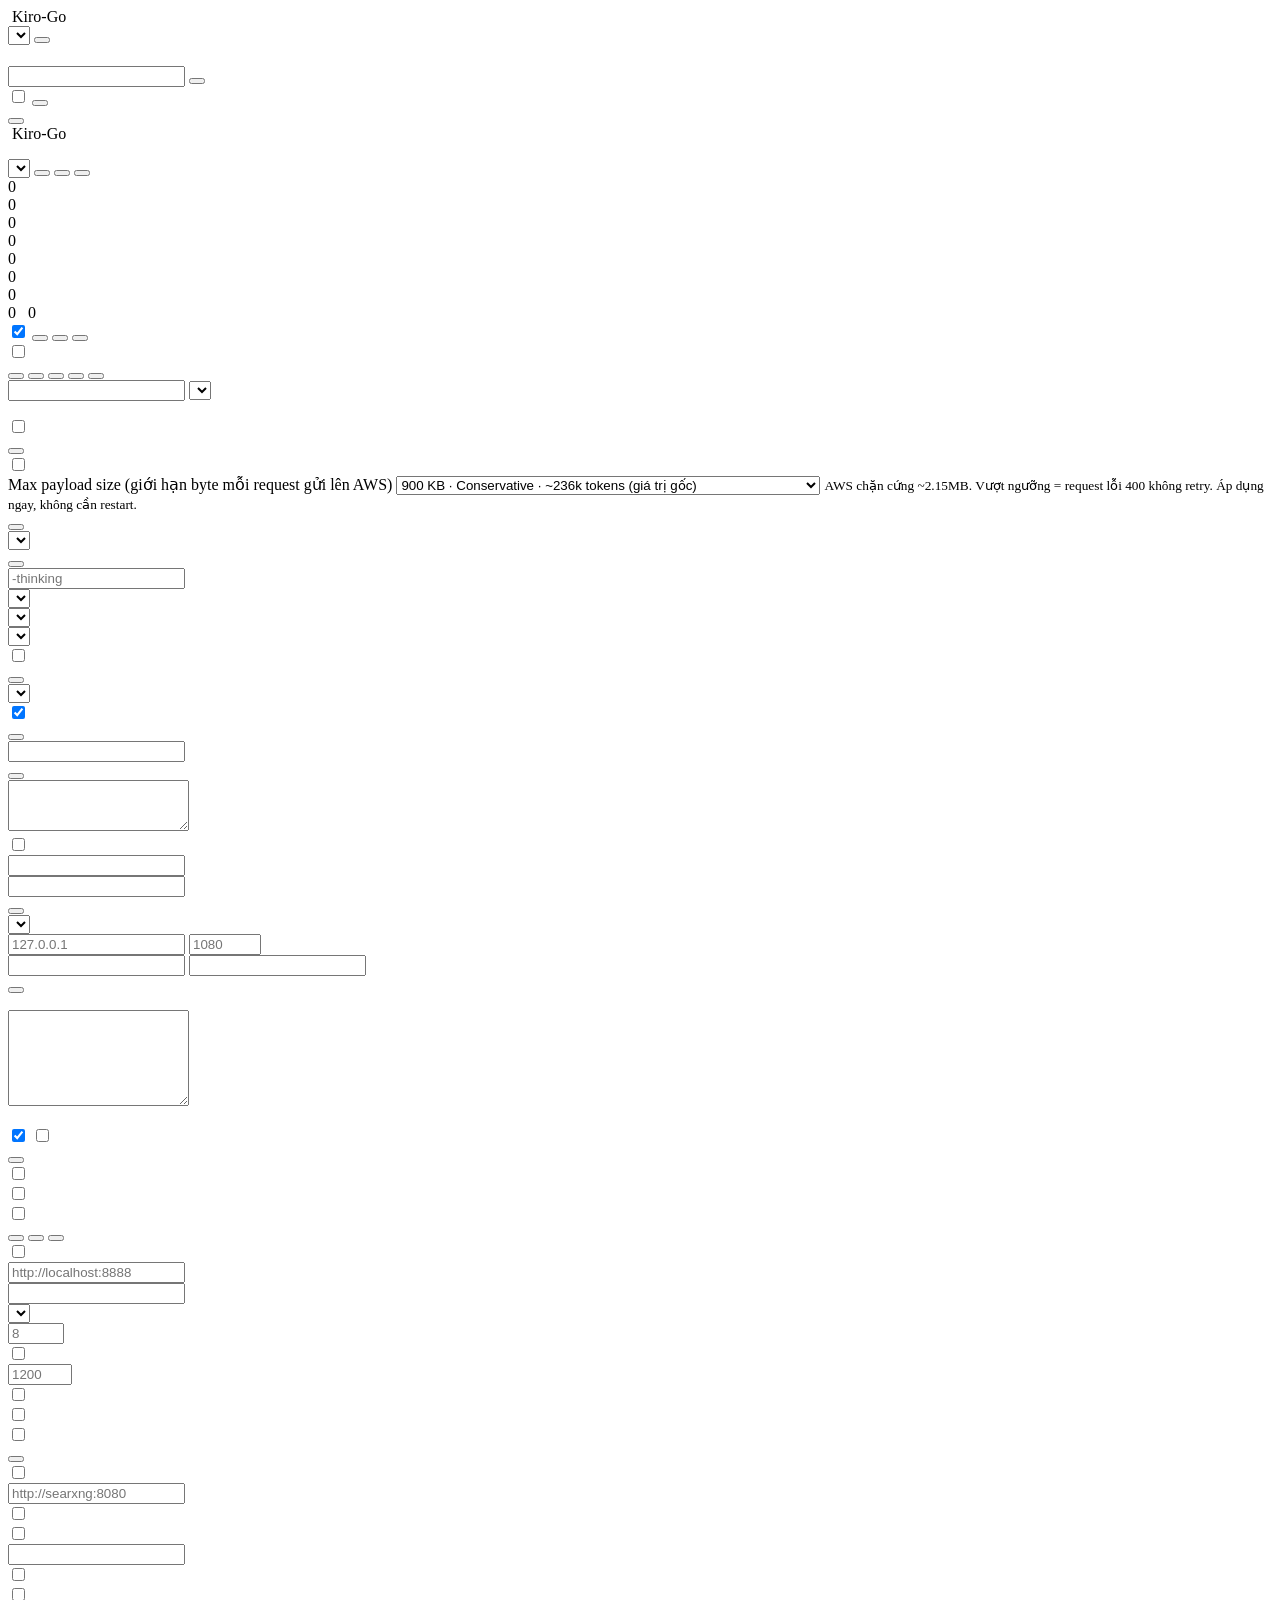
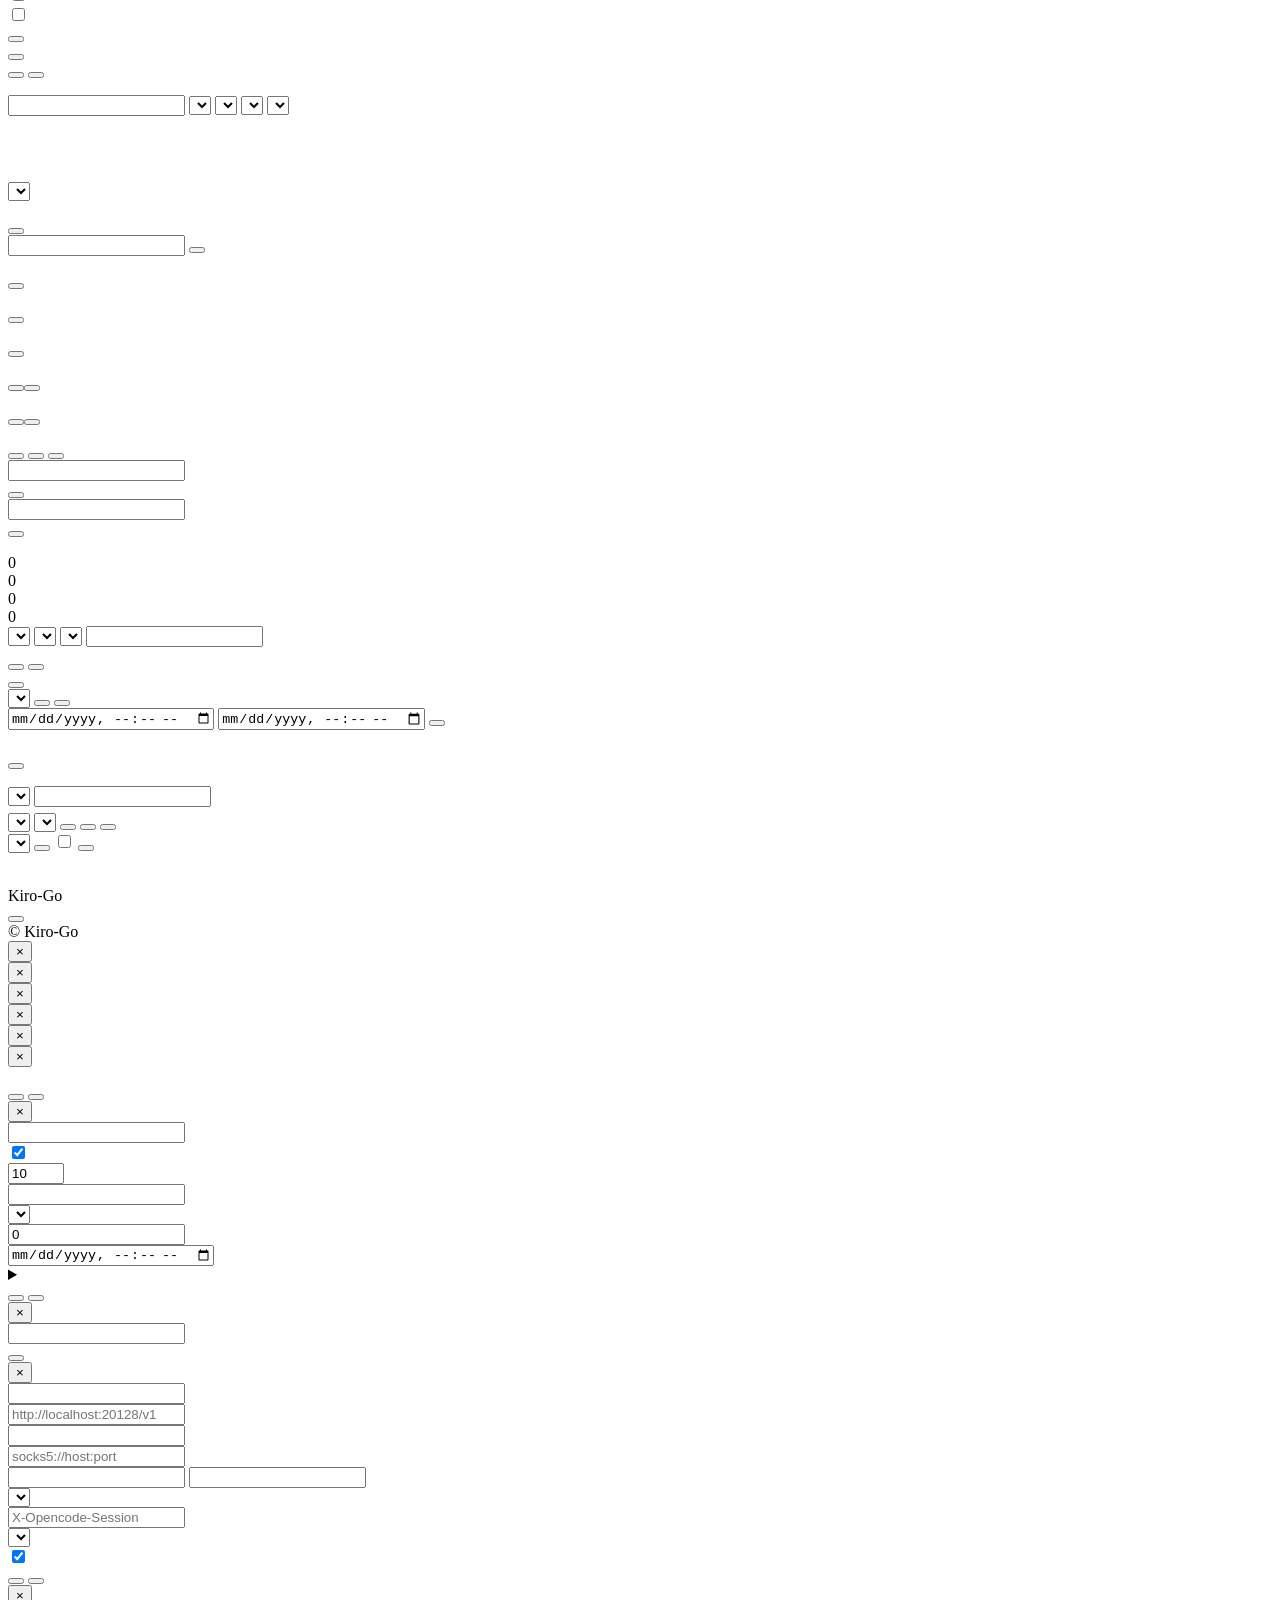
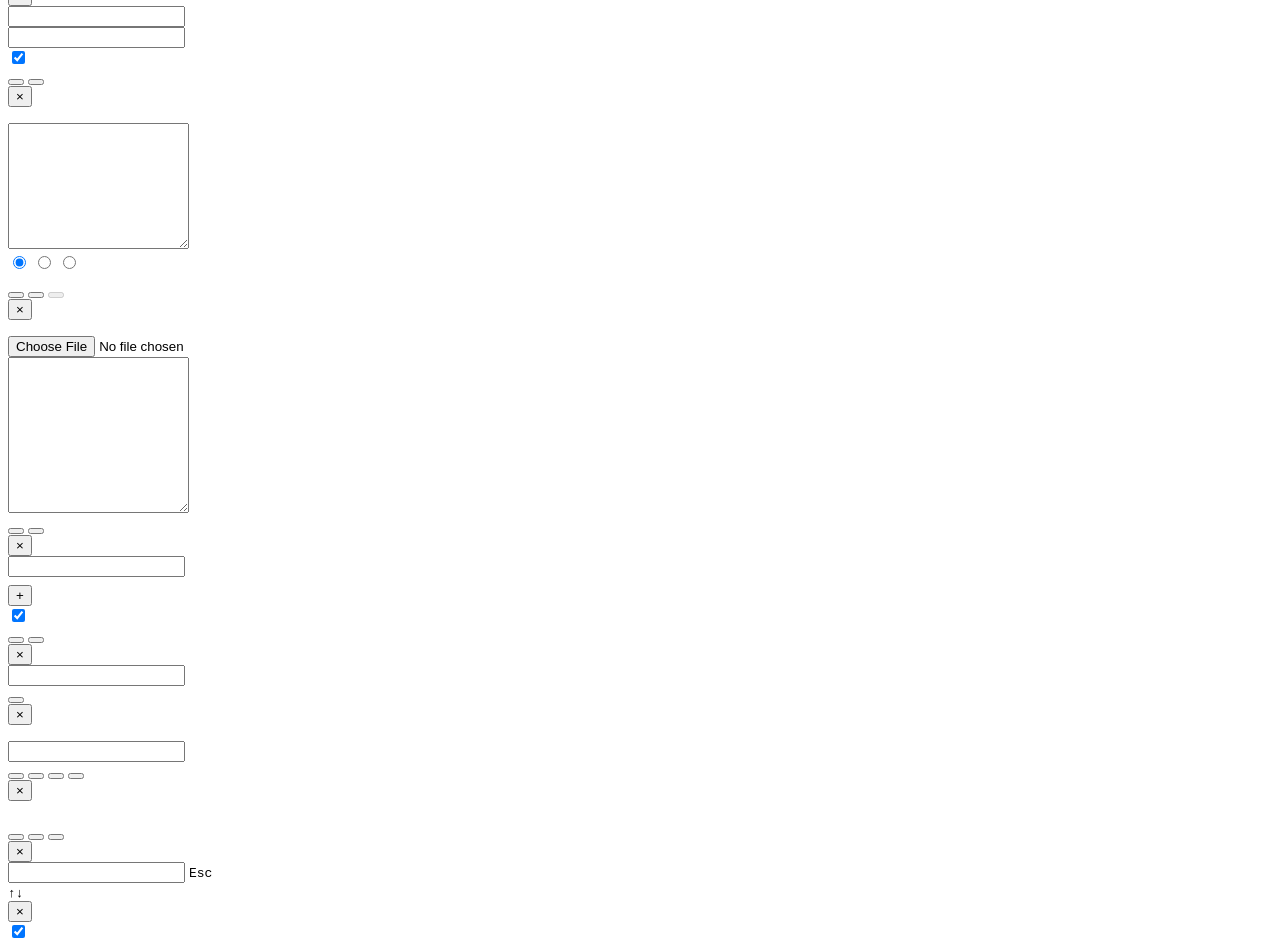
==== web/index.html @ 6a04e5b0 "feat(forward): provider session compatibility and missing-session policy Resolve the client conversa" ====
<!DOCTYPE html>
<html lang="zh">

<head>
  <meta charset="UTF-8" />
  <meta name="viewport" content="width=device-width, initial-scale=1.0" />
  <title>Kiro-Go</title>
  <link rel="icon" type="image/png" href="/admin/icon.png?v=20260724" />
  <script src="/admin/vendor/tailwindcss-browser/index.global.js"></script>
  <link rel="stylesheet" href="/admin/vendor/fontawesome/css/all.min.css" />
  <link rel="stylesheet" href="/admin/styles.css" id="__cssAsset" />
  <link rel="stylesheet" href="/admin/toast.css" id="__toastCss" />
  <script>
    (function () {
      var v = Date.now();
      window.__v = v;
      var css = document.getElementById('__cssAsset');
      if (css) css.href = '/admin/styles.css?v=' + v;
      var tcss = document.getElementById('__toastCss');
      if (tcss) tcss.href = '/admin/toast.css?v=' + v;
    })();
  </script>
</head>

<body>
  <!-- Login -->
  <div id="loginPage" class="login-wrapper">
    <div class="ghost-bg" aria-hidden="true">
      <i class="fa-solid fa-ghost ghost ghost-1"></i>
      <i class="fa-solid fa-ghost ghost ghost-2"></i>
      <i class="fa-solid fa-ghost ghost ghost-3"></i>
      <i class="fa-solid fa-ghost ghost ghost-4"></i>
      <i class="fa-solid fa-ghost ghost ghost-5"></i>
      <i class="fa-solid fa-ghost ghost ghost-6"></i>
      <i class="fa-solid fa-ghost ghost ghost-7"></i>
      <i class="fa-solid fa-ghost ghost ghost-8"></i>
      <i class="fa-solid fa-ghost ghost ghost-9"></i>
      <i class="fa-solid fa-ghost ghost ghost-10"></i>
      <i class="fa-solid fa-ghost ghost ghost-11"></i>
      <i class="fa-solid fa-ghost ghost ghost-12"></i>
    </div>
    <header class="login-topbar">
      <div class="login-topbar-inner">
        <div class="brand" aria-label="Kiro-Go" data-i18n-aria-label="app.title">
          <img class="brand-icon" src="/admin/icon.png?v=20260724" alt="" />
          <span class="brand-text">Kiro-Go</span>
        </div>
        <div class="topbar-actions">
          <select class="lang-select" id="loginLangSelect" aria-label="" data-i18n-aria-label="lang.label">
            <option value="zh" data-i18n="lang.zh"></option>
            <option value="en" data-i18n="lang.en"></option>
            <option value="vi" data-i18n="lang.vi"></option>
          </select>
          <span class="divider" aria-hidden="true"></span>
          <button id="loginThemeToggle" class="icon-btn theme-toggle" type="button" aria-label=""
            data-i18n-title="theme.toggle" data-i18n-aria-label="theme.toggle" data-theme="system">
            <i class="fa-solid fa-circle-half-stroke theme-ico-system"></i>
            <i class="fa-solid fa-sun theme-ico-light"></i>
            <i class="fa-solid fa-moon theme-ico-dark"></i>
          </button>
        </div>
      </div>
    </header>
    <main class="login-main">
      <div class="login-box">
        <h1 class="login-title" data-i18n="login.title"></h1>
        <p class="login-subtitle" data-i18n="login.subtitle"></p>
        <div class="form-group">
          <label data-i18n="login.password"></label>
          <div class="input-affix">
            <i class="fa-solid fa-lock affix-icon"></i>
            <input type="password" id="pwdField" data-i18n-placeholder="login.passwordPlaceholder" autocomplete="off" />
            <button type="button" class="affix-btn" id="pwdToggle" aria-label=""
              data-i18n-aria-label="login.showPassword" data-shown="false">
              <i class="fa-solid fa-eye"></i>
            </button>
          </div>
        </div>
        <label class="remember-row" for="rememberPwd">
          <input type="checkbox" id="rememberPwd" />
          <span class="remember-box" aria-hidden="true"><i class="fa-solid fa-check"></i></span>
          <span class="remember-label" data-i18n="login.remember"></span>
        </label>
        <button type="button" class="btn btn-primary btn-lg w-full" id="loginBtn">
          <i class="fa-solid fa-arrow-right-to-bracket"></i>
          <span data-i18n="login.submit"></span>
        </button>

      </div>
    </main>
  </div>

  <!-- Main app -->
  <div id="mainPage" class="hidden">
    <button id="sidebarToggle" class="sidebar-toggle" type="button" aria-label=""
      data-i18n-aria-label="aria.sections" aria-controls="appSidebar" aria-expanded="false">
      <i class="fa-solid fa-bars"></i>
    </button>
    <div id="sidebarBackdrop" class="sidebar-backdrop" hidden></div>
    <aside id="appSidebar" class="app-sidebar">
      <div class="sidebar-brand">
        <div class="brand">
          <img class="brand-icon" src="/admin/icon.png?v=20260724" alt="" />
          <span class="brand-text">Kiro-Go</span>
          <span class="brand-version" id="versionBadge" aria-label=""
            data-i18n-aria-label="aria.currentVersion"></span>
          <span class="brand-status" id="statusBadge" data-i18n-title="status.running" title="">
            <span class="status-dot"></span>
          </span>
        </div>
      </div>
      <nav class="header-nav sidebar-nav" aria-label="" data-i18n-aria-label="aria.sections">
        <!-- Rendered from the route registry in app.js. The sidebar rows, the
             visible panel and the URL hash all come from that one table, so a
             view cannot exist in the markup while being unreachable from the
             nav, nor a row point at a panel nobody wired up. Labels resolve
             through data-i18n like the rest of the shell. -->
        <ul class="nav-list" id="navList"></ul>
      </nav>
      <div class="sidebar-actions topbar-actions">
        <select class="lang-select" id="mainLangSelect" aria-label="" data-i18n-aria-label="lang.label">
          <option value="zh" data-i18n="lang.zh"></option>
          <option value="en" data-i18n="lang.en"></option>
          <option value="vi" data-i18n="lang.vi"></option>
        </select>
        <button id="mainThemeToggle" class="icon-btn theme-toggle" type="button" aria-label=""
          data-i18n-title="theme.toggle" data-i18n-aria-label="theme.toggle" data-theme="system">
          <i class="fa-solid fa-circle-half-stroke theme-ico-system"></i>
          <i class="fa-solid fa-sun theme-ico-light"></i>
          <i class="fa-solid fa-moon theme-ico-dark"></i>
        </button>
        <!-- The only mouse path to the shortcut sheet, which is also where the
             character-key shortcuts are switched off. WCAG 2.1.4 wants that
             mechanism available, so it cannot itself be behind a shortcut. -->
        <button id="shortcutsBtn" class="icon-btn" type="button" aria-label=""
          data-i18n-title="shortcuts.open" data-i18n-aria-label="shortcuts.open">
          <i class="fa-solid fa-keyboard"></i>
        </button>
        <button class="btn btn-outline btn-sm" id="logoutBtn">
          <i class="fa-solid fa-right-from-bracket"></i>
          <span data-i18n="common.logout"></span>
        </button>
      </div>
    </aside>

    <div class="app-main">
    <div class="container">
      <!-- Stats summary -->
      <div class="stats-grid">
        <div class="stat-card">
          <div class="stat-card-title" data-i18n="stats.accounts"></div>
          <div class="stat-body">
            <div class="stat-main">
              <div class="stat-value" id="statAccounts">0</div>
              <div class="stat-sub">
                <span class="stat-sub-sec"><span class="stat-value-sm" id="statCredits">0</span> <span
                    class="stat-label" data-i18n="stats.credits"></span></span>
              </div>
            </div>
            <i class="fa-solid fa-users stat-icon" aria-hidden="true"></i>
          </div>
        </div>
        <div class="stat-card">
          <div class="stat-card-title" data-i18n="stats.requests"></div>
          <div class="stat-body">
            <div class="stat-main">
              <div class="stat-value" id="statRequests">0</div>
              <div class="stat-sub">
                <span class="stat-sub-sec"><span class="stat-value-sm" id="statTokens">0</span> <span class="stat-label"
                    data-i18n="stats.tokens"></span></span>
              </div>
            </div>
            <i class="fa-solid fa-route stat-icon" aria-hidden="true"></i>
          </div>
        </div>
        <div class="stat-card">
          <div class="stat-card-title" data-i18n="stats.success"></div>
          <div class="stat-body">
            <div class="stat-main">
              <div class="stat-value" id="statSuccess">0</div>
              <div class="stat-sub"><span class="stat-label" data-i18n="stats.completed"></span></div>
            </div>
            <i class="fa-solid fa-circle-check stat-icon" aria-hidden="true"></i>
          </div>
        </div>
        <div class="stat-card">
          <div class="stat-card-title" data-i18n="stats.failed"></div>
          <div class="stat-body">
            <div class="stat-main">
              <div class="stat-value stat-value--danger" id="statFailed">0</div>
              <div class="stat-sub">
                <span class="stat-label" data-i18n="stats.errors"></span>
              </div>
            </div>
            <i class="fa-solid fa-circle-xmark stat-icon stat-icon--danger" aria-hidden="true"></i>
          </div>
        </div>
      </div>

        <div class="stat-card">
          <div class="stat-card-title" data-i18n="stats.webSearchUses"></div>
          <div class="stat-body">
            <div class="stat-main">
              <div class="stat-value" id="statWebSearchUses">0</div>
              <div class="stat-sub">
                <span class="stat-sub-sec"><span class="stat-value-sm" id="statWebSearchExecs">0</span> <span
                    class="stat-label" data-i18n="stats.backendExecs"></span></span>
                <span class="stat-sub-sec" style="margin-left:0.5rem"><span class="stat-value-sm" id="statWebSearchCache">0</span> <span
                    class="stat-label" data-i18n="stats.cacheHits"></span></span>
              </div>
            </div>
            <i class="fa-solid fa-magnifying-glass stat-icon" aria-hidden="true"></i>
          </div>
        </div>
      </div>

      <!-- Accounts tab -->
      <div id="tabAccounts" class="tab-content">
        <div class="card">
          <div class="card-header">
            <span class="card-title" data-i18n="accounts.title"></span>
            <div class="card-actions">
              <label class="flex items-center gap-2 cursor-pointer select-none" title=""
                data-i18n-title="privacy.tooltip">
                <span class="text-xs font-medium" data-i18n="privacy.label"></span>
                <span class="switch"><input type="checkbox" id="privacyModeToggle" checked /><span
                    class="slider"></span></span>
              </label>
              <button class="btn btn-outline btn-sm" id="exportBtn"><i class="fa-solid fa-file-export"
                  aria-hidden="true"></i><span class="btn-text" data-i18n="accounts.export"></span></button>
              <button class="btn btn-outline btn-sm" id="refreshAllModelsBtn"><i class="fa-solid fa-arrows-rotate"
                  aria-hidden="true"></i><span class="btn-text" data-i18n="models.refreshAll"></span></button>
              <button class="btn btn-primary btn-sm" id="addAccountBtn"><i class="fa-solid fa-plus"
                  aria-hidden="true"></i><span class="btn-text" data-i18n="accounts.add"></span></button>
            </div>
          </div>

          <div class="toolbar">
            <label class="flex items-center gap-1.5 cursor-pointer select-none shrink-0">
              <input type="checkbox" id="selectAllCheckbox" />
              <span class="text-xs" data-i18n="batch.selectAll"></span>
            </label>
            <div id="batchBar" class="batch-bar hidden">
              <span id="batchCount" class="batch-count"></span>
              <button class="btn btn-primary btn-xs" data-batch="enable" data-i18n="batch.enable"></button>
              <button class="btn btn-secondary btn-xs" data-batch="disable" data-i18n="batch.disable"></button>
              <button class="btn btn-secondary btn-xs" data-batch="refresh" data-i18n="batch.refresh"></button>
              <button class="btn btn-secondary btn-xs" data-batch="refreshModels"
                data-i18n="batch.refreshModels"></button>
              <button class="btn btn-danger btn-xs" data-batch="delete" data-i18n="batch.delete"></button>
            </div>
            <div class="toolbar-spacer"></div>
            <input type="text" id="filterSearch" class="w-56!" data-i18n-placeholder="filter.search" />
            <select id="filterStatusSelect" class="w-32!" data-i18n-aria-label="filter.status">
              <option value="all" data-i18n="filter.all"></option>
              <option value="enabled" data-i18n="filter.enabled"></option>
              <option value="disabled" data-i18n="filter.disabled"></option>
              <option value="banned" data-i18n="filter.banned"></option>
            </select>
          </div>

          <div id="accountsList"></div>
        </div>
      </div>

      <!-- Settings tab -->
      <div id="tabSettings" class="tab-content hidden">
        <p class="api-hint api-addr-warning hidden" id="securityWarnings" style="margin-bottom: 1rem;">
          <i class="fa-solid fa-triangle-exclamation"></i><span></span></p>
        <!-- API settings -->
        <div class="card">
          <div class="card-header"><span class="card-title" data-i18n="settings.apiSettings"></span></div>
          <div class="form-group">
            <label class="flex items-center gap-2">
              <span class="switch"><input type="checkbox" id="requireApiKey" /><span class="slider"></span></span>
              <span data-i18n="settings.enableApiKey"></span>
            </label>
            <small data-i18n="apiKeys.requireHint"></small>
          </div>
          <button class="btn btn-primary btn-sm" id="saveRequireApiKeyBtn" data-i18n="settings.saveApiKey"></button>
        </div>

        <!-- Usage settings -->
        <div class="card">
          <div class="card-header"><span class="card-title" data-i18n="settings.usageSettings"></span></div>
          <div class="form-group">
            <label class="flex items-center gap-2">
              <span class="switch"><input type="checkbox" id="allowOverUsage" /><span class="slider"></span></span>
              <span data-i18n="settings.allowOverUsage"></span>
            </label>
            <small data-i18n="settings.allowOverUsageHint"></small>
          </div>
          <div class="form-group">
            <label>Max payload size (giới hạn byte mỗi request gửi lên AWS)</label>
            <select id="maxPayloadBytes">
              <option value="921600">900 KB · Conservative · ~236k tokens (giá trị gốc)</option>
              <option value="2000000">2.0 MB · Balanced · ~820k tokens · khuyến nghị</option>
              <option value="2100000">2.1 MB · Aggressive · ~860k tokens · sát ngưỡng AWS ~2.15MB</option>
              <option value="4000000">4.0 MB · Max · thử ~1M (AWS vẫn chặn ~2.15MB, mất lưới an toàn)</option>
            </select>
            <small>AWS chặn cứng ~2.15MB. Vượt ngưỡng = request lỗi 400 không retry. Áp dụng ngay, không cần restart.</small>
          </div>
          <button class="btn btn-primary" id="saveOverUsageBtn" data-i18n="settings.saveUsage"></button>
        </div>

        <!-- Public model catalog -->
        <div class="card">
          <div class="card-header"><span class="card-title" data-i18n="settings.modelCatalogTitle"></span></div>
          <div class="form-group">
            <label data-i18n="settings.modelCatalog"></label>
            <select id="publicModelCatalog">
              <option value="" data-i18n="settings.modelCatalogAuto"></option>
              <option value="forwarding" data-i18n="settings.modelCatalogForwarding"></option>
              <option value="kiro" data-i18n="settings.modelCatalogKiro"></option>
              <option value="both" data-i18n="settings.modelCatalogBoth"></option>
            </select>
            <small data-i18n="settings.modelCatalogHint"></small>
          </div>
          <button class="btn btn-primary" id="saveModelCatalogBtn" data-i18n="settings.saveModelCatalog"></button>
        </div>

        <!-- Thinking settings -->
        <div class="card">
          <div class="card-header"><span class="card-title" data-i18n="settings.thinkingSettings"></span></div>
          <div class="form-group">
            <label data-i18n="settings.thinkingSuffix"></label>
            <input type="text" id="thinkingSuffix" placeholder="-thinking" />
            <small data-i18n="settings.thinkingSuffixHint"></small>
          </div>
          <div class="form-group">
            <label data-i18n="settings.openaiFormat"></label>
            <select id="openaiThinkingFormat">
              <option value="reasoning_content" data-i18n="settings.formatReasoningContent"></option>
              <option value="thinking" data-i18n="settings.formatThinkingClaude"></option>
              <option value="think" data-i18n="settings.formatThinkOpenAI"></option>
            </select>
          </div>
          <div class="form-group">
            <label data-i18n="settings.claudeFormat"></label>
            <select id="claudeThinkingFormat">
              <option value="thinking" data-i18n="settings.formatThinkingClaude"></option>
              <option value="think" data-i18n="settings.formatThinkOpenAI"></option>
            </select>
          </div>
          <div class="form-group">
            <label data-i18n="settings.defaultEffort"></label>
            <select id="thinkingDefaultEffort">
              <option value="auto" data-i18n="settings.effortAuto"></option>
              <option value="low" data-i18n="settings.effortLow"></option>
              <option value="medium" data-i18n="settings.effortMedium"></option>
              <option value="high" data-i18n="settings.effortHigh"></option>
              <option value="xhigh" data-i18n="settings.effortXHigh"></option>
              <option value="max" data-i18n="settings.effortMax"></option>
            </select>
            <small data-i18n="settings.defaultEffortHint"></small>
          </div>
          <div class="form-group">
            <label class="flex items-center gap-2">
              <span class="switch"><input type="checkbox" id="advertiseEffortModels" /><span class="slider"></span></span>
              <span data-i18n="settings.advertiseEffortModels"></span>
            </label>
            <small data-i18n="settings.advertiseEffortModelsHint"></small>
          </div>
          <button class="btn btn-primary" id="saveThinkingBtn" data-i18n="settings.saveThinking"></button>
        </div>

        <!-- Endpoint settings -->
        <div class="card">
          <div class="card-header"><span class="card-title" data-i18n="settings.endpointSettings"></span></div>
          <div class="form-group">
            <label data-i18n="settings.preferredEndpoint"></label>
            <select id="preferredEndpoint">
              <option value="auto" data-i18n="settings.endpointAuto"></option>
              <option value="kiro" data-i18n="settings.endpointKiro"></option>
              <option value="codewhisperer" data-i18n="settings.endpointCodeWhisperer"></option>
              <option value="amazonq" data-i18n="settings.endpointAmazonQ"></option>
            </select>
            <small data-i18n="settings.endpointHint"></small>
          </div>
          <div class="form-group">
            <label class="flex items-center gap-2">
              <span class="switch"><input type="checkbox" id="endpointFallback" checked /><span
                  class="slider"></span></span>
              <span data-i18n="settings.endpointFallback"></span>
            </label>
            <small data-i18n="settings.endpointFallbackHint"></small>
          </div>
          <button class="btn btn-primary" id="saveEndpointBtn" data-i18n="settings.saveEndpoint"></button>
        </div>

        <!-- Admin password -->
        <div class="card">
          <div class="card-header"><span class="card-title" data-i18n="settings.adminPassword"></span></div>
          <div class="form-group">
            <label data-i18n="settings.newPassword"></label>
            <input type="password" id="newPassword" data-i18n-placeholder="settings.newPasswordPlaceholder" />
          </div>
          <button class="btn btn-primary" id="changePasswordBtn" data-i18n="settings.changePassword"></button>
        </div>

        <!-- Security -->
        <div class="card">
          <div class="card-header"><span class="card-title" data-i18n="settings.security"></span></div>
          <div class="form-group">
            <label data-i18n="settings.adminAllowlist"></label>
            <textarea id="adminAllowlist" rows="3" data-i18n-placeholder="settings.adminAllowlistPlaceholder"></textarea>
            <small data-i18n="settings.adminAllowlistHint"></small>
          </div>
          <div class="form-group">
            <small><span data-i18n="settings.yourIp"></span> <code id="secYourIp" class="font-mono"></code></small>
          </div>
          <div class="form-group">
            <label class="flex items-center gap-2">
              <span class="switch"><input type="checkbox" id="trustProxy" /><span class="slider"></span></span>
              <span data-i18n="settings.trustProxy"></span>
            </label>
            <small data-i18n="settings.trustProxyHint"></small>
          </div>
          <div class="form-group">
            <label data-i18n="settings.tlsCertFile"></label>
            <input type="text" id="tlsCertFile" class="font-mono" data-i18n-placeholder="settings.tlsCertPlaceholder" />
          </div>
          <div class="form-group">
            <label data-i18n="settings.tlsKeyFile"></label>
            <input type="text" id="tlsKeyFile" class="font-mono" data-i18n-placeholder="settings.tlsKeyPlaceholder" />
            <small data-i18n="settings.tlsHint"></small>
          </div>
          <button class="btn btn-primary" id="saveSecurityBtn" data-i18n="settings.saveSecurity"></button>
        </div>

        <!-- Outbound proxy -->
        <div class="card">
          <div class="card-header"><span class="card-title" data-i18n="settings.proxySettings"></span></div>
          <div class="form-group">
            <label data-i18n="settings.proxyType"></label>
            <select id="proxyType">
              <option value="none" data-i18n="settings.proxyNone"></option>
              <option value="socks5" data-i18n="settings.proxySocks5"></option>
              <option value="http" data-i18n="settings.proxyHttp"></option>
            </select>
          </div>
          <div id="proxyFields" class="hidden">
            <div class="form-group">
              <label data-i18n="settings.proxyHost"></label>
              <div class="input-row">
                <input type="text" id="proxyHost" placeholder="127.0.0.1" />
                <input type="number" id="proxyPort" class="w-24!" placeholder="1080" min="1" max="65535" />
              </div>
            </div>
            <div class="form-group">
              <label data-i18n="settings.proxyAuth"></label>
              <div class="input-row">
                <input type="text" id="proxyUsername" data-i18n-placeholder="settings.proxyUsername"
                  autocomplete="off" />
                <input type="password" id="proxyPassword" data-i18n-placeholder="settings.proxyPassword"
                  autocomplete="new-password" />
              </div>
            </div>
          </div>
          <button class="btn btn-primary" id="saveProxyBtn" data-i18n="settings.saveProxy"></button>
        </div>

        <!-- Import proxies (bulk, round-robin assign to accounts) -->
        <div class="card">
          <div class="card-header"><span class="card-title" data-i18n="proxyImport.title"></span></div>
          <p class="help-block" data-i18n="proxyImport.desc"></p>
          <div class="form-group">
            <label data-i18n="proxyImport.listLabel"></label>
            <textarea id="proxyImportList" class="font-mono" rows="6"
              data-i18n-placeholder="proxyImport.listPlaceholder"></textarea>
            <p class="help-block" data-i18n="proxyImport.formatHint"></p>
          </div>
          <div class="form-group">
            <label class="flex items-center gap-2">
              <input type="checkbox" id="proxyImportAutoTest" checked />
              <span data-i18n="proxyImport.autoTest"></span>
            </label>
            <label class="flex items-center gap-2">
              <input type="checkbox" id="proxyImportDryRun" />
              <span data-i18n="proxyImport.dryRun"></span>
            </label>
          </div>
          <button class="btn btn-primary" id="proxyImportBtn" data-i18n="proxyImport.import"></button>
          <div id="proxyImportResults" class="mt-3"></div>
        </div>

        <!-- Prompt filter -->
        <div class="card">
          <div class="card-header"><span class="card-title" data-i18n="settings.promptFilter"></span></div>
          <div class="form-group">
            <label class="font-semibold pb-2 block" data-i18n="settings.builtinFilters"></label>
            <div class="flex flex-col gap-3">
              <div>
                <label class="flex items-center gap-2">
                  <span class="switch"><input type="checkbox" id="filterClaudeCode" /><span
                      class="slider"></span></span>
                  <span data-i18n="settings.filterClaudeCode"></span>
                </label>
                <small class="field-hint-offset" data-i18n="settings.filterClaudeCodeHint"></small>
              </div>
              <div>
                <label class="flex items-center gap-2">
                  <span class="switch"><input type="checkbox" id="filterEnvNoise" /><span class="slider"></span></span>
                  <span data-i18n="settings.filterEnvNoise"></span>
                </label>
                <small class="field-hint-offset" data-i18n="settings.filterEnvNoiseHint"></small>
              </div>
              <div>
                <label class="flex items-center gap-2">
                  <span class="switch"><input type="checkbox" id="filterStripBoundaries" /><span
                      class="slider"></span></span>
                  <span data-i18n="settings.filterStripBoundaries"></span>
                </label>
                <small class="field-hint-offset" data-i18n="settings.filterStripBoundariesHint"></small>
              </div>
            </div>
          </div>
          <div class="form-group mt-4">
            <label class="font-semibold pb-2 block" data-i18n="settings.customRules"></label>
            <div id="promptFilterRules" class="mb-2"></div>
            <div class="flex gap-2 flex-wrap items-center">
              <button class="btn btn-outline btn-sm" id="addRuleRegexBtn" data-i18n="promptFilter.addRegex"></button>
              <button class="btn btn-outline btn-sm" id="addRuleContainsBtn"
                data-i18n="promptFilter.addContains"></button>
              <button class="btn btn-primary btn-sm" id="savePromptFilterBtn"
                data-i18n="settings.savePromptFilter"></button>
            </div>
          </div>
        </div>

        <!-- Memory sidecar (Mem0) -->
        <div class="card">
          <div class="card-header"><span class="card-title" data-i18n="memory.title"></span></div>
          <small class="help-block" data-i18n="memory.intro"></small>
          <div class="form-group mt-2">
            <label class="flex items-center gap-2">
              <span class="switch"><input type="checkbox" id="memoryEnabled" /><span class="slider"></span></span>
              <span data-i18n="memory.enabled"></span>
            </label>
            <small class="field-hint-offset" data-i18n="memory.enabledHint"></small>
          </div>
          <div class="form-group">
            <label data-i18n="memory.baseURL"></label>
            <input type="text" id="memoryBaseURL" class="font-mono" placeholder="http://localhost:8888" />
            <small data-i18n="memory.baseURLHint"></small>
          </div>
          <div class="form-group">
            <label data-i18n="memory.apiKey"></label>
            <input type="password" id="memoryApiKey" data-i18n-placeholder="memory.apiKeyPlaceholder" autocomplete="off" />
            <small data-i18n="memory.apiKeyHint"></small>
          </div>
          <div class="form-group">
            <label data-i18n="memory.writeMode"></label>
            <select id="memoryWriteMode">
              <option value="explicit" data-i18n="memory.writeModeExplicit"></option>
              <option value="curated" data-i18n="memory.writeModeCurated"></option>
              <option value="automatic" data-i18n="memory.writeModeAutomatic"></option>
            </select>
            <small id="memoryWriteModeWarning" class="hidden" style="color: var(--danger, #d33);"
              data-i18n="memory.writeModeAutomaticWarning"></small>
          </div>
          <div class="form-group">
            <label data-i18n="memory.retrievalLimit"></label>
            <input type="number" id="memoryRetrievalLimit" min="1" max="100" step="1" placeholder="8" />
          </div>
          <div class="form-group">
            <label class="font-semibold pb-2 block" data-i18n="memory.injectSection"></label>
            <div class="flex flex-col gap-3">
              <div>
                <label class="flex items-center gap-2">
                  <span class="switch"><input type="checkbox" id="memoryInject" /><span class="slider"></span></span>
                  <span data-i18n="memory.inject"></span>
                </label>
                <small class="field-hint-offset" data-i18n="memory.injectHint"></small>
              </div>
              <div>
                <label data-i18n="memory.maxInjectTokens"></label>
                <input type="number" id="memoryMaxInjectTokens" min="100" max="8000" step="100" placeholder="1200" />
                <small data-i18n="memory.maxInjectTokensHint"></small>
              </div>
            </div>
          </div>
          <div class="form-group">
            <label class="font-semibold pb-2 block" data-i18n="memory.security"></label>
            <div class="flex flex-col gap-3">
              <div>
                <label class="flex items-center gap-2">
                  <span class="switch"><input type="checkbox" id="memoryRedactSecrets" /><span class="slider"></span></span>
                  <span data-i18n="memory.redactSecrets"></span>
                </label>
                <small class="field-hint-offset" data-i18n="memory.redactSecretsHint"></small>
              </div>
              <div>
                <label class="flex items-center gap-2">
                  <span class="switch"><input type="checkbox" id="memoryStoreSourceCode" /><span class="slider"></span></span>
                  <span data-i18n="memory.storeSourceCode"></span>
                </label>
                <small class="field-hint-offset" data-i18n="memory.storeSourceCodeHint"></small>
              </div>
              <div>
                <label class="flex items-center gap-2">
                  <span class="switch"><input type="checkbox" id="memoryFailOpen" /><span class="slider"></span></span>
                  <span data-i18n="memory.failOpen"></span>
                </label>
                <small class="field-hint-offset" data-i18n="memory.failOpenHint"></small>
              </div>
            </div>
          </div>
          <button class="btn btn-primary" id="saveMemoryBtn" data-i18n="memory.save"></button>
        </div>

        <!-- Web Search -->
        <div class="card">
          <div class="card-header"><span class="card-title" data-i18n="webSearch.title"></span></div>
          <small class="help-block" data-i18n="webSearch.intro"></small>
          <div class="form-group mt-2">
            <label class="flex items-center gap-2">
              <span class="switch"><input type="checkbox" id="webSearchEnabled" /><span class="slider"></span></span>
              <span data-i18n="webSearch.enabled"></span>
            </label>
            <small class="field-hint-offset" data-i18n="webSearch.enabledHint"></small>
          </div>
          <div class="form-group">
            <label data-i18n="webSearch.searxngBaseUrl"></label>
            <input type="text" id="webSearchSearxngBaseUrl" class="font-mono" placeholder="http://searxng:8080" />
            <small data-i18n="webSearch.searxngBaseUrlHint"></small>
          </div>
          <div class="form-group">
            <label class="flex items-center gap-2">
              <span class="switch"><input type="checkbox" id="webSearchSearxngEnabled" /><span class="slider"></span></span>
              <span data-i18n="webSearch.searxngEnabled"></span>
            </label>
            <small class="field-hint-offset" data-i18n="webSearch.searxngEnabledHint"></small>
          </div>
          <div class="form-group">
            <label class="flex items-center gap-2">
              <span class="switch"><input type="checkbox" id="webSearchTavilyEnabled" /><span class="slider"></span></span>
              <span data-i18n="webSearch.tavilyEnabled"></span>
            </label>
            <small class="field-hint-offset" data-i18n="webSearch.tavilyEnabledHint"></small>
          </div>
          <div class="form-group">
            <label data-i18n="webSearch.tavilyApiKey"></label>
            <input type="password" id="webSearchTavilyApiKey" autocomplete="off" />
            <small data-i18n="webSearch.tavilyApiKeyHint"></small>
          </div>
          <div class="form-group">
            <label class="flex items-center gap-2">
              <span class="switch"><input type="checkbox" id="webSearchAllowPaid" /><span class="slider"></span></span>
              <span data-i18n="webSearch.allowPaidUsage"></span>
            </label>
            <small class="field-hint-offset" data-i18n="webSearch.allowPaidUsageHint"></small>
          </div>
          <div class="form-group">
            <label class="flex items-center gap-2">
              <span class="switch"><input type="checkbox" id="webSearchAppendSources" /><span class="slider"></span></span>
              <span data-i18n="webSearch.appendSources"></span>
            </label>
            <small class="field-hint-offset" data-i18n="webSearch.appendSourcesHint"></small>
          </div>
          <div class="form-group">
            <label class="flex items-center gap-2">
              <span class="switch"><input type="checkbox" id="webSearchMCPFallback" /><span class="slider"></span></span>
              <span data-i18n="webSearch.mcpFallback"></span>
            </label>
            <small class="field-hint-offset" data-i18n="webSearch.mcpFallbackHint"></small>
          </div>
          <button class="btn btn-primary" id="saveWebSearchBtn" data-i18n="webSearch.save"></button>
        </div>

        <!-- Statistics reset -->
        <div class="card">
          <div class="card-header"><span class="card-title" data-i18n="settings.statistics"></span></div>
          <button class="btn btn-danger" id="resetStatsBtn" data-i18n="settings.resetStats"></button>
        </div>
      </div>

      <!-- API Keys tab -->
      <div id="tabApikeys" class="tab-content hidden">
        <div class="card">
          <div class="card-header">
            <span class="card-title" data-i18n="apiKeys.listTitle"></span>
            <div class="card-actions">
              <button class="btn btn-outline btn-sm" id="batchApiKeyBtn" type="button">
                <i class="fa-solid fa-layer-group"></i>
                <span data-i18n="apiKeys.batchAdd"></span>
              </button>
              <button class="btn btn-primary btn-sm" id="addApiKeyBtn" type="button">
                <i class="fa-solid fa-plus"></i>
                <span data-i18n="apiKeys.add"></span>
              </button>
            </div>
          </div>
          <p class="api-hint" data-i18n="apiKeys.listHint"></p>
          <div class="toolbar" id="apiKeysToolbar">
            <input type="text" id="apiKeysSearch" class="w-56!" data-i18n-placeholder="apiKeys.search" />
            <select id="apiKeysFilterStatus" class="w-36!">
              <option value="" data-i18n="filter.all"></option>
              <option value="active" data-i18n="apiKeys.statusActive"></option>
              <option value="disabled" data-i18n="apiKeys.statusDisabled"></option>
              <option value="expired" data-i18n="apiKeys.statusExpired"></option>
              <option value="exhausted" data-i18n="apiKeys.statusExhausted"></option>
            </select>
            <select id="apiKeysFilterQuota" class="w-36!">
              <option value="" data-i18n="apiKeys.quotaAny"></option>
              <option value="unlimited" data-i18n="apiKeys.unlimited"></option>
              <option value="credits" data-i18n="apiKeys.credits"></option>
              <option value="tokens" data-i18n="apiKeys.tokens"></option>
              <option value="requests" data-i18n="apiKeys.requests"></option>
            </select>
            <select id="apiKeysFilterUsage" class="w-36!">
              <option value="" data-i18n="apiKeys.usageAny"></option>
              <option value="high" data-i18n="apiKeys.usageHigh"></option>
              <option value="never" data-i18n="apiKeys.usageNever"></option>
              <option value="recent" data-i18n="apiKeys.usageRecent"></option>
            </select>
            <select id="apiKeysSort" class="w-36!">
              <option value="created_desc" data-i18n="apiKeys.sortCreated"></option>
              <option value="name" data-i18n="apiKeys.sortName"></option>
              <option value="last_used" data-i18n="apiKeys.sortLastUsed"></option>
              <option value="usage" data-i18n="apiKeys.sortUsage"></option>
            </select>
          </div>
          <div id="apiKeysLoading" class="muted-text hidden" style="padding:0.75rem 0;" data-i18n="apiKeys.loading"></div>
          <div id="apiKeysError" class="muted-text hidden" style="padding:0.75rem 0;"></div>
          <div class="table-wrap">
            <table class="stats-table" id="apiKeysTable">
              <thead>
                <tr>
                  <th data-i18n="apiKeys.colName"></th>
                  <th data-i18n="apiKeys.colKey"></th>
                  <th data-i18n="apiKeys.colStatus"></th>
                  <th data-i18n="apiKeys.colQuota"></th>
                  <th data-i18n="apiKeys.colUsed"></th>
                  <th data-i18n="apiKeys.colRemaining"></th>
                  <th data-i18n="apiKeys.colRequests"></th>
                  <th data-i18n="apiKeys.colLastUsed"></th>
                  <th data-i18n="apiKeys.colExpiration"></th>
                  <th data-i18n="apiKeys.colCreated"></th>
                  <th data-i18n="apiKeys.colActions"></th>
                </tr>
              </thead>
              <tbody id="apiKeysList"></tbody>
            </table>
          </div>
          <div id="apiKeysPager" class="toolbar" style="margin-top:0.75rem;"></div>
        </div>
      </div>

      <!-- API tab -->
      <div id="tabApi" class="tab-content hidden">
        <section class="api-card" aria-labelledby="apiEndpointsTitle">
          <div class="card-header api-card-header">
            <span class="card-title" id="apiEndpointsTitle" data-i18n="api.endpoints"></span>
            <div class="api-header-actions">
              <select id="apiAddrSelect" class="api-addr-select" aria-label="" data-i18n-aria-label="api.addrSelectLabel"></select>
              <span class="api-pill" data-i18n="api.protocolHttp"></span>
            </div>
          </div>
          <p class="api-hint api-addr-warning hidden" id="apiAddrWarning"><i class="fa-solid fa-triangle-exclamation"></i><span></span></p>
          <div class="api-addr-tools">
            <div class="api-addr-tool-row">
              <button class="btn-secondary btn-sm" type="button" id="detectPublicIpBtn" data-i18n="api.detectPublicIp"></button>
              <span class="api-addr-public hidden" id="publicIpResult"></span>
            </div>
            <div class="api-addr-tool-row">
              <input type="text" class="input" id="customAddrInput" data-i18n-placeholder="api.customAddrPlaceholder" />
              <button class="btn-secondary btn-sm" type="button" id="applyCustomAddrBtn" data-i18n="api.applyCustomAddr"></button>
            </div>
            <p class="api-hint" data-i18n="api.customAddrHint"></p>
          </div>
          <div class="api-endpoint-list">
            <section class="api-endpoint-item">
              <div class="api-endpoint-meta">
                <span class="api-endpoint-icon"><i class="fa-solid fa-message"></i></span>
                <div>
                  <p class="api-endpoint-title" data-i18n="api.claude"></p>
                  <p class="api-endpoint-method" data-i18n="api.methodPost"></p>
                </div>
              </div>
              <div class="endpoint api-code-row"><span class="api-code" id="claudeEndpoint"></span><button
                  class="api-copy-btn" type="button" data-copy="claudeEndpoint" aria-label=""
                  data-i18n-aria-label="api.copyClaude"><i class="fa-regular fa-copy"></i></button></div>
            </section>
            <section class="api-endpoint-item">
              <div class="api-endpoint-meta">
                <span class="api-endpoint-icon"><i class="fa-solid fa-wand-magic-sparkles"></i></span>
                <div>
                  <p class="api-endpoint-title" data-i18n="api.openai"></p>
                  <p class="api-endpoint-method" data-i18n="api.methodPost"></p>
                </div>
              </div>
              <div class="endpoint api-code-row"><span class="api-code" id="openaiEndpoint"></span><button
                  class="api-copy-btn" type="button" data-copy="openaiEndpoint" aria-label=""
                  data-i18n-aria-label="api.copyOpenAI"><i class="fa-regular fa-copy"></i></button></div>
            </section>
            <section class="api-endpoint-item">
              <div class="api-endpoint-meta">
                <span class="api-endpoint-icon"><i class="fa-solid fa-comments"></i></span>
                <div>
                  <p class="api-endpoint-title" data-i18n="api.openaiResponses"></p>
                  <p class="api-endpoint-method" data-i18n="api.methodPost"></p>
                </div>
              </div>
              <div class="endpoint api-code-row"><span class="api-code" id="openaiResponsesEndpoint"></span><button
                  class="api-copy-btn" type="button" data-copy="openaiResponsesEndpoint" aria-label=""
                  data-i18n-aria-label="api.copyOpenAIResponses"><i class="fa-regular fa-copy"></i></button></div>
            </section>
            <section class="api-endpoint-item">
              <div class="api-endpoint-meta">
                <span class="api-endpoint-icon"><i class="fa-solid fa-layer-group"></i></span>
                <div>
                  <p class="api-endpoint-title" data-i18n="api.modelList"></p>
                  <p class="api-endpoint-method" data-i18n="api.methodGet"></p>
                </div>
              </div>
              <div class="endpoint api-code-row"><span class="api-code" id="modelsEndpoint"></span><button
                  class="api-view-btn" type="button" id="viewModelsBtn" aria-label=""
                  data-i18n-aria-label="api.viewModels"><i class="fa-solid fa-eye"></i></button><button
                  class="api-copy-btn" type="button" data-copy="modelsEndpoint" aria-label=""
                  data-i18n-aria-label="api.copyModels"><i class="fa-regular fa-copy"></i></button></div>
            </section>
            <section class="api-endpoint-item">
              <div class="api-endpoint-meta">
                <span class="api-endpoint-icon"><i class="fa-solid fa-chart-simple"></i></span>
                <div>
                  <p class="api-endpoint-title" data-i18n="api.stats"></p>
                  <p class="api-endpoint-method" data-i18n="api.methodGet"></p>
                </div>
              </div>
              <div class="endpoint api-code-row"><span class="api-code" id="statsEndpoint"></span><button
                  class="api-view-btn" type="button" id="viewStatsBtn" aria-label=""
                  data-i18n-aria-label="api.viewStats"><i class="fa-solid fa-eye"></i></button><button
                  class="api-copy-btn" type="button" data-copy="statsEndpoint" aria-label=""
                  data-i18n-aria-label="api.copyStats"><i class="fa-regular fa-copy"></i></button></div>
            </section>
          </div>
          <p class="api-hint"><i class="fa-solid fa-key"></i><span data-i18n="api.statsHint"></span></p>
        </section>
      </div>

      <!-- Forwarding dashboard tab -->
      <!-- Forwarding is four sibling panels, one per route, not one tall page.
           The pool list alone runs several screens, and the route editor, the
           live event table and the provider statistics are read at different
           moments; a shared page meant reaching any of them by scrolling past
           the others. Grouping lives in the nav registry (app.js), so these
           panels are flat siblings like every other route panel. -->
      <div id="fwdPaneProviders" class="tab-content hidden">
        <div class="card">
          <div class="card-header">
            <span class="card-title" data-i18n="upstreams.providersTitle"></span>
            <div class="card-actions">
              <button class="btn btn-outline btn-sm" id="addUpstreamBtn" type="button"><i
                  class="fa-solid fa-plus" aria-hidden="true"></i><span class="btn-text"
                  data-i18n="upstreams.addProvider"></span></button>
              <button class="btn btn-outline btn-sm" id="upstreamExportBtn" type="button"><i
                  class="fa-solid fa-file-export" aria-hidden="true"></i><span class="btn-text"
                  data-i18n="upstreams.exportBtn"></span></button>
              <button class="btn btn-outline btn-sm" id="upstreamImportBtn" type="button"><i
                  class="fa-solid fa-file-import" aria-hidden="true"></i><span class="btn-text"
                  data-i18n="upstreams.importBtn"></span></button>
            </div>
          </div>
          <small class="help-block" data-i18n="upstreams.intro"></small>
          <small data-i18n="upstreams.providersHint"></small>
          <!-- A working pool is 30+ providers, which is several screens of cards.
               Filtering by name or base URL is the only way to reach one without
               scrolling past everything else. -->
          <div class="list-search-row">
            <input type="text" id="upstreamProvSearch" spellcheck="false" autocomplete="off" aria-label=""
              data-i18n-aria-label="upstreams.provSearchPlaceholder"
              data-i18n-placeholder="upstreams.provSearchPlaceholder" />
            <span class="text-xs muted-text" id="upstreamProvSearchCount" aria-live="polite"></span>
          </div>
          <div id="upstreamsList"></div>
        </div>
      </div>

      <div id="fwdPaneRoutes" class="tab-content hidden">
        <div class="card">
          <div class="card-header">
            <span class="card-title" data-i18n="upstreams.routesTitle"></span>
            <div class="card-actions">
              <button class="btn btn-outline btn-sm" id="addRouteBtn" type="button"><i
                  class="fa-solid fa-plus" aria-hidden="true"></i><span class="btn-text"
                  data-i18n="upstreams.addRoute"></span></button>
            </div>
          </div>
          <small data-i18n="upstreams.routesHint"></small>
          <!-- The export/import pair stays on the Providers view because one
               bundle carries providers and routes together; say so here, or the
               buttons look like they went missing when the page was split. -->
          <small data-i18n="upstreams.bundleHint"></small>
          <!-- Routes outnumber providers once every client model has a chain, and
               the thing an operator looks for is usually "which route sends to X" —
               so the filter matches the target providers too, not just the model. -->
          <div class="list-search-row">
            <input type="text" id="upstreamRouteSearch" spellcheck="false" autocomplete="off" aria-label=""
              data-i18n-aria-label="upstreams.routeSearchPlaceholder"
              data-i18n-placeholder="upstreams.routeSearchPlaceholder" />
            <span class="text-xs muted-text" id="upstreamRouteSearchCount" aria-live="polite"></span>
          </div>
          <div id="modelRoutesList"></div>
        </div>
      </div>

      <div id="fwdPaneActivity" class="tab-content hidden">
        <div class="card">
          <div class="card-header">
            <span class="card-title" data-i18n="forward.title"></span>
            <div class="card-actions">
              <span class="text-xs muted-text" id="forwardLiveDot"></span>
              <button class="btn btn-danger btn-sm" id="forwardResetBtn"><i class="fa-solid fa-trash-can"
                  aria-hidden="true"></i><span class="btn-text" data-i18n="forward.reset"></span></button>
            </div>
          </div>
          <p class="muted-text text-xs" data-i18n="forward.intro"></p>

          <div class="fwd-stats-grid">
            <div class="stat-card">
              <div class="stat-card-title" data-i18n="forward.statRequests"></div>
              <div class="stat-body">
                <div class="stat-main"><div class="stat-value" id="fwdStatRequests">0</div></div>
                <i class="fa-solid fa-diagram-project stat-icon" aria-hidden="true"></i>
              </div>
            </div>
            <div class="stat-card">
              <div class="stat-card-title" data-i18n="forward.statSuccess"></div>
              <div class="stat-body">
                <div class="stat-main"><div class="stat-value" id="fwdStatSuccess">0</div></div>
                <i class="fa-solid fa-circle-check stat-icon" aria-hidden="true"></i>
              </div>
            </div>
            <div class="stat-card">
              <div class="stat-card-title" data-i18n="forward.statFailed"></div>
              <div class="stat-body">
                <div class="stat-main"><div class="stat-value stat-value--danger" id="fwdStatFailed">0</div></div>
                <i class="fa-solid fa-circle-xmark stat-icon stat-icon--danger" aria-hidden="true"></i>
              </div>
            </div>
            <div class="stat-card">
              <div class="stat-card-title" data-i18n="forward.statAvgLatency"></div>
              <div class="stat-body">
                <div class="stat-main"><div class="stat-value" id="fwdStatLatency">0</div></div>
                <i class="fa-solid fa-gauge-high stat-icon" aria-hidden="true"></i>
              </div>
            </div>
          </div>

          <div class="fwd-chart-card">
            <div class="flex items-center justify-between" style="flex-wrap:wrap;gap:0.5rem;">
              <span class="text-xs font-semibold" data-i18n="forward.chartTitle"></span>
              <span class="text-xs muted-text font-mono" id="fwdPercentiles"></span>
            </div>
            <div id="fwdChart" class="fwd-chart"></div>
          </div>
        </div>

        <div class="card">
          <div class="card-header">
            <span class="card-title" data-i18n="forward.eventsTitle"></span>
          </div>
          <div class="toolbar">
            <select id="fwdFilterProvider" class="w-48!" data-i18n-aria-label="forward.filterProvider">
              <option value="" data-i18n="forward.allProviders"></option>
            </select>
            <select id="fwdFilterStatus" class="w-32!" data-i18n-aria-label="forward.filterStatus">
              <option value="" data-i18n="forward.allStatus"></option>
              <option value="success" data-i18n="forward.statusSuccess"></option>
              <option value="error" data-i18n="forward.statusError"></option>
            </select>
            <select id="fwdFilterRange" class="w-32!" data-i18n-aria-label="forward.filterRange">
              <option value="" data-i18n="forward.allTime"></option>
              <option value="1" data-i18n="stats.range1h"></option>
              <option value="6" data-i18n="stats.range6h"></option>
              <option value="24" data-i18n="stats.range24h"></option>
              <option value="168" data-i18n="stats.range7d"></option>
              <option value="720" data-i18n="stats.range30d"></option>
            </select>
            <input type="text" id="fwdFilterModel" class="w-48!" data-i18n-placeholder="forward.filterModel" />
            <div class="toolbar-spacer"></div>
            <span class="text-xs muted-text" id="fwdEventsCount"></span>
          </div>
          <div class="fwd-events-scroll">
            <table class="fwd-events-table">
              <thead>
                <tr>
                  <th data-i18n="forward.colTime"></th>
                  <th data-i18n="forward.colModel"></th>
                  <th data-i18n="forward.colProvider"></th>
                  <th data-i18n="forward.colKey"></th>
                  <th data-i18n="forward.colStatus"></th>
                  <th data-i18n="forward.colIn"></th>
                  <th data-i18n="forward.colOut"></th>
                  <th data-i18n="forward.colLatency"></th>
                  <th><span class="sr-only" data-i18n="forward.colDetail"></span></th>
                </tr>
              </thead>
              <tbody id="fwdEventsBody"></tbody>
            </table>
          </div>
          <div class="fwd-pagination">
            <button class="btn btn-outline btn-sm" id="fwdPrevBtn" type="button" data-i18n="forward.prev"></button>
            <span class="text-xs muted-text" id="fwdPageInfo"></span>
            <button class="btn btn-outline btn-sm" id="fwdNextBtn" type="button" data-i18n="forward.next"></button>
          </div>
        </div>
      </div>

      <!-- Provider statistics: reached as Forwarding > Stats in the nav; the
           panel id predates the route registry and stays as a stable id. -->
      <div id="tabStats" class="tab-content hidden">
        <div class="card">
          <div class="card-header">
            <span class="card-title" data-i18n="stats.title"></span>
            <div class="card-actions">
              <!-- Provider multi-filter: a button opening a checkbox popover,
                   so a few providers can be compared in isolation. -->
              <div class="stats-pf" id="statsProviderFilter">
                <button class="btn btn-outline btn-sm" id="statsPfBtn" type="button"
                  aria-haspopup="true" aria-expanded="false" data-i18n-aria-label="stats.providerFilterTitle">
                  <i class="fa-solid fa-filter" aria-hidden="true"></i>
                  <span class="btn-text" id="statsPfLabel" data-i18n="stats.providerFilterAll"></span>
                  <i class="fa-solid fa-chevron-down" aria-hidden="true"></i>
                </button>
                <div class="stats-pf-menu hidden" id="statsPfMenu"></div>
              </div>
              <select id="statsRangeSelect" class="w-32!" data-i18n-aria-label="stats.rangeLabel">
                <option value="1" selected data-i18n="stats.range1h"></option>
                <option value="6" data-i18n="stats.range6h"></option>
                <option value="24" data-i18n="stats.range24h"></option>
                <option value="168" data-i18n="stats.range7d"></option>
                <option value="720" data-i18n="stats.range30d"></option>
                <option value="custom" data-i18n="stats.rangeCustom"></option>
              </select>
              <button class="btn btn-outline btn-sm" id="statsExportBtn" type="button">
                <i class="fa-solid fa-download" aria-hidden="true"></i><span class="btn-text"
                  data-i18n="stats.exportCsv"></span>
              </button>
              <button class="btn btn-outline btn-sm" id="statsRefreshBtn" type="button">
                <i class="fa-solid fa-rotate" aria-hidden="true"></i><span class="btn-text"
                  data-i18n="stats.refresh"></span>
              </button>
            </div>
          </div>
          <!-- Custom range picker, revealed by the selector's Custom option. The
               window is frozen: Refresh refetches the same from/to instead of
               sliding with now, which is what the hour presets do. -->
          <div class="stats-custom-range hidden" id="statsCustomRange">
            <label class="text-xs" data-i18n="stats.customFrom" for="statsCustomFrom"></label>
            <input type="datetime-local" id="statsCustomFrom" class="stats-custom-input">
            <label class="text-xs" data-i18n="stats.customTo" for="statsCustomTo"></label>
            <input type="datetime-local" id="statsCustomTo" class="stats-custom-input">
            <button class="btn btn-outline btn-sm" id="statsCustomApply" type="button"
              data-i18n="stats.customApply"></button>
            <span class="text-xs" id="statsCustomError" role="alert"></span>
            <span class="text-xs muted-text stats-custom-note" data-i18n="stats.customRangeNote"></span>
          </div>
          <p class="muted-text text-xs" data-i18n="stats.intro"></p>

          <!-- At-a-glance comparison: champion cards plus normalised bars, so an
               operator can rank providers without reading the numeric table. -->
          <div id="statsCompare" class="stats-compare"></div>
          <p class="muted-text text-xs" data-i18n="stats.windowNote"></p>

          <div class="fwd-chart-card">
            <div class="flex items-center justify-between" style="flex-wrap:wrap;gap:0.5rem;">
              <!-- Title is set from JS because it names the bucket unit, which
                   depends on the selected range (minutes vs hours). -->
              <span class="text-xs font-semibold" id="statsTrendTitle"></span>
              <span class="text-xs muted-text font-mono" id="statsTrendSummary"></span>
            </div>
            <div id="statsTrendChart" class="fwd-chart"></div>
            <div id="statsTrendNote" class="muted-text text-xs"></div>
          </div>

          <div class="stats-table-scroll">
            <table class="stats-table" id="statsTable">
              <thead>
                <tr>
                  <th data-stats-sort="providerName" data-i18n="stats.colProvider"></th>
                  <th data-stats-sort="requests" class="num" data-i18n="stats.colRequests"></th>
                  <th data-stats-sort="successRate" class="num" data-i18n="stats.colOkPct"></th>
                  <th data-stats-sort="tokens" class="num" data-i18n="stats.colTokens"></th>
                  <th data-stats-sort="costUsd" class="num" data-i18n="stats.colCost"></th>
                  <th data-stats-sort="avgLatencyMs" class="num" data-i18n="stats.colAvg"></th>
                  <th data-stats-sort="rpm" class="num" data-i18n="stats.colRpm"></th>
                  <th data-stats-sort="lastUsed" class="num" data-i18n="stats.colLastUsed"></th>
                </tr>
              </thead>
              <tbody id="statsTableBody"></tbody>
            </table>
          </div>
        </div>
      </div>

      <!-- Top callers by source IP: its own tab rather than a second card on
           the Stats tab, so the leaderboard gets the same toolbar treatment
           (range filter, text filter, refresh) as every other view. -->
      <div id="tabTopIps" class="tab-content hidden">
        <div class="card">
          <div class="card-header">
            <span class="card-title" data-i18n="stats.topIpsTitle"></span>
            <div class="card-actions">
              <span class="text-xs muted-text" id="statsTopIpsNote"></span>
              <button class="btn btn-outline btn-sm" id="topIpsRefreshBtn" type="button">
                <i class="fa-solid fa-rotate" aria-hidden="true"></i><span class="btn-text"
                  data-i18n="stats.refresh"></span>
              </button>
            </div>
          </div>
          <p class="muted-text text-xs" data-i18n="stats.topIpsIntro"></p>
          <div class="toolbar">
            <select id="topIpsRangeSelect" class="w-32!" data-i18n-aria-label="stats.rangeLabel">
              <option value="" selected data-i18n="forward.allTime"></option>
              <option value="1" data-i18n="stats.range1h"></option>
              <option value="6" data-i18n="stats.range6h"></option>
              <option value="24" data-i18n="stats.range24h"></option>
              <option value="168" data-i18n="stats.range7d"></option>
              <option value="720" data-i18n="stats.range30d"></option>
            </select>
            <input type="text" id="topIpsFilterIp" class="w-48!" data-i18n-placeholder="stats.topIpsFilter" />
            <div class="toolbar-spacer"></div>
            <span class="text-xs muted-text" id="topIpsCount"></span>
          </div>
          <div class="stats-table-scroll">
            <table class="stats-table" id="topIpsTable">
              <thead>
                <tr>
                  <th data-i18n="stats.colIp"></th>
                  <th class="num" data-i18n="stats.colRequests"></th>
                  <th class="num" data-i18n="stats.colOkPct"></th>
                  <th class="num" data-i18n="stats.colTokens"></th>
                  <th class="num" data-i18n="stats.colAvg"></th>
                  <th class="num" data-i18n="stats.colLastUsed"></th>
                </tr>
              </thead>
              <tbody id="topIpsBody"></tbody>
            </table>
          </div>
        </div>
      </div>

      <!-- Console tab -->
      <div id="tabConsole" class="tab-content hidden">
        <section class="console-card" aria-labelledby="consoleTitle">
          <div class="card-header console-toolbar">
            <span class="card-title" id="consoleTitle" data-i18n="console.title"></span>
            <div class="console-controls">
              <span class="console-status" id="consoleStatus" data-state="connecting">
                <span class="status-dot"></span><span id="consoleStatusText" data-i18n="console.connecting"></span>
              </span>
              <label class="console-field">
                <span data-i18n="console.level"></span>
                <select id="consoleLevel">
                  <option value="debug" data-i18n="console.levelDebug"></option>
                  <option value="info" data-i18n="console.levelInfo"></option>
                  <option value="warn" data-i18n="console.levelWarn"></option>
                  <option value="error" data-i18n="console.levelError"></option>
                </select>
              </label>
              <label class="console-field">
                <span data-i18n="console.filter"></span>
                <select id="consoleFilter">
                  <option value="all" data-i18n="console.filterAll"></option>
                  <option value="debug" data-i18n="console.levelDebug"></option>
                  <option value="info" data-i18n="console.levelInfo"></option>
                  <option value="warn" data-i18n="console.levelWarn"></option>
                  <option value="error" data-i18n="console.levelError"></option>
                </select>
              </label>
              <button type="button" class="console-btn" id="consolePauseBtn" data-i18n="console.pause"></button>
              <button type="button" class="console-btn" id="consoleAutoscrollBtn" data-active="true"
                data-i18n="console.autoscroll"></button>
              <button type="button" class="console-btn" id="consoleClearBtn" data-i18n="console.clear"></button>
            </div>
          </div>
          <div class="console-output" id="consoleOutput" role="log" aria-live="polite"></div>
        </section>
      </div>
      <!-- Logs tab -->
      <div id="tabLogs" class="tab-content hidden">
        <div class="card">
          <div class="card-header logs-header">
            <span class="card-title" data-i18n="logs.title"></span>
            <div class="logs-actions">
              <select id="logsFilterSelect" class="w-40!" data-i18n-aria-label="logs.filter">
                <option value="all" data-i18n="logs.filterAll"></option>
                <option value="success" data-i18n="logs.filterSuccess"></option>
                <option value="error" data-i18n="logs.filterError"></option>
              </select>
              <button class="btn btn-outline btn-sm" id="logsRefreshBtn"><i class="fa-solid fa-rotate"></i><span class="btn-text" data-i18n="logs.refresh"></span></button>
              <label class="logs-auto-toggle"><input type="checkbox" id="logsAutoRefresh" /> <span data-i18n="logs.autoRefresh"></span></label>
              <button class="btn btn-danger btn-sm" id="logsClearBtn"><i class="fa-solid fa-trash"></i><span class="btn-text" data-i18n="logs.clear"></span></button>
            </div>
          </div>
          <div class="logs-summary" id="logsSummary"></div>
          <div id="logsList" class="logs-list">
            <p class="text-muted" data-i18n="logs.empty"></p>
          </div>
        </div>
      </div>
    <!-- Footer -->
    <footer class="app-footer" aria-label="" data-i18n-aria-label="aria.footer">
      <div class="app-footer-inner">
        <div class="footer-panel">
          <div class="footer-identity">
            <img class="footer-icon" src="/admin/icon.png?v=20260724" alt="" />
            <div class="footer-copy">
              <div class="footer-title-row">
                <span class="footer-title">Kiro-Go</span>
              </div>

            </div>
          </div>
          <div class="footer-actions">
            <nav class="footer-links" aria-label="" data-i18n-aria-label="aria.resources">
              <button class="footer-link" id="checkUpdateBtn" type="button">
                <i class="fa-solid fa-rotate" aria-hidden="true"></i>
                <span data-i18n="update.check" data-update-label></span>
              </button>
              <a class="footer-link" href="https://github.com/Quorinex/Kiro-Go" target="_blank" rel="noopener">
                <i class="fa-brands fa-github" aria-hidden="true"></i>
                <span data-i18n="footer.github"></span>
              </a>
            </nav>
          </div>
        </div>
        <div class="footer-meta">
          <span>© <span id="footerYear"></span> Kiro-Go</span>
        </div>
      </div>
    </footer>
    </div>
    </div>

    <!-- Floating scroll navigation -->
    <div id="scrollNav" class="scroll-nav" hidden>
      <button type="button" class="scroll-nav-btn" data-dir="up" aria-label=""
        data-i18n-aria-label="scroll.top" title="" data-i18n-title="scroll.top">
        <i class="fa-solid fa-chevron-up" aria-hidden="true"></i>
      </button>
      <button type="button" class="scroll-nav-btn" data-dir="down" aria-label=""
        data-i18n-aria-label="scroll.bottom" title="" data-i18n-title="scroll.bottom">
        <i class="fa-solid fa-chevron-down" aria-hidden="true"></i>
      </button>
    </div>
  </div>

  <!-- Modals -->
  <div id="addModal" class="modal">
    <div class="modal-content">
      <div class="modal-header"><span class="modal-title" id="modalTitle"></span><button class="modal-close"
          id="addModalClose" type="button" aria-label="" data-i18n-aria-label="common.close">&times;</button></div>
      <div class="modal-body" id="modalBody"></div>
    </div>
  </div>
  <div id="detailModal" class="modal">
    <div class="modal-content">
      <div class="modal-header"><span class="modal-title" data-i18n="detail.title"></span><button class="modal-close"
          id="detailModalClose" type="button" aria-label="" data-i18n-aria-label="common.close">&times;</button></div>
      <div class="modal-body" id="detailBody"></div>
    </div>
  </div>
  <div id="exportModal" class="modal">
    <div class="modal-content">
      <div class="modal-header"><span class="modal-title" data-i18n="export.title"></span><button class="modal-close"
          id="exportModalClose" type="button" aria-label="" data-i18n-aria-label="common.close">&times;</button></div>
      <div class="modal-body" id="exportBody"></div>
    </div>
  </div>
  <div id="testModal" class="modal">
    <div class="modal-content test-modal-content">
      <div class="modal-header"><span class="modal-title" data-i18n="accounts.testModalTitle"></span><button
          class="modal-close" id="testModalClose" type="button" aria-label=""
          data-i18n-aria-label="common.close">&times;</button></div>
      <div class="modal-body" id="testBody"></div>
    </div>
  </div>
  <div id="updateModal" class="modal">
    <div class="modal-content">
      <div class="modal-header"><span class="modal-title" data-i18n="update.title"></span><button class="modal-close"
          id="updateModalClose" type="button" aria-label="" data-i18n-aria-label="common.close">&times;</button></div>
      <div class="modal-body" id="updateBody"></div>
    </div>
  </div>
  <div id="confirmModal" class="modal">
    <div class="modal-content confirm-modal-content">
      <div class="modal-header"><span class="modal-title" id="confirmTitle"></span><button class="modal-close"
          id="confirmClose" type="button" aria-label="" data-i18n-aria-label="common.close">&times;</button></div>
      <div class="modal-body">
        <p class="confirm-message" id="confirmMessage"></p>
        <div class="modal-footer">
          <button class="btn btn-secondary" id="confirmCancel" type="button" data-i18n="common.cancel"></button>
          <button class="btn btn-primary" id="confirmOk" type="button" data-i18n="common.confirm"></button>
        </div>
      </div>
    </div>
  </div>

  <div id="apiKeyModal" class="modal">
    <div class="modal-content api-key-modal">
      <div class="modal-header">
        <span class="modal-title" id="apiKeyModalTitle" data-i18n="apiKeys.modalTitleCreate"></span>
        <button class="modal-close" id="apiKeyModalClose" type="button" aria-label=""
          data-i18n-aria-label="common.close">&times;</button>
      </div>
      <div class="modal-body">
        <div class="ak-identity">
          <div class="form-group ak-grow">
            <label for="apiKeyForm_name" data-i18n="apiKeys.formName"></label>
            <input type="text" id="apiKeyForm_name" data-i18n-placeholder="apiKeys.formNamePlaceholder" />
          </div>
          <div class="form-group ak-switch-row">
            <span class="ak-switch-caption" data-i18n="apiKeys.formEnabled"></span>
            <label class="ak-switch-label">
              <span class="switch"><input type="checkbox" id="apiKeyForm_enabled" checked /><span class="slider"></span></span>
            </label>
          </div>
        </div>
          <div class="form-group hidden" id="apiKeyForm_countGroup">
            <label for="apiKeyForm_count" data-i18n="apiKeys.formCount"></label>
            <input type="number" id="apiKeyForm_count" min="1" max="100" step="1" value="10" />
            <small data-i18n="apiKeys.formCountHint"></small>
          </div>
          <div class="form-group" id="apiKeyForm_keyGroup">
            <label for="apiKeyForm_key" data-i18n="apiKeys.formKey"></label>
            <input type="text" id="apiKeyForm_key" data-i18n-placeholder="apiKeys.formKeyPlaceholder" spellcheck="false" autocomplete="off" />
          </div>
        <div class="ak-panel">
          <div class="form-group">
            <label for="apiKeyForm_limitBy" data-i18n="apiKeys.limitBy"></label>
            <select id="apiKeyForm_limitBy">
              <option value="unlimited" data-i18n="apiKeys.unlimited"></option>
              <option value="credits" data-i18n="apiKeys.credits"></option>
              <option value="tokens" data-i18n="apiKeys.tokens"></option>
              <option value="requests" data-i18n="apiKeys.requests"></option>
            </select>
          </div>
          <div class="form-group hidden" id="apiKeyForm_amountGroup">
            <label for="apiKeyForm_amount" data-i18n="apiKeys.amount"></label>
            <div class="ak-preset-row" id="apiKeyForm_presets"></div>
            <input type="number" id="apiKeyForm_amount" min="0" step="1" value="0" />
            <small data-i18n="apiKeys.limitHint"></small>
          </div>
        </div>
        <div class="form-group">
          <label for="apiKeyForm_expires" data-i18n="apiKeys.expiration"></label>
          <input type="datetime-local" id="apiKeyForm_expires" />
        </div>
        <details id="apiKeyForm_advanced" class="api-key-advanced">
          <summary data-i18n="apiKeys.advanced"></summary>
          <div class="ak-advanced-body">
            <div class="form-group">
              <label for="apiKeyForm_tokenLimit" data-i18n="apiKeys.limitTokens"></label>
              <input type="number" id="apiKeyForm_tokenLimit" min="0" step="1" value="0" />
            </div>
            <div class="form-group">
              <label for="apiKeyForm_creditLimit" data-i18n="apiKeys.limitCredits"></label>
              <input type="number" id="apiKeyForm_creditLimit" min="0" step="0.01" value="0" />
            </div>
            <div class="form-group">
              <label for="apiKeyForm_requestLimit" data-i18n="apiKeys.limitRequests"></label>
              <input type="number" id="apiKeyForm_requestLimit" min="0" step="1" value="0" />
            </div>
            <div class="form-group">
              <label for="apiKeyForm_resetPolicy" data-i18n="apiKeys.resetPolicy"></label>
              <select id="apiKeyForm_resetPolicy">
                <option value="lifetime" data-i18n="apiKeys.resetLifetime"></option>
                <option value="daily" data-i18n="apiKeys.resetDaily"></option>
                <option value="weekly" data-i18n="apiKeys.resetWeekly"></option>
                <option value="monthly" data-i18n="apiKeys.resetMonthly"></option>
              </select>
            </div>
            <div class="form-group">
              <label for="apiKeyForm_enforcement" data-i18n="apiKeys.enforcement"></label>
              <select id="apiKeyForm_enforcement">
                <option value="soft" data-i18n="apiKeys.enforceSoft"></option>
                <option value="strict" data-i18n="apiKeys.enforceStrict"></option>
              </select>
              <small data-i18n="apiKeys.enforceHint"></small>
            </div>
          </div>
        </details>
      </div>
      <div class="modal-footer">
        <button class="btn btn-secondary" id="apiKeyModalCancelBtn" type="button" data-i18n="apiKeys.cancelBtn"></button>
        <button class="btn btn-primary" id="apiKeyModalSaveBtn" type="button" data-i18n="apiKeys.saveBtn"></button>
      </div>
    </div>
  </div>

  <!-- The key pool behind one provider. Sits BEFORE the editor modals in the DOM
       so an Edit dialog opened from it stacks on top without z-index juggling. -->
  <div id="upstreamConnsListModal" class="modal">
    <div class="modal-content" style="max-width:860px;">
      <div class="modal-header">
        <span class="modal-title" id="upstreamConnsListTitle"></span>
        <button class="modal-close" id="upstreamConnsListClose" type="button" aria-label=""
          data-i18n-aria-label="common.close">&times;</button>
      </div>
      <div class="modal-body" id="upstreamConnsListPanel">
        <!-- Search, counters and the bulk actions stay pinned: one page is ~3
             screens of rows, and a toolbar you have to scroll back up to reach is
             the difference between operating a pool and hunting for the button. -->
        <div class="conns-sticky">
          <div class="text-xs muted-text" id="upstreamConnsListStats"></div>
          <input type="text" id="upstreamConnsSearch" spellcheck="false" aria-label=""
            data-i18n-aria-label="upstreams.connsSearchPlaceholder"
            data-i18n-placeholder="upstreams.connsSearchPlaceholder" />
          <div id="upstreamConnsListToolbar"></div>
        </div>
        <div id="upstreamConnsListBody"></div>
      </div>
      <!-- The pager lives in the footer, not in the scroll area: a page is ~3
           screens of rows, and a pager that scrolls away is a pager you cannot
           reach without first scrolling past everything you were trying to skip. -->
      <div class="modal-footer conns-footer">
        <div id="upstreamConnsListPager"></div>
        <button class="btn btn-primary" id="upstreamConnsListCloseBtn" type="button" data-i18n="upstreams.closeBtn"></button>
      </div>
    </div>
  </div>

  <div id="upstreamModal" class="modal">
    <div class="modal-content">
      <div class="modal-header">
        <span class="modal-title" id="upstreamModalTitle" data-i18n="upstreams.providerModalCreate"></span>
        <button class="modal-close" id="upstreamModalClose" type="button" aria-label=""
          data-i18n-aria-label="common.close">&times;</button>
      </div>
      <div class="modal-body">
        <div class="form-group">
          <label data-i18n="upstreams.formName"></label>
          <input type="text" id="upstreamForm_name" data-i18n-placeholder="upstreams.formNamePlaceholder" />
        </div>
        <div class="form-group">
          <label data-i18n="upstreams.baseUrl"></label>
          <input type="text" id="upstreamForm_baseUrl" placeholder="http://localhost:20128/v1" />
          <small data-i18n="upstreams.baseUrlHint"></small>
        </div>
        <div class="form-group" id="upstreamForm_apiKeyGroup">
          <label data-i18n="upstreams.apiKey"></label>
          <input type="text" id="upstreamForm_apiKey" data-i18n-placeholder="upstreams.apiKeyPlaceholder" />
          <small data-i18n="upstreams.apiKeyHint"></small>
        </div>
        <div class="form-group">
          <label data-i18n="upstreams.proxyUrl"></label>
          <input type="text" id="upstreamForm_proxyUrl" placeholder="socks5://host:port" />
          <small data-i18n="upstreams.proxyUrlHint"></small>
        </div>
        <div class="form-group">
          <label data-i18n="upstreams.pricing"></label>
          <div class="flex items-center gap-2">
            <input type="number" id="upstreamForm_priceIn" min="0" step="0.01" class="w-32!"
              data-i18n-placeholder="upstreams.priceInPlaceholder" />
            <input type="number" id="upstreamForm_priceOut" min="0" step="0.01" class="w-32!"
              data-i18n-placeholder="upstreams.priceOutPlaceholder" />
          </div>
          <small data-i18n="upstreams.pricingHint"></small>
        </div>
        <div class="form-group">
          <label data-i18n="upstreams.webSearchStrategy"></label>
          <select id="upstreamForm_webSearchStrategy">
            <option value="" data-i18n="upstreams.webSearchStrategyDefault"></option>
            <option value="native" data-i18n="upstreams.webSearchStrategyNative"></option>
            <option value="local" data-i18n="upstreams.webSearchStrategyLocal"></option>
            <option value="unsupported" data-i18n="upstreams.webSearchStrategyDisabled"></option>
          </select>
          <small id="upstreamForm_webSearchStrategyHint" data-i18n="upstreams.webSearchStrategyHintDefault"></small>
        </div>
        <div class="form-group">
          <label data-i18n="upstreams.sessionHeader"></label>
          <input type="text" id="upstreamForm_sessionHeader" placeholder="X-Opencode-Session" />
          <small data-i18n="upstreams.sessionHeaderHint"></small>
        </div>
        <div class="form-group">
          <label data-i18n="upstreams.sessionMissingPolicy"></label>
          <select id="upstreamForm_sessionMissingPolicy">
            <option value="" data-i18n="upstreams.sessionMissingPolicyPassthrough"></option>
            <option value="synthetic_request" data-i18n="upstreams.sessionMissingPolicySynthetic"></option>
          </select>
          <small id="upstreamForm_sessionMissingPolicyHint" data-i18n="upstreams.sessionMissingPolicyHintPassthrough"></small>
        </div>
        <div class="form-group">
          <label class="flex items-center gap-2">
            <span class="switch"><input type="checkbox" id="upstreamForm_enabled" checked /><span class="slider"></span></span>
            <span data-i18n="upstreams.formEnabled"></span>
          </label>
        </div>
        <div class="modal-footer">
          <button class="btn btn-secondary" id="upstreamModalCancelBtn" type="button" data-i18n="upstreams.cancelBtn"></button>
          <button class="btn btn-primary" id="upstreamModalSaveBtn" type="button" data-i18n="upstreams.saveBtn"></button>
        </div>
      </div>
    </div>
  </div>

  <div id="upstreamConnModal" class="modal">
    <div class="modal-content">
      <div class="modal-header">
        <span class="modal-title" id="upstreamConnModalTitle" data-i18n="upstreams.connModalCreate"></span>
        <button class="modal-close" id="upstreamConnModalClose" type="button" aria-label=""
          data-i18n-aria-label="common.close">&times;</button>
      </div>
      <div class="modal-body">
        <div class="form-group">
          <label data-i18n="upstreams.connName"></label>
          <input type="text" id="upstreamConnForm_name" data-i18n-placeholder="upstreams.connNamePlaceholder" />
        </div>
        <div class="form-group">
          <label data-i18n="upstreams.apiKey"></label>
          <input type="text" id="upstreamConnForm_apiKey" data-i18n-placeholder="upstreams.connApiKeyPlaceholder" />
          <small id="upstreamConnForm_apiKeyHint" data-i18n="upstreams.connApiKeyHint"></small>
        </div>
        <div class="form-group">
          <label class="flex items-center gap-2">
            <span class="switch"><input type="checkbox" id="upstreamConnForm_enabled" checked /><span class="slider"></span></span>
            <span data-i18n="upstreams.formEnabled"></span>
          </label>
        </div>
        <div class="modal-footer">
          <button class="btn btn-secondary" id="upstreamConnModalCancelBtn" type="button" data-i18n="upstreams.cancelBtn"></button>
          <button class="btn btn-primary" id="upstreamConnModalSaveBtn" type="button" data-i18n="upstreams.saveBtn"></button>
        </div>
      </div>
    </div>
  </div>

  <div id="upstreamBulkModal" class="modal">
    <div class="modal-content" style="max-width:720px;">
      <div class="modal-header">
        <span class="modal-title" data-i18n="upstreams.bulkModalTitle"></span>
        <button class="modal-close" id="upstreamBulkModalClose" type="button" aria-label=""
          data-i18n-aria-label="common.close">&times;</button>
      </div>
      <div class="modal-body">
        <p class="help-block" data-i18n="upstreams.bulkDesc"></p>
        <div class="form-group">
          <label data-i18n="upstreams.bulkPaste"></label>
          <textarea id="upstreamBulkText" class="font-mono" rows="8"
            data-i18n-placeholder="upstreams.bulkPlaceholder"></textarea>
        </div>
        <div class="form-group">
          <label data-i18n="upstreams.bulkNaming"></label>
          <label class="flex items-center gap-2"><input type="radio" name="upstreamBulkNaming" value="first_non_key" checked />
            <span data-i18n="upstreams.bulkNamingFirst"></span></label>
          <label class="flex items-center gap-2"><input type="radio" name="upstreamBulkNaming" value="join_non_key" />
            <span data-i18n="upstreams.bulkNamingJoin"></span></label>
          <label class="flex items-center gap-2"><input type="radio" name="upstreamBulkNaming" value="key_n" />
            <span data-i18n="upstreams.bulkNamingKeyN"></span></label>
        </div>
        <div id="upstreamBulkSummary" class="text-xs muted-text" style="margin:0.5rem 0;"></div>
        <div id="upstreamBulkPreview" class="upstream-bulk-preview"></div>
      </div>
      <div class="modal-footer">
        <button class="btn btn-secondary" id="upstreamBulkCancelBtn" type="button" data-i18n="upstreams.cancelBtn"></button>
        <button class="btn btn-outline" id="upstreamBulkAnalyzeBtn" type="button" data-i18n="upstreams.bulkAnalyze"></button>
        <button class="btn btn-primary" id="upstreamBulkImportBtn" type="button" data-i18n="upstreams.bulkImportBtn" disabled></button>
      </div>
    </div>
  </div>

  <div id="upstreamImportModal" class="modal">
    <div class="modal-content">
      <div class="modal-header">
        <span class="modal-title" data-i18n="upstreams.importModalTitle"></span>
        <button class="modal-close" id="upstreamImportModalClose" type="button" aria-label=""
          data-i18n-aria-label="common.close">&times;</button>
      </div>
      <div class="modal-body">
        <p class="help-block" data-i18n="upstreams.importDesc"></p>
        <div class="form-group">
          <label data-i18n="upstreams.importFileLabel"></label>
          <input type="file" id="upstreamImportFile" accept="application/json,.json" />
        </div>
        <div class="form-group">
          <label data-i18n="upstreams.importLabel"></label>
          <textarea id="upstreamImportText" class="font-mono" rows="10"
            data-i18n-placeholder="upstreams.importPlaceholder"></textarea>
        </div>
        <div id="upstreamImportResults" class="mt-3"></div>
      </div>
      <div class="modal-footer">
        <button class="btn btn-secondary" id="upstreamImportCancelBtn" type="button"
          data-i18n="upstreams.cancelBtn"></button>
        <button class="btn btn-primary" id="upstreamImportConfirmBtn" type="button"
          data-i18n="upstreams.importBtnConfirm"></button>
      </div>
    </div>
  </div>

  <div id="modelRouteModal" class="modal">
    <div class="modal-content">
      <div class="modal-header">
        <span class="modal-title" id="modelRouteModalTitle" data-i18n="upstreams.routeModalCreate"></span>
        <button class="modal-close" id="modelRouteModalClose" type="button" aria-label=""
          data-i18n-aria-label="common.close">&times;</button>
      </div>
      <div class="modal-body">
        <div class="form-group">
          <label data-i18n="upstreams.routeModel"></label>
          <input type="text" id="routeForm_model" list="routeClientModelList" autocomplete="off" data-i18n-placeholder="upstreams.routeModelPlaceholder" />
          <datalist id="routeClientModelList"></datalist>
          <small data-i18n="upstreams.routeModelHint"></small>
        </div>
        <div class="form-group">
          <label data-i18n="upstreams.routeTargets"></label>
          <!-- A chain reaches a dozen-plus targets, all inside a modal that scrolls,
               so reaching the row that points at one provider means scrolling past
               every other row. The box lives OUTSIDE the list because the list is
               rebuilt wholesale for reasons that are not the operator's doing (a
               background /models fetch is enough), which would take the caret out
               of a filter placed inside it. -->
          <div class="list-search-row" id="routeTargetSearchRow" hidden>
            <input type="text" id="routeTargetSearch" spellcheck="false" autocomplete="off" aria-label=""
              data-i18n-aria-label="upstreams.routeTargetSearchPlaceholder"
              data-i18n-placeholder="upstreams.routeTargetSearchPlaceholder" />
            <!-- The other axis. Text narrows by WHERE a row points; this narrows by
                 whether the row is carrying traffic at all — "which of these 22 did I
                 turn off" is not a question a name can answer, and the toggles are the
                 rightmost control on every row, so scanning for them means reading a
                 column that scrolls. A select rather than a checkbox because the two
                 answers are exclusive and "either" is the resting state. -->
            <select id="routeTargetStateFilter" data-i18n-aria-label="upstreams.routeTargetStateFilter">
              <option value="" data-i18n="upstreams.routeTargetStateAny"></option>
              <option value="enabled" data-i18n="upstreams.routeTargetStateEnabled"></option>
              <option value="disabled" data-i18n="upstreams.routeTargetStateDisabled"></option>
            </select>
            <span class="text-xs muted-text" id="routeTargetSearchCount" aria-live="polite"></span>
          </div>
          <div id="routeTargetsList"></div>
          <button class="btn btn-outline btn-sm" id="routeAddTargetBtn" type="button" style="margin-top:0.5rem;">
            + <span data-i18n="upstreams.routeAddTarget"></span>
          </button>
          <small data-i18n="upstreams.routeTargetsHint"></small>
        </div>
        <div class="form-group">
          <label class="flex items-center gap-2">
            <span class="switch"><input type="checkbox" id="routeForm_enabled" checked /><span class="slider"></span></span>
            <span data-i18n="upstreams.formEnabled"></span>
          </label>
        </div>
        <div class="modal-footer">
          <button class="btn btn-secondary" id="modelRouteModalCancelBtn" type="button" data-i18n="upstreams.cancelBtn"></button>
          <button class="btn btn-primary" id="modelRouteModalSaveBtn" type="button" data-i18n="upstreams.saveBtn"></button>
        </div>
      </div>
    </div>
  </div>

  <div id="upstreamModelsModal" class="modal">
    <div class="modal-content">
      <div class="modal-header">
        <span class="modal-title" id="upstreamModelsModalTitle" data-i18n="upstreams.modelsModalTitle"></span>
        <button class="modal-close" id="upstreamModelsModalClose" type="button" aria-label=""
          data-i18n-aria-label="common.close">&times;</button>
      </div>
      <div class="modal-body">
        <div class="form-group">
          <input type="text" id="upstreamModelsSearch" data-i18n-placeholder="upstreams.modelsSearchPlaceholder" />
          <small><span id="upstreamModelsCount"></span></small>
        </div>
        <div id="upstreamModelsList" class="upstream-models-scroll"></div>
        <div class="modal-footer">
          <button class="btn btn-primary" id="upstreamModelsModalCloseBtn" type="button" data-i18n="upstreams.closeBtn"></button>
        </div>
      </div>
    </div>
  </div>

  <div id="apiKeyShowModal" class="modal">
    <div class="modal-content">
      <div class="modal-header">
        <span class="modal-title" data-i18n="apiKeys.showTitle"></span>
        <button class="modal-close" id="apiKeyShowClose" type="button" aria-label=""
          data-i18n-aria-label="common.close">&times;</button>
      </div>
      <div class="modal-body">
        <p class="confirm-message" data-i18n="apiKeys.showWarning"></p>
        <div class="form-group ak-show-key">
          <input type="text" id="apiKeyShowValue" class="ak-show-value" readonly spellcheck="false" />
        </div>
        <div class="modal-footer" style="flex-wrap:wrap;">
          <button class="btn btn-outline" id="apiKeyShowCopyBtn" type="button" data-i18n="apiKeys.copyBtn"></button>
          <button class="btn btn-outline hidden" id="apiKeyShowPortalBtn" type="button" data-i18n="apiKeys.openPortal"></button>
          <button class="btn btn-outline hidden" id="apiKeyShowPortalCopyBtn" type="button" data-i18n="apiKeys.copyPortal"></button>
          <button class="btn btn-primary" id="apiKeyShowCloseBtn" type="button" data-i18n="apiKeys.closeBtn"></button>
        </div>
      </div>
    </div>
  </div>

  <div id="apiKeyBatchResultModal" class="modal">
    <div class="modal-content api-key-batch-modal">
      <div class="modal-header">
        <span class="modal-title" data-i18n="apiKeys.batchShowTitle"></span>
        <button class="modal-close" id="apiKeyBatchResultClose" type="button" aria-label=""
          data-i18n-aria-label="common.close">&times;</button>
      </div>
      <div class="modal-body">
        <p class="confirm-message" data-i18n="apiKeys.batchShowWarning"></p>
        <div class="ak-batch-table-wrap">
          <table class="ak-batch-table">
            <thead>
              <tr>
                <th data-i18n="apiKeys.colName"></th>
                <th data-i18n="apiKeys.colKey"></th>
                <th></th>
              </tr>
            </thead>
            <tbody id="apiKeyBatchResultRows"></tbody>
          </table>
        </div>
      </div>
      <div class="modal-footer" style="flex-wrap:wrap;">
        <button class="btn btn-outline" id="apiKeyBatchCopyAllBtn" type="button" data-i18n="apiKeys.copyAllBtn"></button>
        <button class="btn btn-outline" id="apiKeyBatchCsvBtn" type="button" data-i18n="apiKeys.downloadCsvBtn"></button>
        <button class="btn btn-primary" id="apiKeyBatchResultCloseBtn" type="button" data-i18n="apiKeys.closeBtn"></button>
      </div>
    </div>
  </div>

  <!-- API View Modal -->
  <div id="apiViewModal" class="modal">
    <div class="modal-content api-view-modal-content">
      <div class="modal-header">
        <span class="modal-title" id="apiViewTitle"></span>
        <button class="modal-close" id="apiViewModalClose" type="button" aria-label=""
          data-i18n-aria-label="common.close">&times;</button>
      </div>
      <div class="modal-body" id="apiViewBody">
        <div class="api-view-loading"><i class="fa-solid fa-spinner fa-spin"></i> <span data-i18n="api.loading"></span></div>
      </div>
    </div>
  </div>

  <!-- Pressing g arms a two-key chord; without an echo the app looks frozen for
       the second key. Lives outside the modals so it can never be clipped. -->
  <div id="chordHint" class="chord-hint" hidden aria-hidden="true">
    <kbd>g</kbd><span data-i18n="shortcuts.chordPending"></span>
  </div>

  <!-- Command palette. Opened with a modifier chord, so it stays available when
       character-key shortcuts are switched off: that makes it the keyboard path
       that speech-input users keep. The combobox keeps DOM focus on the input and
       marks the highlighted row with aria-activedescendant, because moving real
       focus to a row would stop the user typing. -->
  <div id="cmdPaletteModal" class="modal cmdk-modal" aria-label="" data-i18n-aria-label="shortcuts.paletteLabel">
    <div class="modal-content cmdk-content">
      <div class="cmdk-input-row">
        <i class="fa-solid fa-magnifying-glass cmdk-input-icon" aria-hidden="true"></i>
        <input id="cmdPaletteInput" type="text" role="combobox" aria-expanded="true" aria-controls="cmdPaletteList"
          aria-autocomplete="list" autocomplete="off" spellcheck="false" aria-label=""
          data-i18n-aria-label="shortcuts.paletteLabel" data-i18n-placeholder="shortcuts.palettePlaceholder" />
        <kbd class="cmdk-hint-key">Esc</kbd>
      </div>
      <div id="cmdPaletteList" class="cmdk-list" role="listbox" aria-label=""
        data-i18n-aria-label="shortcuts.paletteResults"></div>
      <div class="cmdk-footer">
        <span><kbd>&uarr;</kbd><kbd>&darr;</kbd><span data-i18n="shortcuts.footerMove"></span></span>
        <span><kbd data-i18n="shortcuts.keyEnter"></kbd><span data-i18n="shortcuts.footerOpen"></span></span>
        <span id="cmdPaletteCount" class="cmdk-count" aria-live="polite"></span>
      </div>
    </div>
  </div>

  <!-- Shortcut sheet: the discovery surface (? or the sidebar button) and the
       home of the on/off switch. Rendered from the route registry so it can never
       list a chord the dispatcher does not honour. -->
  <div id="shortcutsModal" class="modal">
    <div class="modal-content shortcuts-modal-content">
      <div class="modal-header">
        <span class="modal-title" data-i18n="shortcuts.title"></span>
        <button class="modal-close" id="shortcutsModalClose" type="button" aria-label=""
          data-i18n-aria-label="common.close">&times;</button>
      </div>
      <div class="modal-body">
        <div id="shortcutsBody" class="shortcuts-body"></div>
        <div class="shortcuts-setting">
          <label class="flex items-center gap-2 cursor-pointer select-none">
            <span class="switch"><input type="checkbox" id="charShortcutsToggle" checked /><span
                class="slider"></span></span>
            <span data-i18n="shortcuts.charToggle"></span>
          </label>
          <small data-i18n="shortcuts.charToggleHint"></small>
        </div>
      </div>
    </div>
  </div>

  <!-- Script loader -->
  <script>
    (function () {
      var v = window.__v || Date.now();
      var t = document.createElement('script');
      t.src = '/admin/toast.js?v=' + v;
      document.body.appendChild(t);
      var s = document.createElement('script');
      s.src = '/admin/app.js?v=' + v;
      s.defer = true;
      document.body.appendChild(s);
    })();
  </script>
</body>

</html>
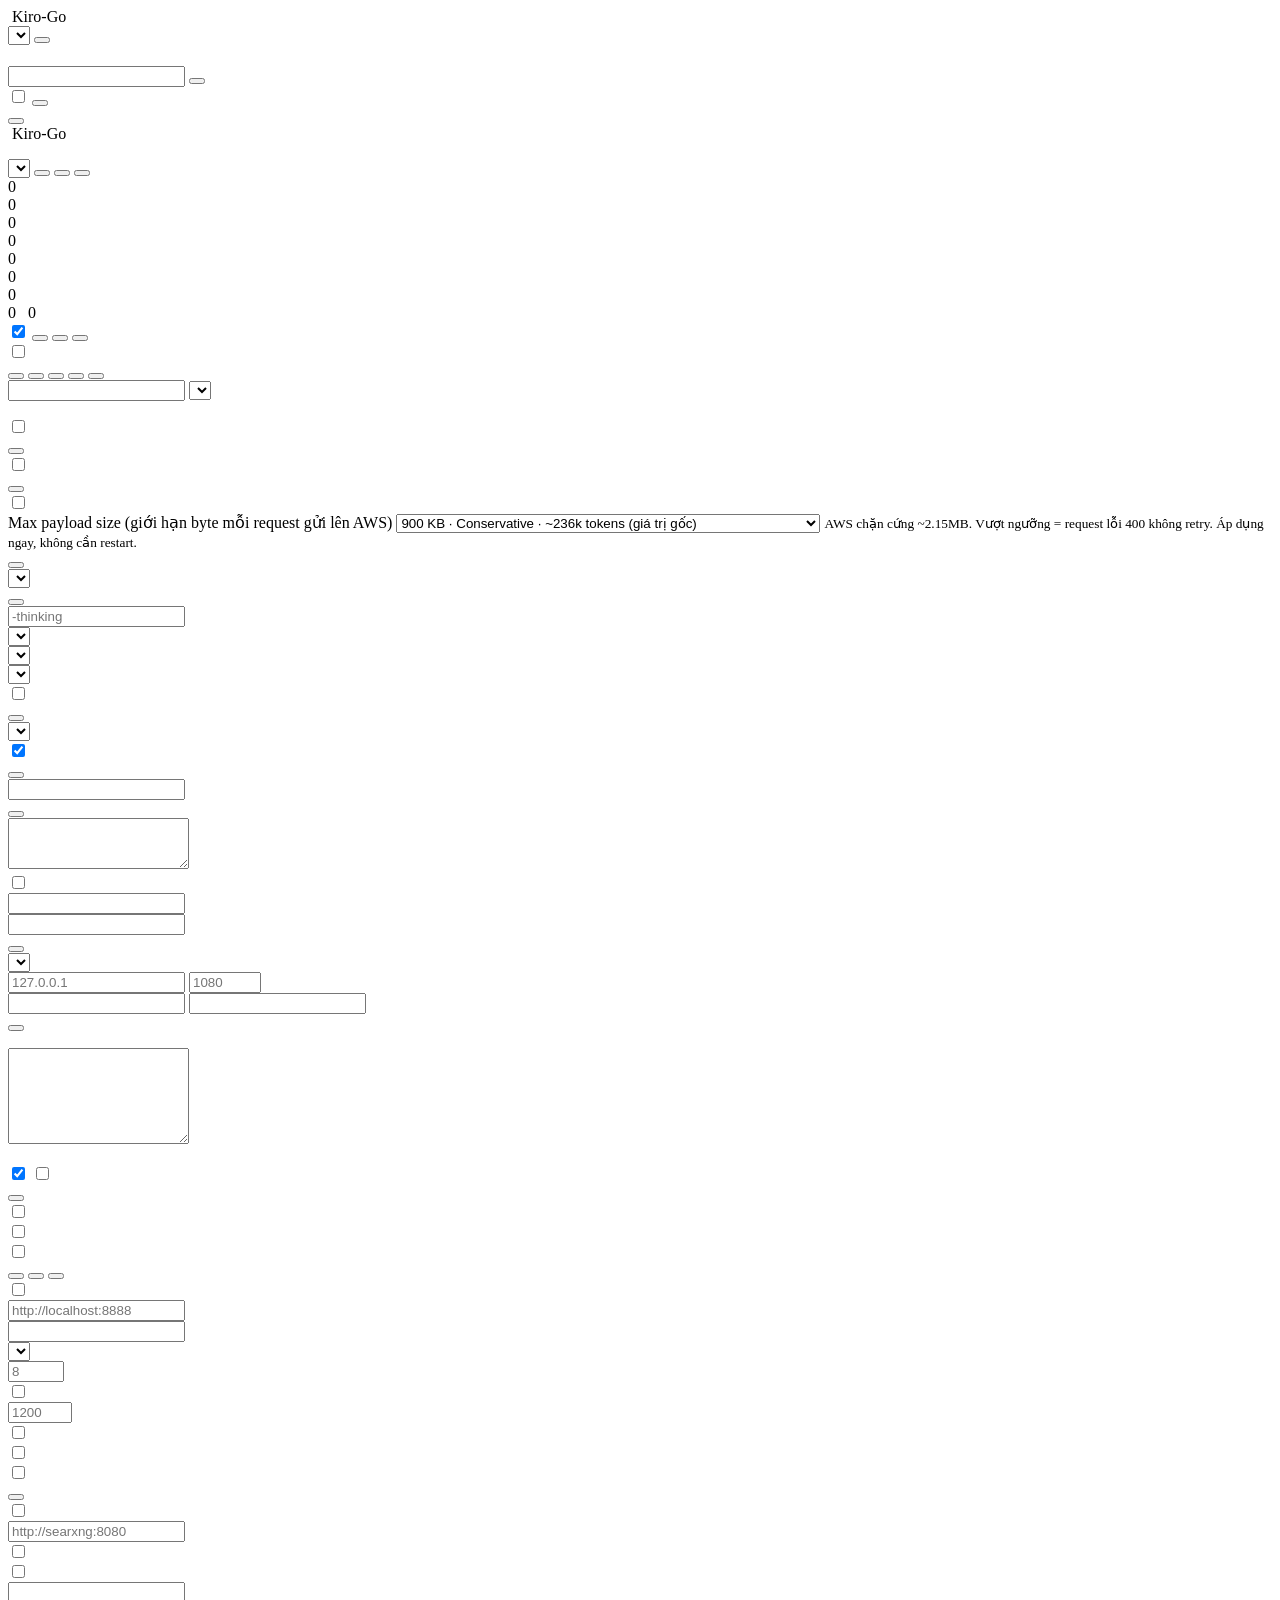
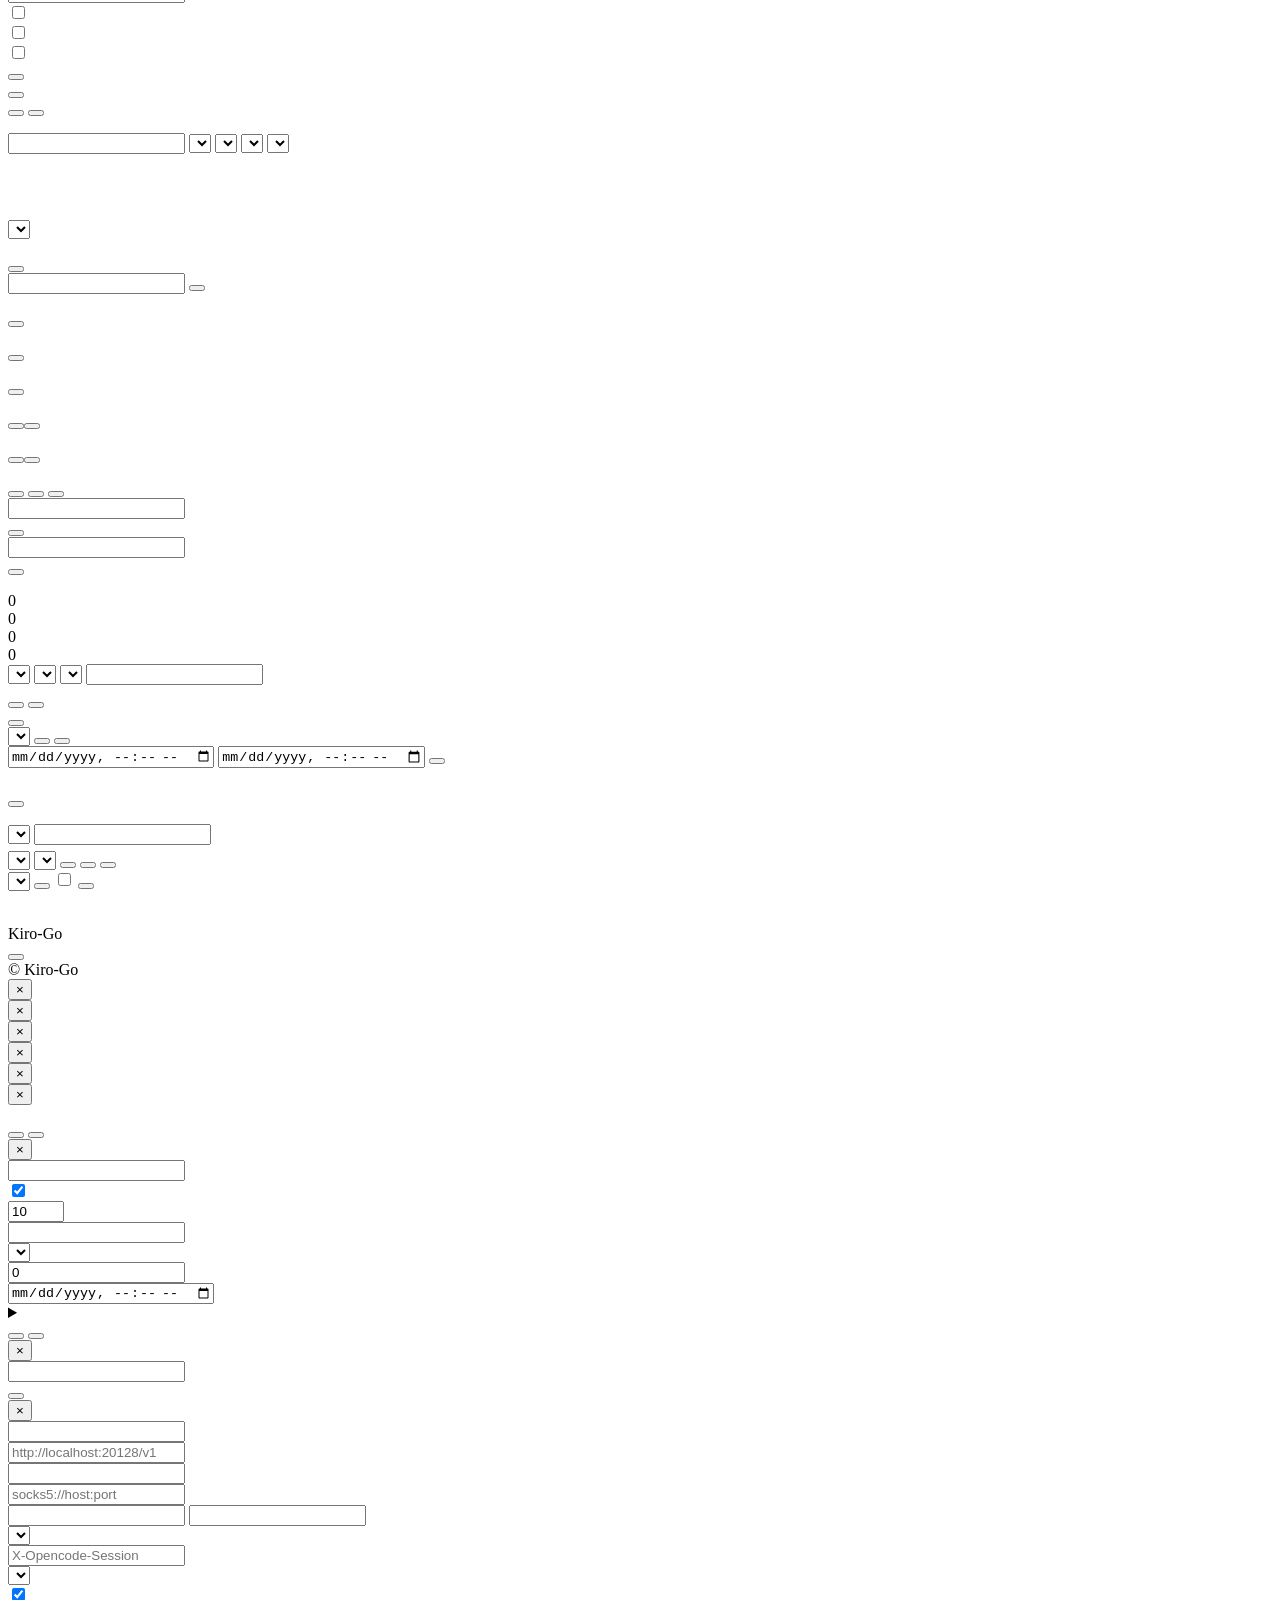
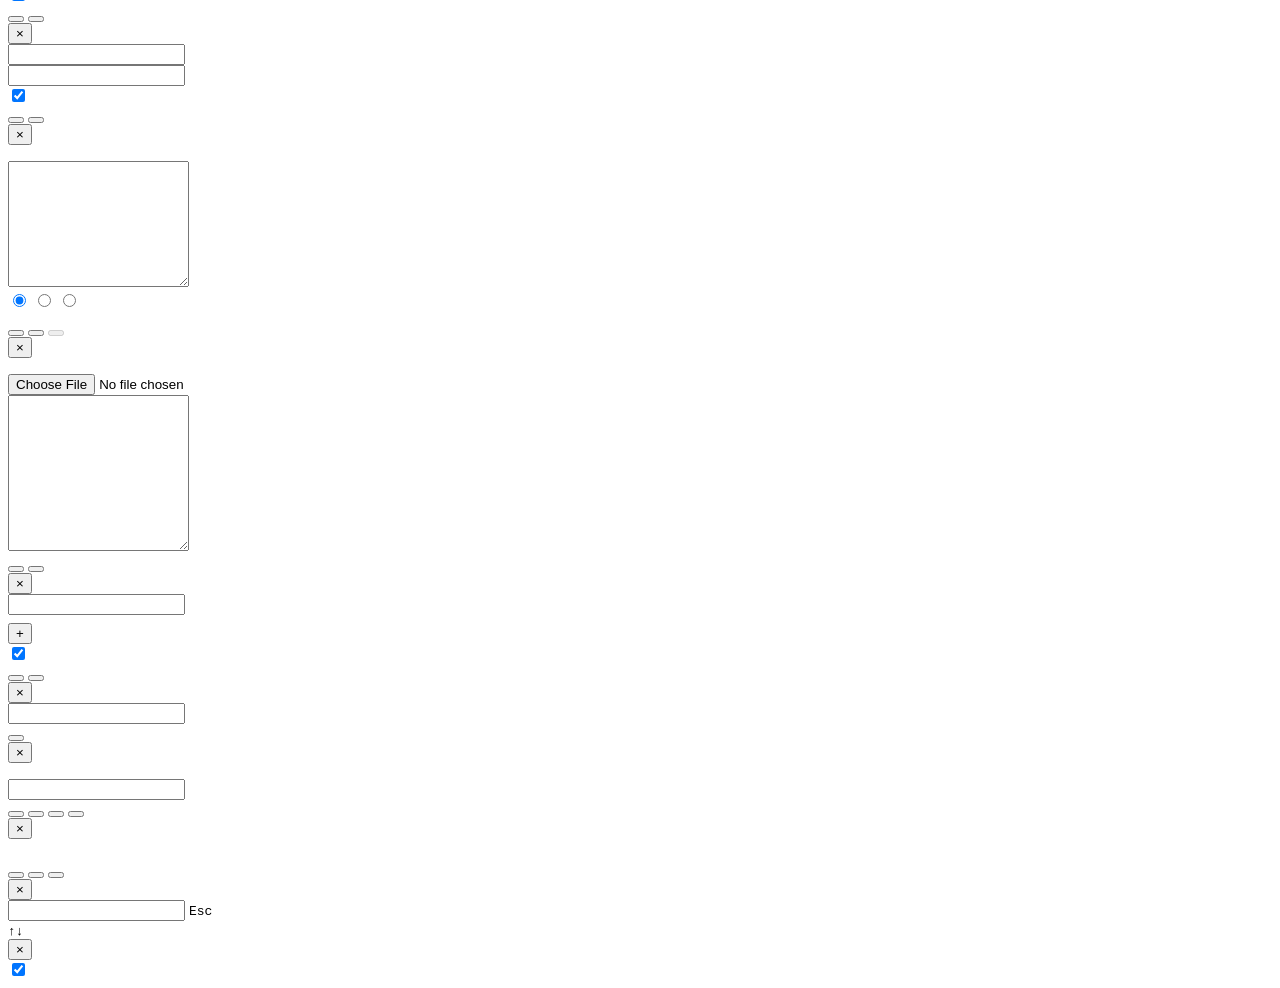
==== commit e1226626: "feat(proxy): add managed conversation sessions Callers with no conversation identity of their own co" ====
--- a/web/index.html
+++ b/web/index.html
@@ -278,6 +278,19 @@
             <small data-i18n="apiKeys.requireHint"></small>
           </div>
           <button class="btn btn-primary btn-sm" id="saveRequireApiKeyBtn" data-i18n="settings.saveApiKey"></button>
+        </div>
+
+        <!-- Managed conversation sessions -->
+        <div class="card">
+          <div class="card-header"><span class="card-title" data-i18n="settings.managedSessionsTitle"></span></div>
+          <div class="form-group">
+            <label class="flex items-center gap-2">
+              <span class="switch"><input type="checkbox" id="managedSessions" /><span class="slider"></span></span>
+              <span data-i18n="settings.managedSessions"></span>
+            </label>
+            <small data-i18n="settings.managedSessionsHint"></small>
+          </div>
+          <button class="btn btn-primary btn-sm" id="saveManagedSessionsBtn" data-i18n="settings.saveManagedSessions"></button>
         </div>
 
         <!-- Usage settings -->
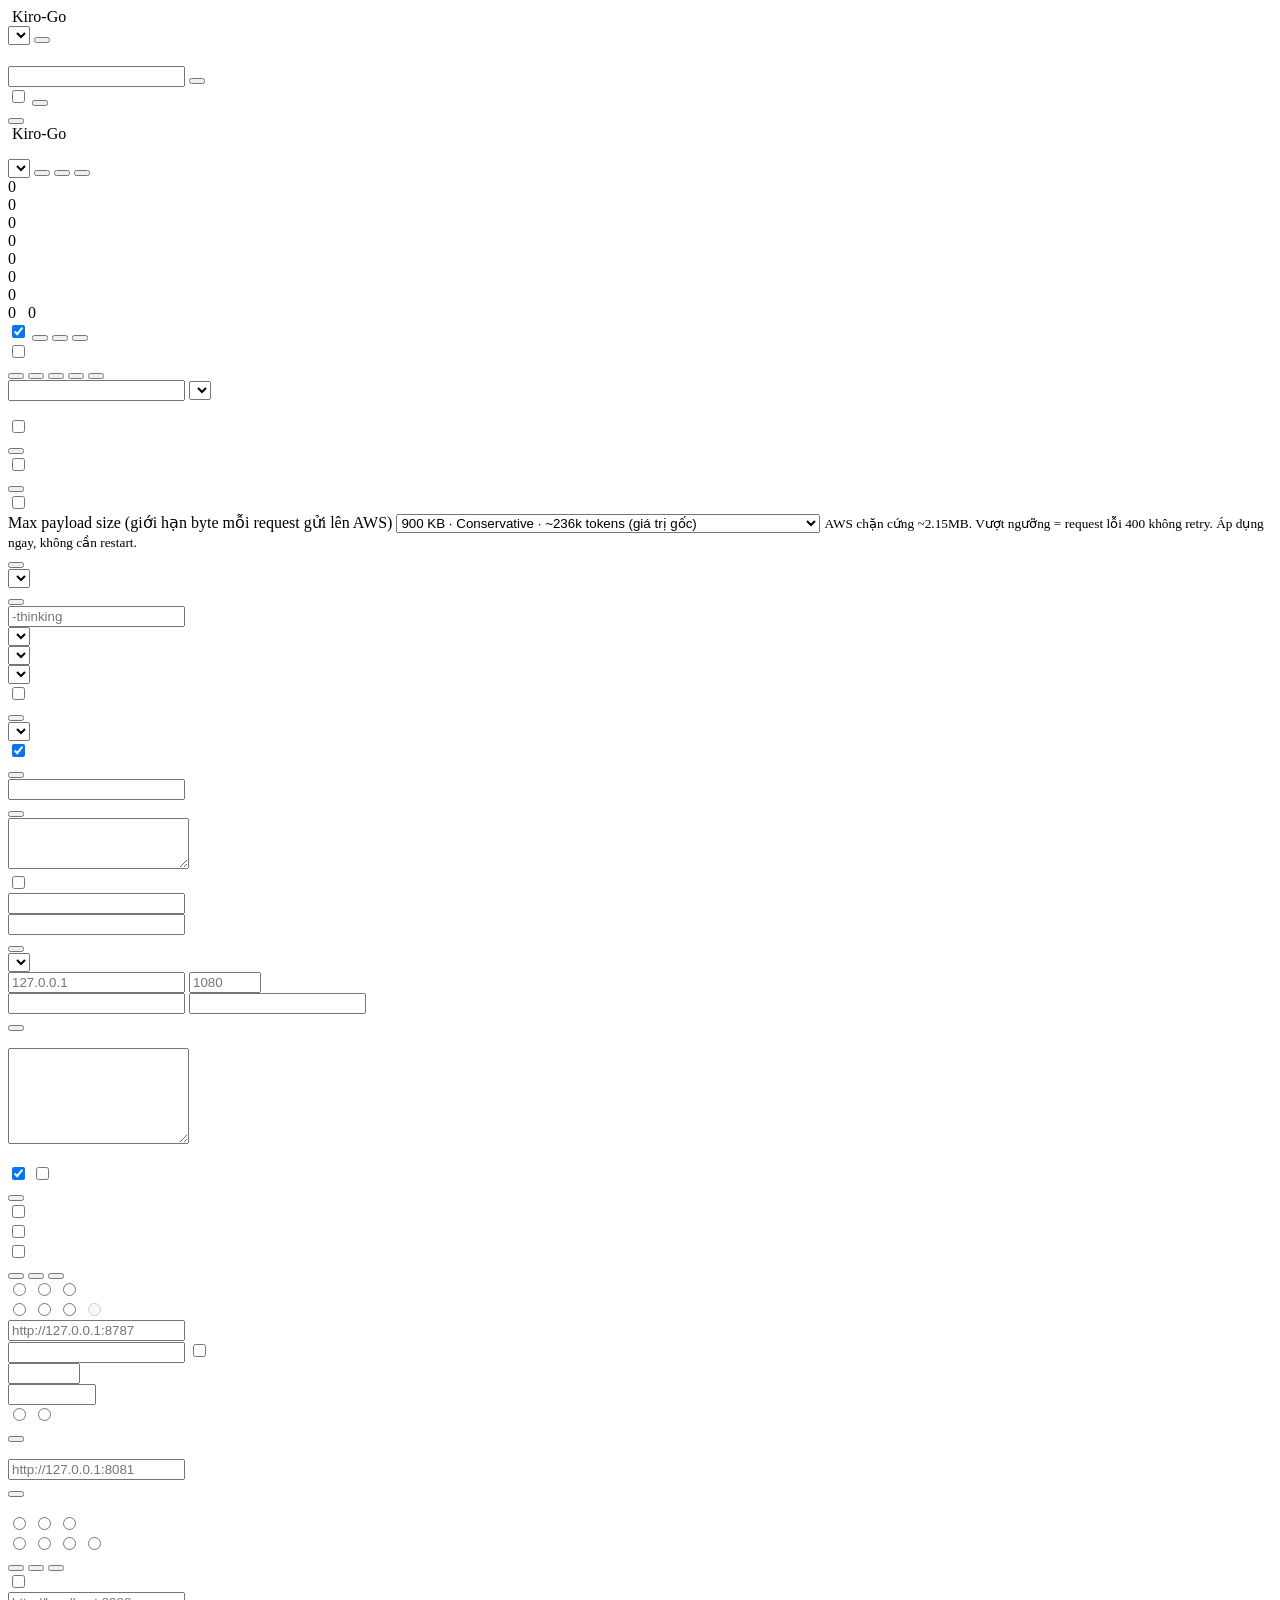
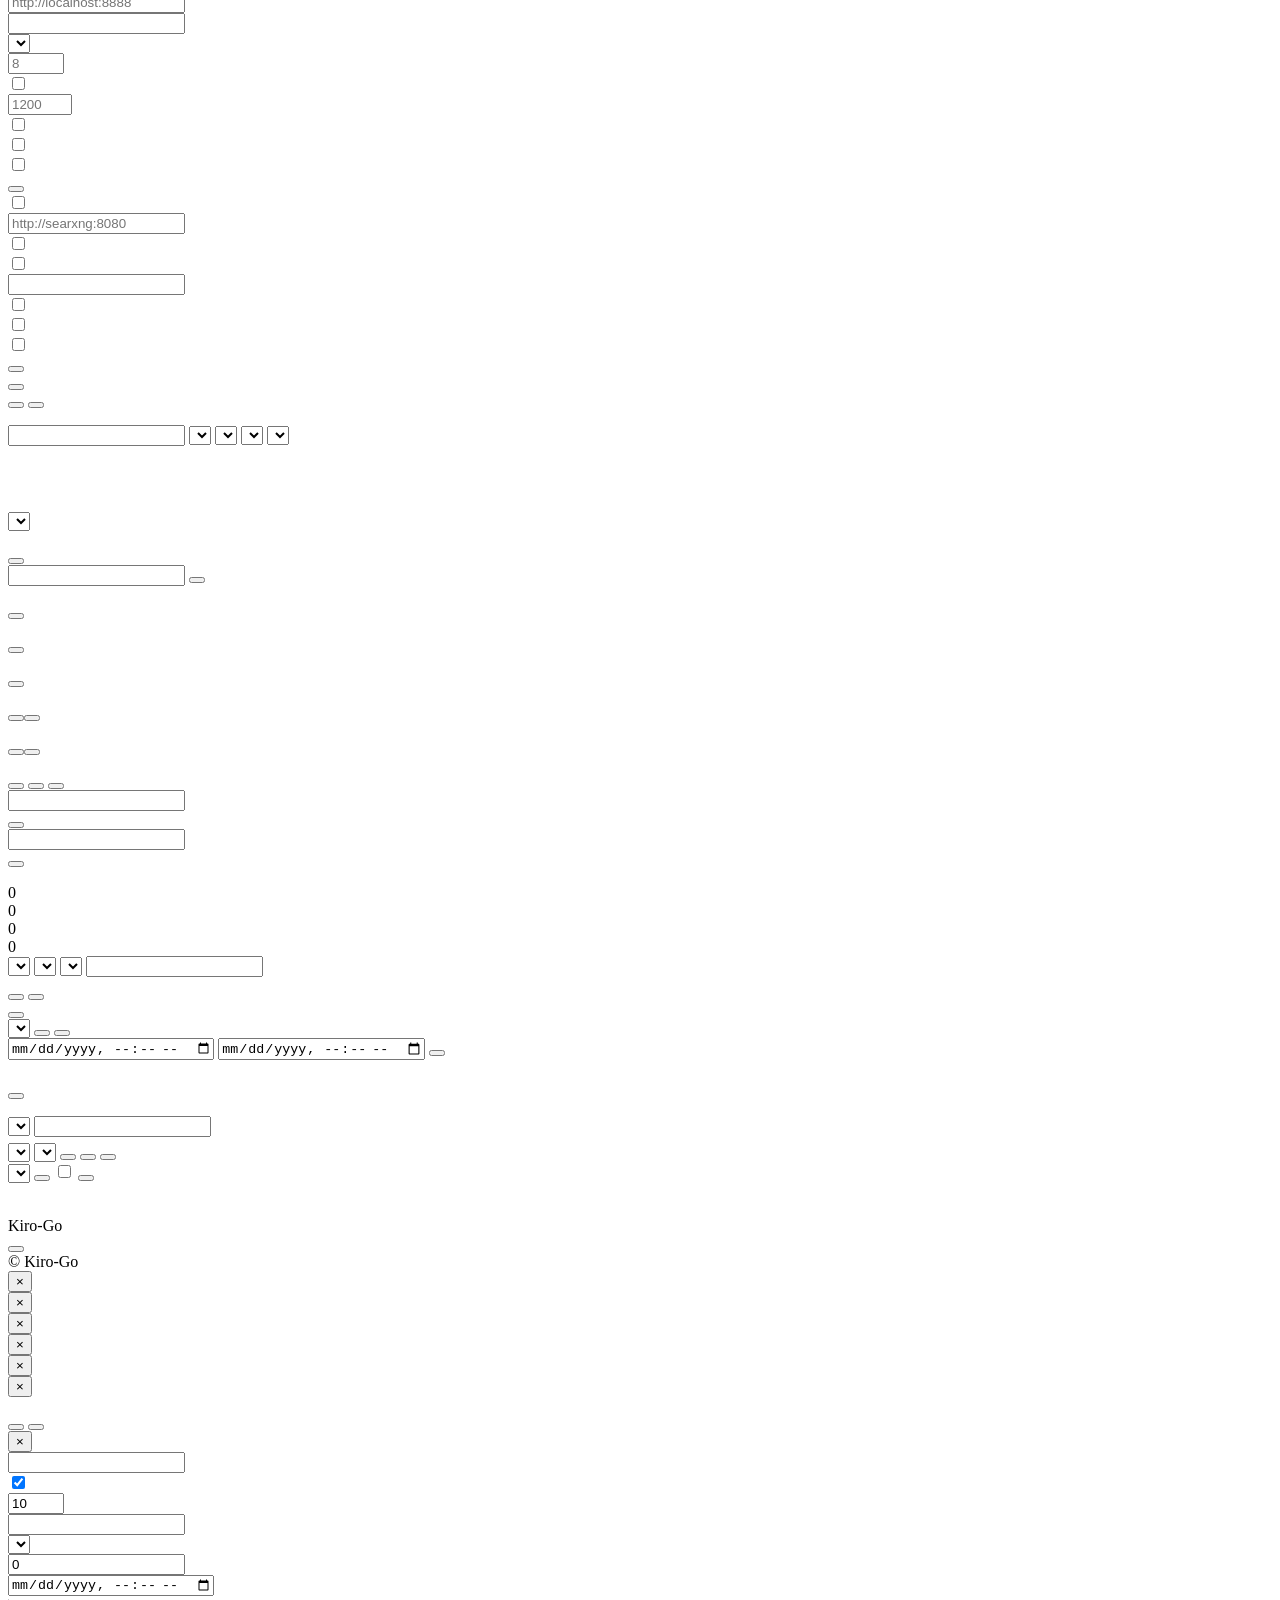
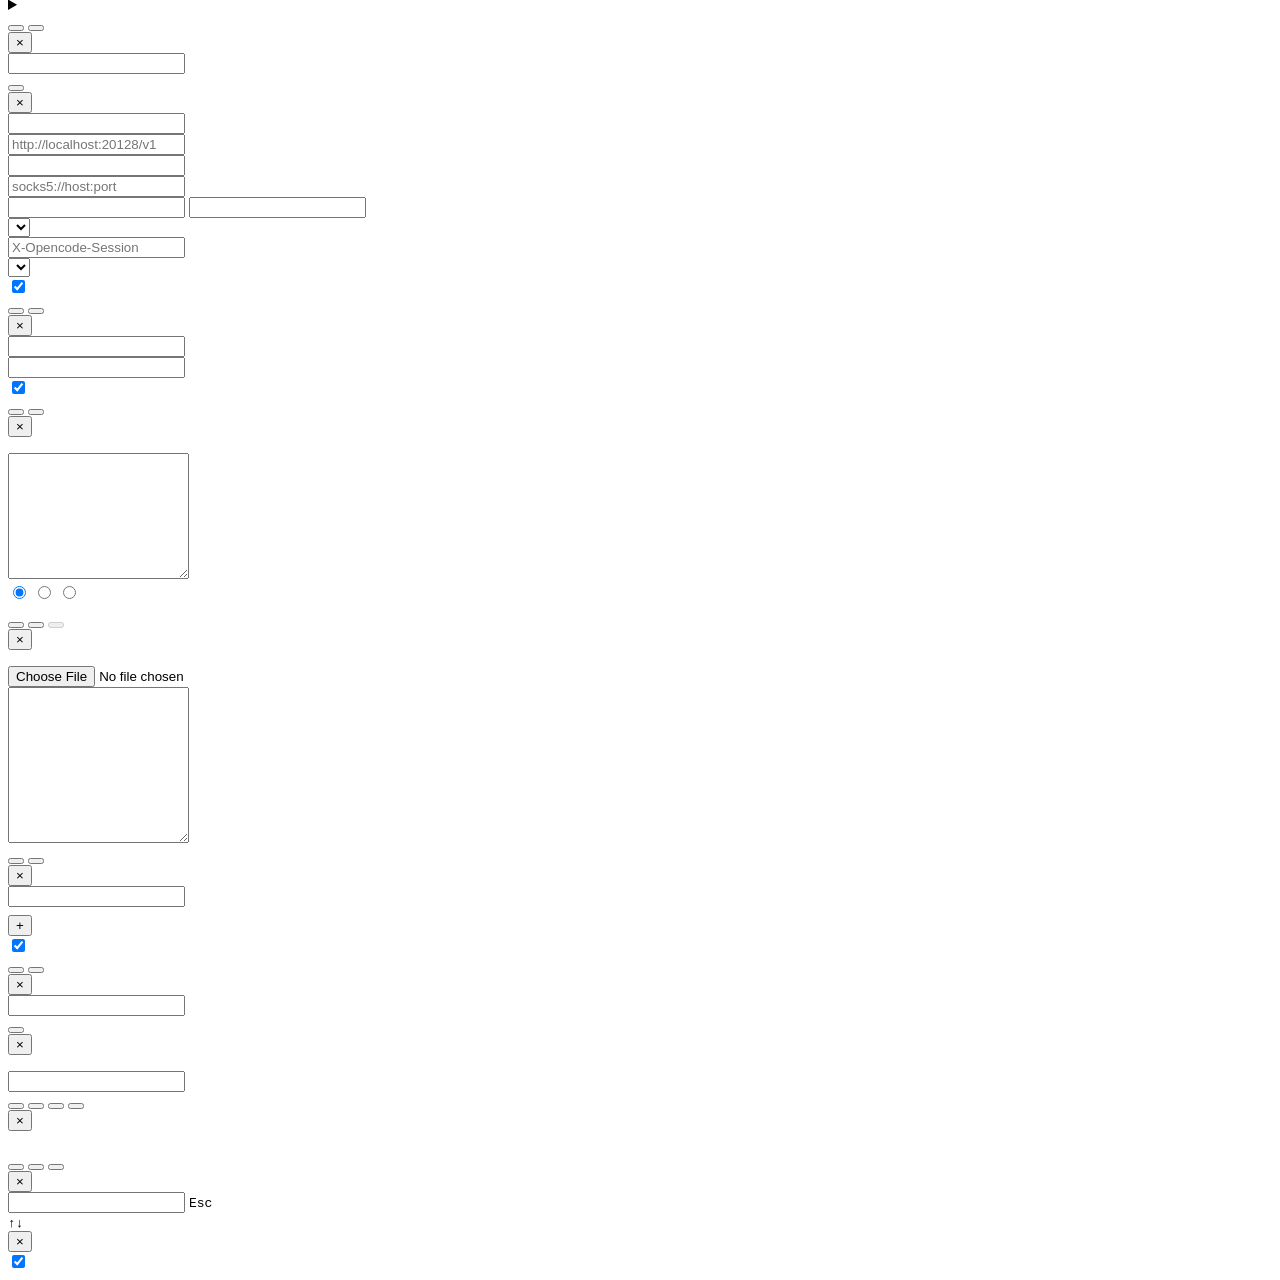
==== commit f9ff3bb8: "feat(web): add Token Optimization settings card A Settings card in the existing visual language with" ====
--- a/web/index.html
+++ b/web/index.html
@@ -538,6 +538,132 @@
               <button class="btn btn-primary btn-sm" id="savePromptFilterBtn"
                 data-i18n="settings.savePromptFilter"></button>
             </div>
+          </div>
+        </div>
+
+        <!-- Token Optimization -->
+        <div class="card" id="tokenOptCard">
+          <div class="card-header"><span class="card-title" data-i18n="tokenOpt.title"></span></div>
+          <small class="help-block" data-i18n="tokenOpt.intro"></small>
+          <div id="tokenOptError" class="tokenopt-error hidden" role="alert"></div>
+
+          <!-- 1. Engine mode -->
+          <div class="form-group mt-2">
+            <label class="font-semibold pb-2 block" id="tokenOptModeLabel" data-i18n="tokenOpt.group.mode"></label>
+            <div class="seg" role="radiogroup" aria-labelledby="tokenOptModeLabel">
+              <label class="seg-item"><input type="radio" name="tokenOptMode" value="off" /><span data-i18n="tokenOpt.mode.off"></span></label>
+              <label class="seg-item"><input type="radio" name="tokenOptMode" value="observe" /><span data-i18n="tokenOpt.mode.observe"></span></label>
+              <label class="seg-item"><input type="radio" name="tokenOptMode" value="on" /><span data-i18n="tokenOpt.mode.on"></span></label>
+            </div>
+            <small id="tokenOptModeHint"></small>
+          </div>
+
+          <!-- 2. Input compression -->
+          <div class="form-group">
+            <label class="font-semibold pb-2 block" id="tokenOptInputLabel" data-i18n="tokenOpt.group.input"></label>
+            <div class="seg" role="radiogroup" aria-labelledby="tokenOptInputLabel">
+              <label class="seg-item"><input type="radio" name="tokenOptInput" value="none" /><span data-i18n="tokenOpt.input.none"></span></label>
+              <label class="seg-item"><input type="radio" name="tokenOptInput" value="rtk" /><span data-i18n="tokenOpt.input.rtk"></span></label>
+              <label class="seg-item"><input type="radio" name="tokenOptInput" value="headroom" /><span data-i18n="tokenOpt.input.headroom"></span></label>
+              <label class="seg-item"><input type="radio" name="tokenOptInput" value="auto" disabled /><span data-i18n="tokenOpt.input.auto"></span></label>
+            </div>
+            <small data-i18n="tokenOpt.autoUnavailable"></small>
+
+            <div class="tokenopt-panel hidden" id="tokenOptHeadroomPanel">
+              <div class="tokenopt-panel-title"><span data-i18n="tokenOpt.headroom.title"></span><span class="badge" id="tokenOptHeadroomBadge"></span></div>
+              <small class="help-block" data-i18n="tokenOpt.headroom.intro"></small>
+              <div class="form-group">
+                <label for="tokenOptHeadroomUrl" data-i18n="tokenOpt.headroom.baseUrl"></label>
+                <input type="text" id="tokenOptHeadroomUrl" class="font-mono" placeholder="http://127.0.0.1:8787" autocomplete="off" spellcheck="false" />
+                <small data-i18n="tokenOpt.headroom.baseUrlHint"></small>
+              </div>
+              <div class="form-group">
+                <label for="tokenOptHeadroomKey" data-i18n="tokenOpt.headroom.apiKey"></label>
+                <input type="password" id="tokenOptHeadroomKey" data-i18n-placeholder="tokenOpt.apiKeyPlaceholder" autocomplete="off" />
+                <small data-i18n="tokenOpt.headroom.apiKeyHint"></small>
+                <label class="flex items-center gap-2 mt-2"><input type="checkbox" id="tokenOptHeadroomClearKey" /><span data-i18n="tokenOpt.headroom.clearKey"></span></label>
+              </div>
+              <div class="tokenopt-row">
+                <div class="form-group">
+                  <label for="tokenOptHeadroomTimeout" data-i18n="tokenOpt.headroom.timeout"></label>
+                  <input type="number" id="tokenOptHeadroomTimeout" min="200" max="30000" step="100" />
+                  <small data-i18n="tokenOpt.headroom.timeoutHint"></small>
+                </div>
+                <div class="form-group">
+                  <label for="tokenOptHeadroomMinBytes" data-i18n="tokenOpt.headroom.minBytes"></label>
+                  <input type="number" id="tokenOptHeadroomMinBytes" min="256" max="1048576" step="256" />
+                  <small data-i18n="tokenOpt.headroom.minBytesHint"></small>
+                </div>
+              </div>
+              <div class="form-group">
+                <label id="tokenOptHeadroomModeLabel" data-i18n="tokenOpt.headroom.mode"></label>
+            <div class="seg" role="radiogroup" aria-labelledby="tokenOptHeadroomModeLabel">
+              <label class="seg-item"><input type="radio" name="tokenOptHeadroomMode" value="cache" /><span data-i18n="tokenOpt.headroom.mode.cache"></span></label>
+              <label class="seg-item"><input type="radio" name="tokenOptHeadroomMode" value="token" /><span data-i18n="tokenOpt.headroom.mode.token"></span></label>
+            </div>
+                <small id="tokenOptHeadroomModeHint"></small>
+              </div>
+              <div class="tokenopt-actions">
+                <button type="button" class="btn btn-outline btn-sm" id="tokenOptHeadroomTestBtn" data-i18n="tokenOpt.test"></button>
+                <span class="tokenopt-result" id="tokenOptHeadroomResult" role="status" aria-live="polite"></span>
+              </div>
+              <dl class="tokenopt-kv" id="tokenOptHeadroomStatus"></dl>
+            </div>
+
+            <div class="tokenopt-panel hidden" id="tokenOptRtkPanel">
+              <div class="tokenopt-panel-title"><span data-i18n="tokenOpt.rtk.title"></span><span class="badge" id="tokenOptRtkBadge"></span></div>
+              <small class="help-block" data-i18n="tokenOpt.rtk.intro"></small>
+              <small class="help-block" data-i18n="tokenOpt.rtk.install"></small>
+              <div class="form-group">
+                <label for="tokenOptRtkUrl" data-i18n="tokenOpt.rtk.proxyUrl"></label>
+                <input type="text" id="tokenOptRtkUrl" class="font-mono" placeholder="http://127.0.0.1:8081" autocomplete="off" spellcheck="false" />
+                <small data-i18n="tokenOpt.rtk.proxyUrlHint"></small>
+              </div>
+              <div class="tokenopt-actions">
+                <button type="button" class="btn btn-outline btn-sm" id="tokenOptRtkTestBtn" data-i18n="tokenOpt.test"></button>
+                <span class="tokenopt-result" id="tokenOptRtkResult" role="status" aria-live="polite"></span>
+              </div>
+              <dl class="tokenopt-kv" id="tokenOptRtkStatus"></dl>
+            </div>
+          </div>
+
+          <!-- 3. Output & coding behavior -->
+          <div class="form-group">
+            <label class="font-semibold pb-2 block" data-i18n="tokenOpt.group.behavior"></label>
+            <div class="tokenopt-behavior">
+              <div>
+                <div class="tokenopt-behavior-head"><span class="font-semibold" id="tokenOptCavemanLabel" data-i18n="tokenOpt.behavior.caveman"></span><span class="badge" id="tokenOptCavemanBadge"></span></div>
+            <div class="seg" role="radiogroup" aria-labelledby="tokenOptCavemanLabel">
+              <label class="seg-item"><input type="radio" name="tokenOptCaveman" value="off" /><span data-i18n="tokenOpt.style.off"></span></label>
+              <label class="seg-item"><input type="radio" name="tokenOptCaveman" value="caveman" /><span data-i18n="tokenOpt.style.caveman"></span></label>
+              <label class="seg-item"><input type="radio" name="tokenOptCaveman" value="ultracave" /><span data-i18n="tokenOpt.style.ultracave"></span></label>
+            </div>
+                <small data-i18n="tokenOpt.behavior.cavemanHint"></small>
+              </div>
+              <div>
+                <div class="tokenopt-behavior-head"><span class="font-semibold" id="tokenOptPonytailLabel" data-i18n="tokenOpt.behavior.ponytail"></span><span class="badge" id="tokenOptPonytailBadge"></span></div>
+            <div class="seg" role="radiogroup" aria-labelledby="tokenOptPonytailLabel">
+              <label class="seg-item"><input type="radio" name="tokenOptPonytail" value="off" /><span data-i18n="tokenOpt.level.off"></span></label>
+              <label class="seg-item"><input type="radio" name="tokenOptPonytail" value="lite" /><span data-i18n="tokenOpt.level.lite"></span></label>
+              <label class="seg-item"><input type="radio" name="tokenOptPonytail" value="full" /><span data-i18n="tokenOpt.level.full"></span></label>
+              <label class="seg-item"><input type="radio" name="tokenOptPonytail" value="ultra" /><span data-i18n="tokenOpt.level.ultra"></span></label>
+            </div>
+                <small data-i18n="tokenOpt.behavior.ponytailHint"></small>
+              </div>
+              <small data-i18n="tokenOpt.behavior.note"></small>
+            </div>
+          </div>
+
+          <!-- Runtime status -->
+          <div class="form-group">
+            <label class="font-semibold pb-2 block" data-i18n="tokenOpt.group.runtime"></label>
+            <div id="tokenOptRuntime"></div>
+          </div>
+
+          <div class="flex gap-2">
+            <button type="button" class="btn btn-primary" id="saveTokenOptBtn" data-i18n="tokenOpt.save"></button>
+            <button type="button" class="btn btn-outline" id="resetTokenOptBtn" data-i18n="tokenOpt.reset"></button>
+            <button type="button" class="btn btn-outline" id="refreshTokenOptBtn" data-i18n="tokenOpt.refresh"></button>
           </div>
         </div>
 
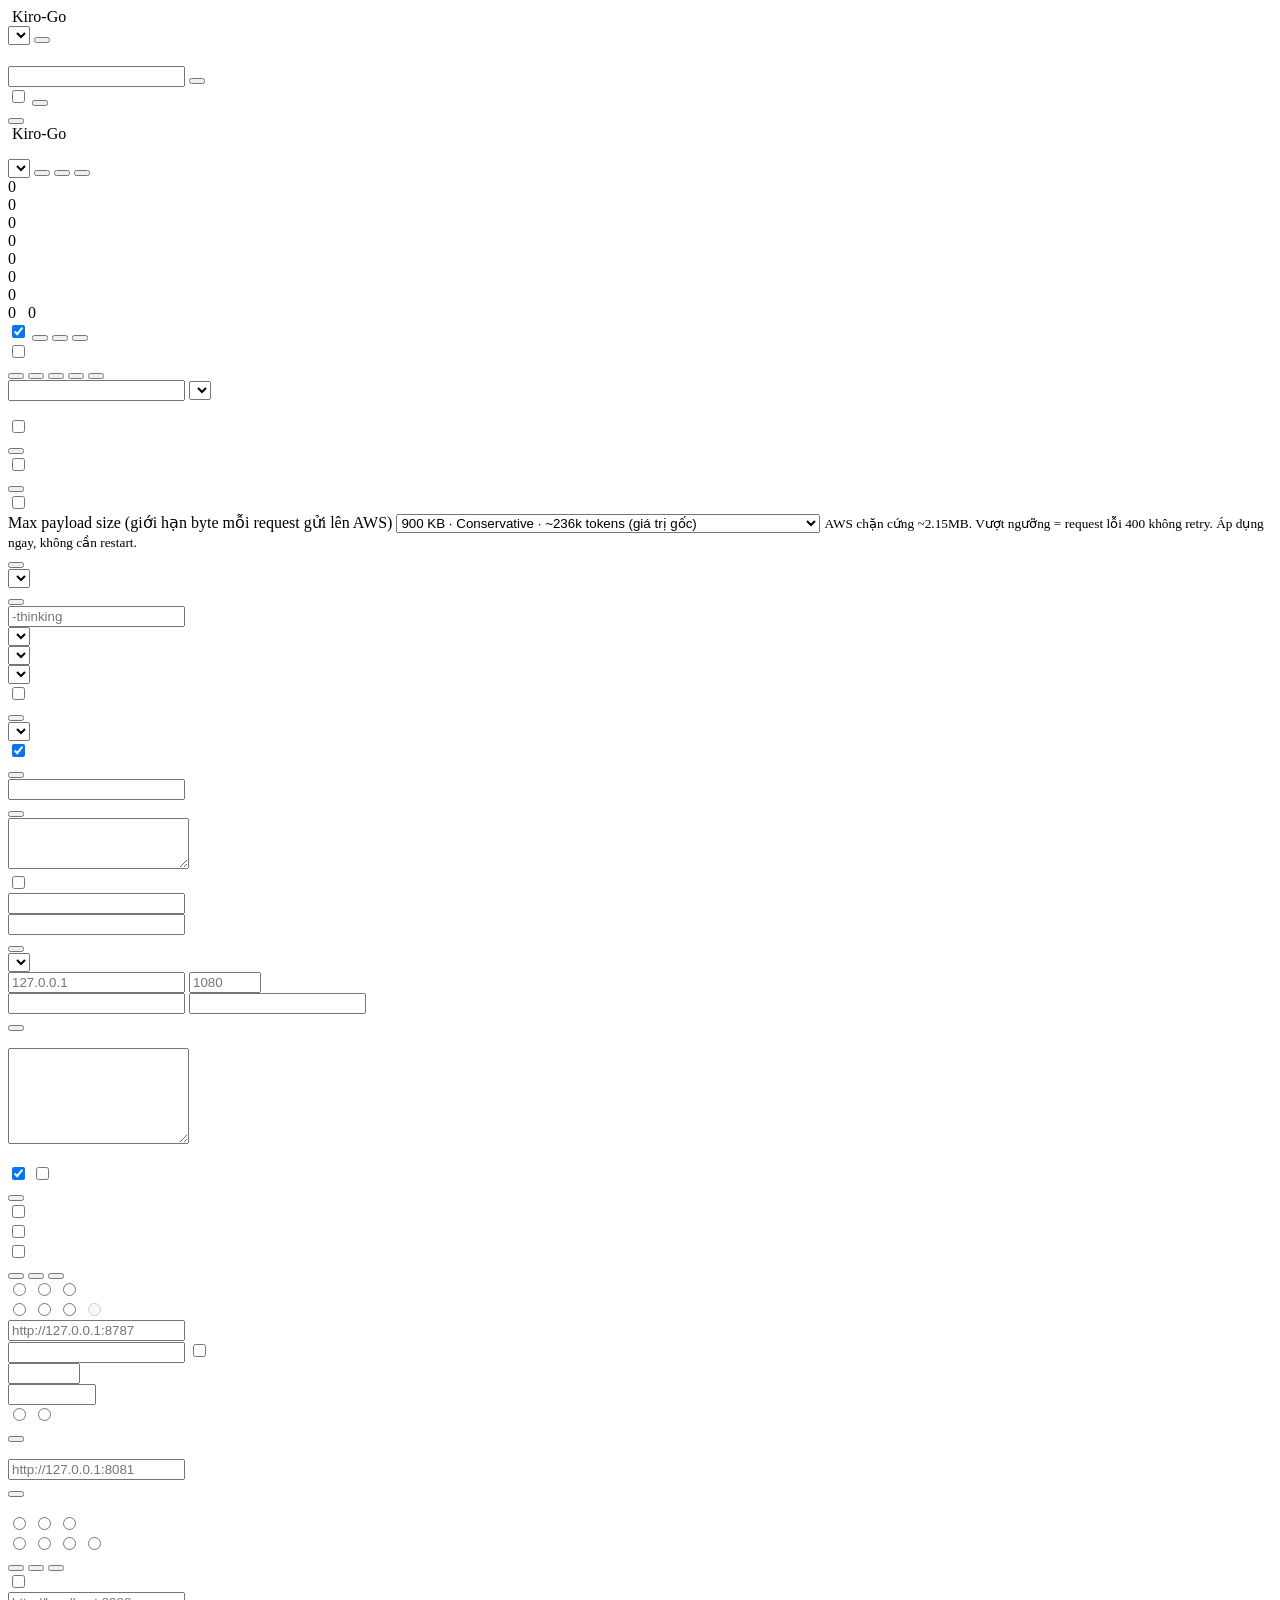
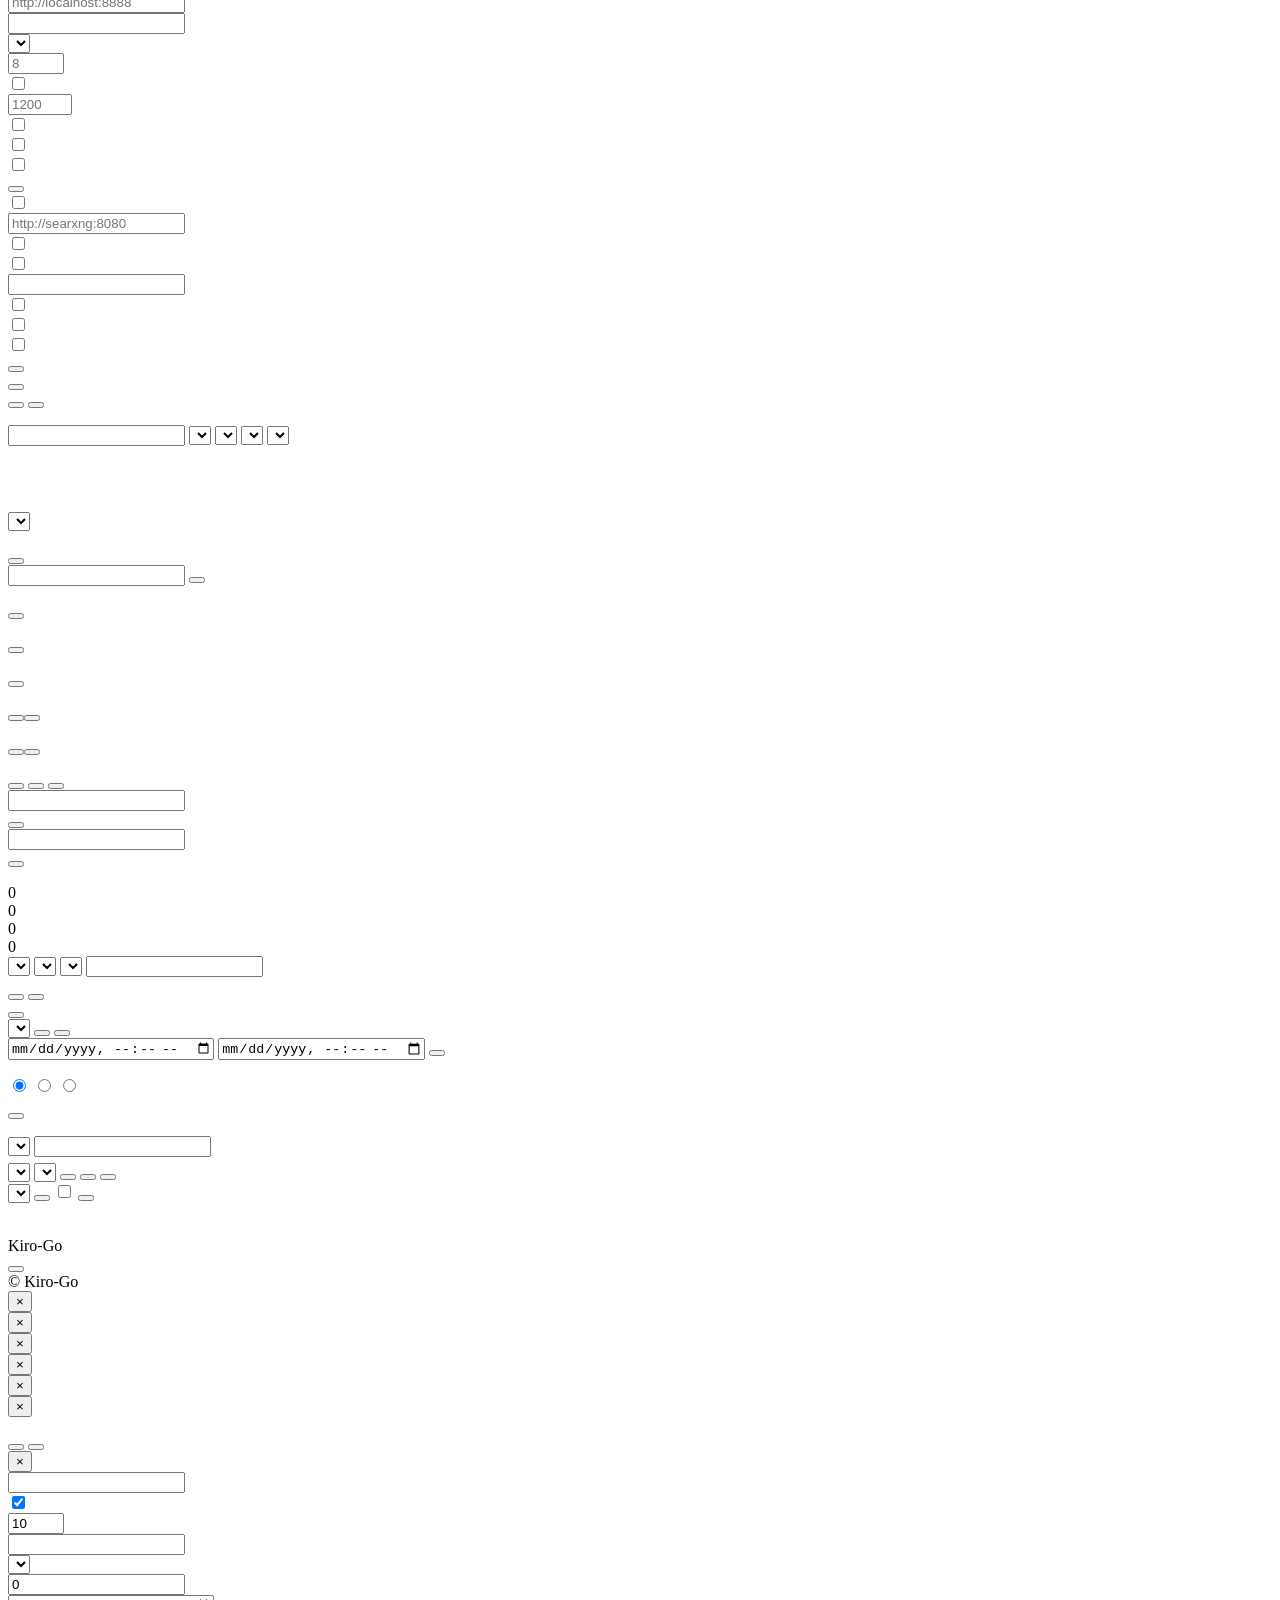
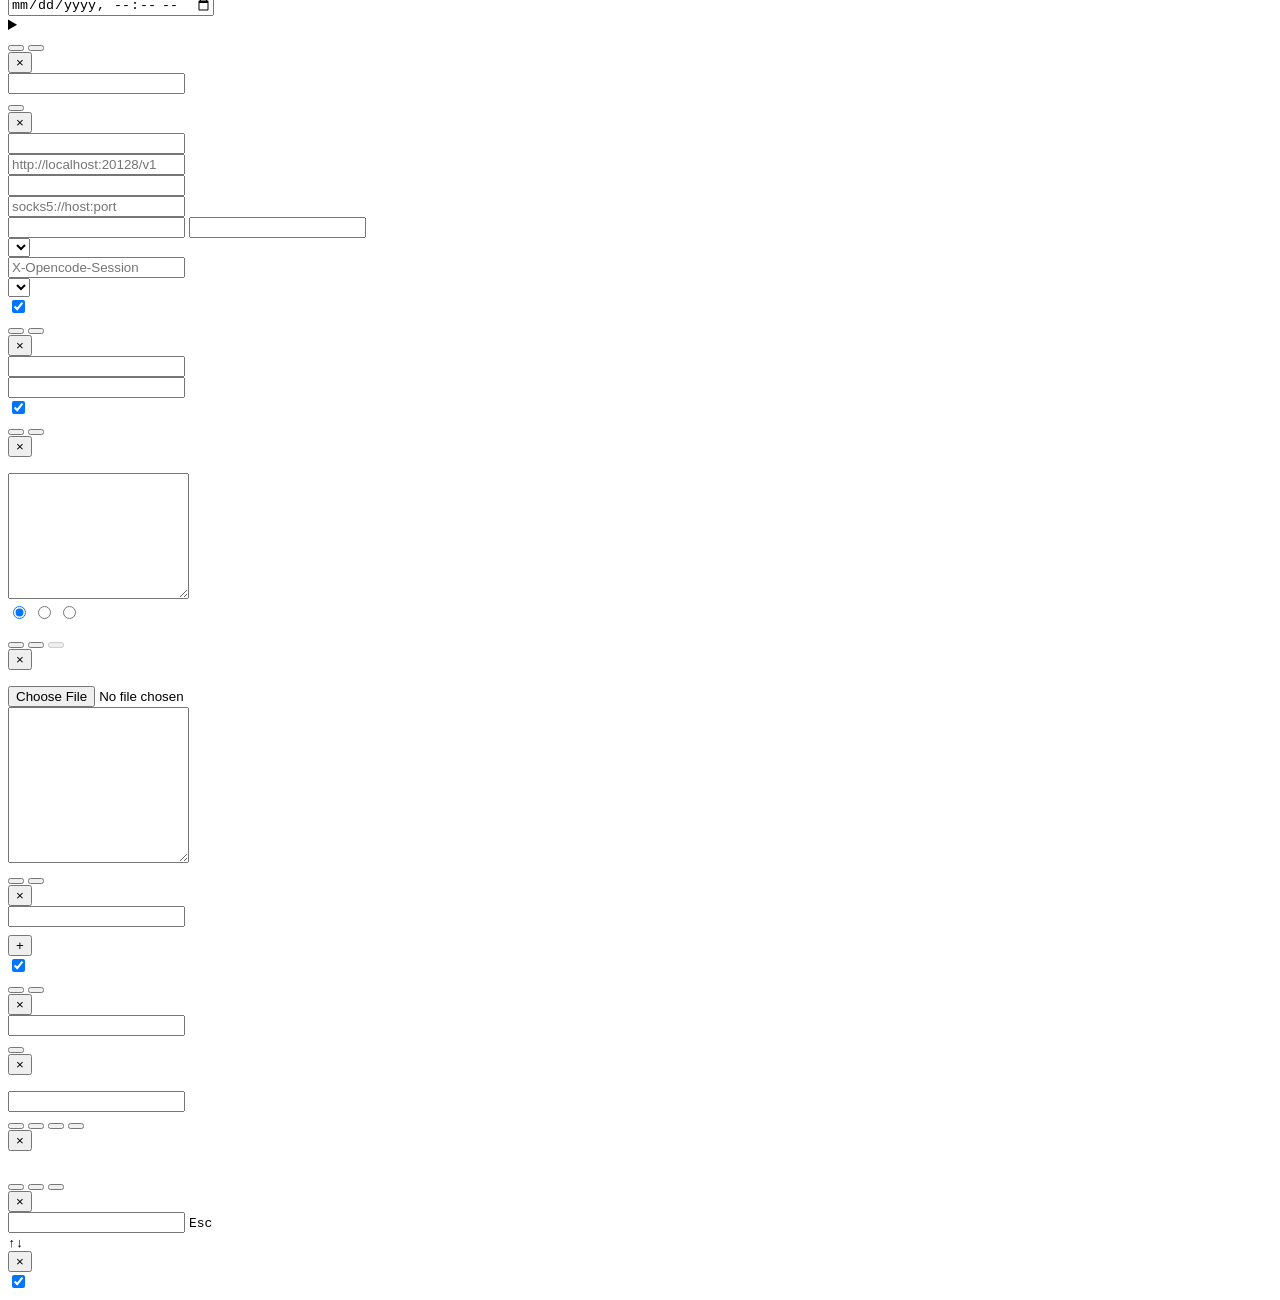
==== commit a253ced3: "feat(web): draw the request charts with axes, tooltip and a no-data band One chart helper now backs " ====
--- a/web/index.html
+++ b/web/index.html
@@ -1056,6 +1056,10 @@
           </div>
           <p class="muted-text text-xs" data-i18n="forward.intro"></p>
 
+          <div class="scope-line">
+            <span id="fwdKpiScope"></span>
+            <span class="text-xs muted-text" data-i18n="forward.kpiScopeNote"></span>
+          </div>
           <div class="fwd-stats-grid">
             <div class="stat-card">
               <div class="stat-card-title" data-i18n="forward.statRequests"></div>
@@ -1090,6 +1094,7 @@
           <div class="fwd-chart-card">
             <div class="flex items-center justify-between" style="flex-wrap:wrap;gap:0.5rem;">
               <span class="text-xs font-semibold" data-i18n="forward.chartTitle"></span>
+              <span class="scope-line" id="fwdChartScope"></span>
               <span class="text-xs muted-text font-mono" id="fwdPercentiles"></span>
             </div>
             <div id="fwdChart" class="fwd-chart"></div>
@@ -1119,6 +1124,7 @@
             </select>
             <input type="text" id="fwdFilterModel" class="w-48!" data-i18n-placeholder="forward.filterModel" />
             <div class="toolbar-spacer"></div>
+            <span class="scope-line" id="fwdEventsScope"></span>
             <span class="text-xs muted-text" id="fwdEventsCount"></span>
           </div>
           <div class="fwd-events-scroll">
@@ -1201,6 +1207,7 @@
           <!-- At-a-glance comparison: champion cards plus normalised bars, so an
                operator can rank providers without reading the numeric table. -->
           <div id="statsCompare" class="stats-compare"></div>
+          <div class="scope-line" id="statsScopeLine"></div>
           <p class="muted-text text-xs" data-i18n="stats.windowNote"></p>
 
           <div class="fwd-chart-card">
@@ -1208,6 +1215,11 @@
               <!-- Title is set from JS because it names the bucket unit, which
                    depends on the selected range (minutes vs hours). -->
               <span class="text-xs font-semibold" id="statsTrendTitle"></span>
+              <div class="seg" role="radiogroup" data-i18n-aria-label="chart.metricLabel" id="statsTrendMetric">
+                <label class="seg-item"><input type="radio" name="statsTrendMetric" value="requests" checked /><span data-i18n="chart.metricRequests"></span></label>
+                <label class="seg-item"><input type="radio" name="statsTrendMetric" value="tokens" /><span data-i18n="chart.metricTokens"></span></label>
+                <label class="seg-item"><input type="radio" name="statsTrendMetric" value="latency" /><span data-i18n="chart.metricLatency"></span></label>
+              </div>
               <span class="text-xs muted-text font-mono" id="statsTrendSummary"></span>
             </div>
             <div id="statsTrendChart" class="fwd-chart"></div>
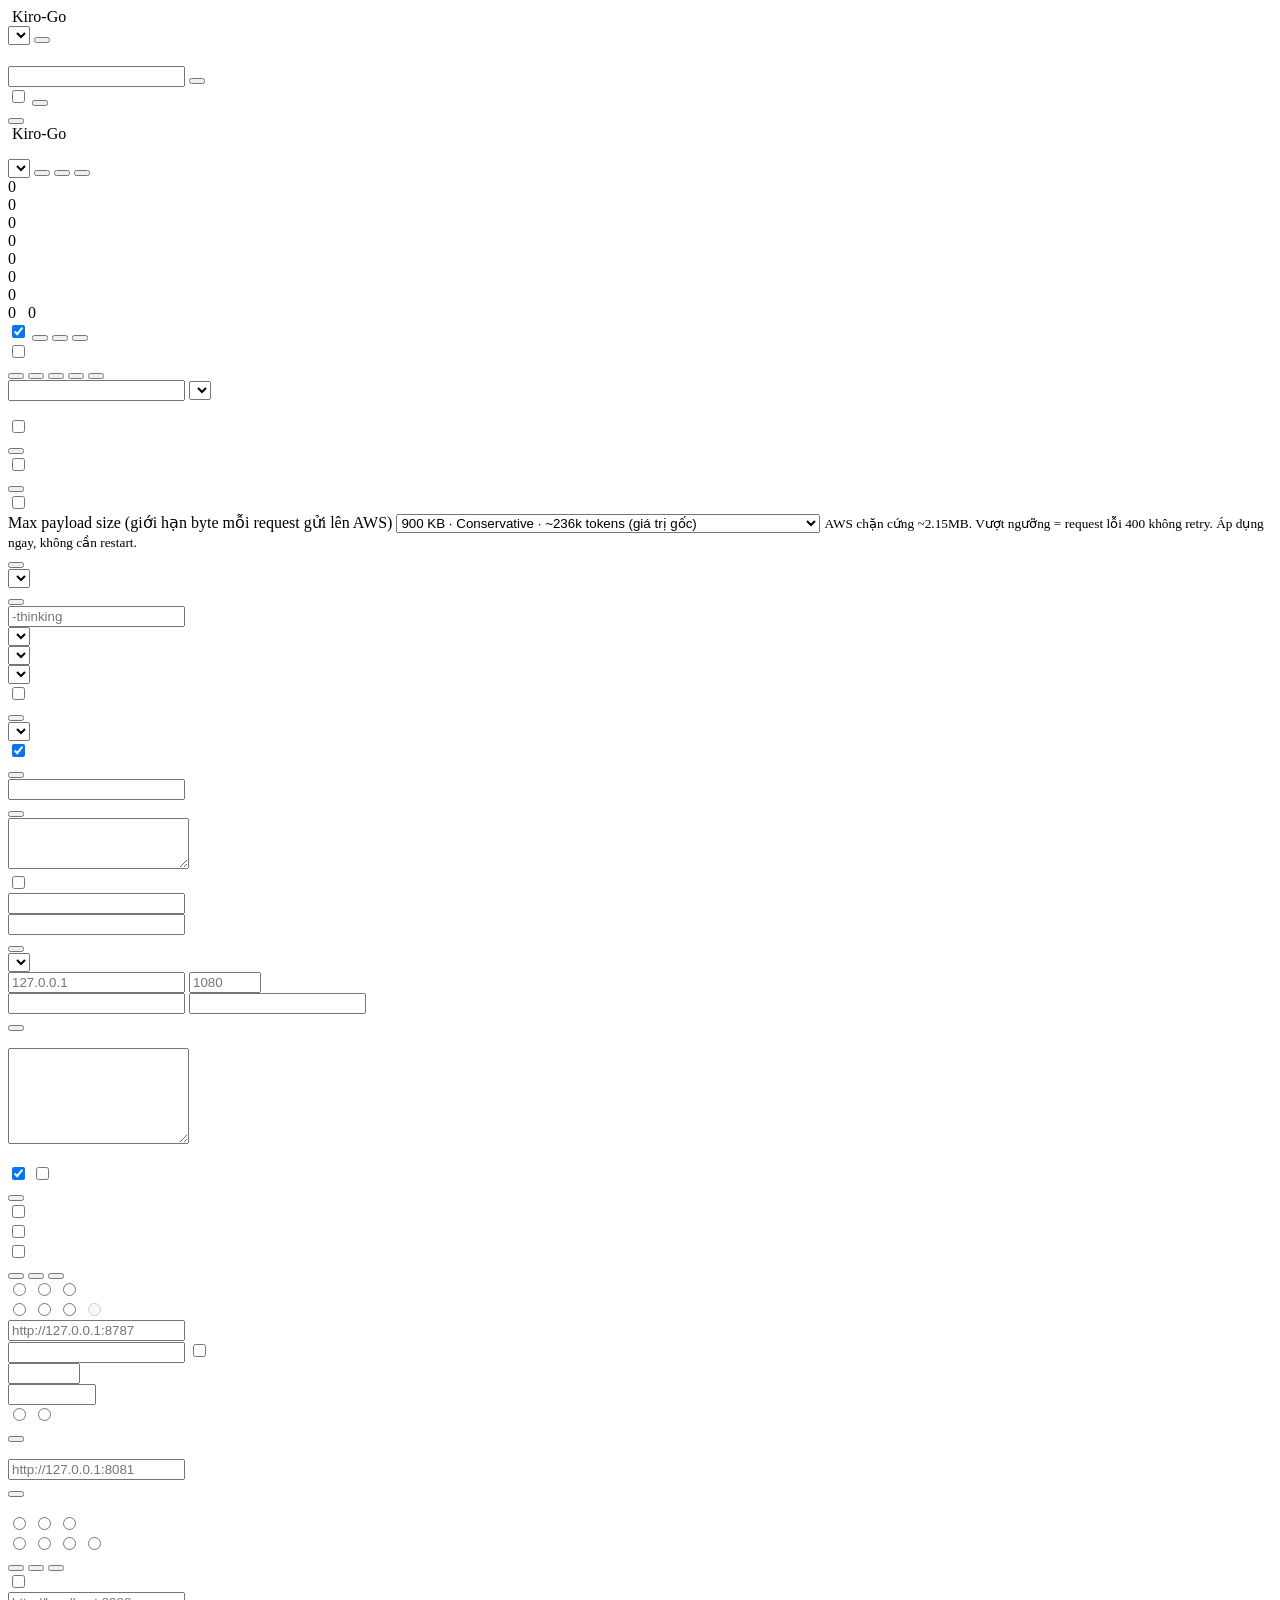
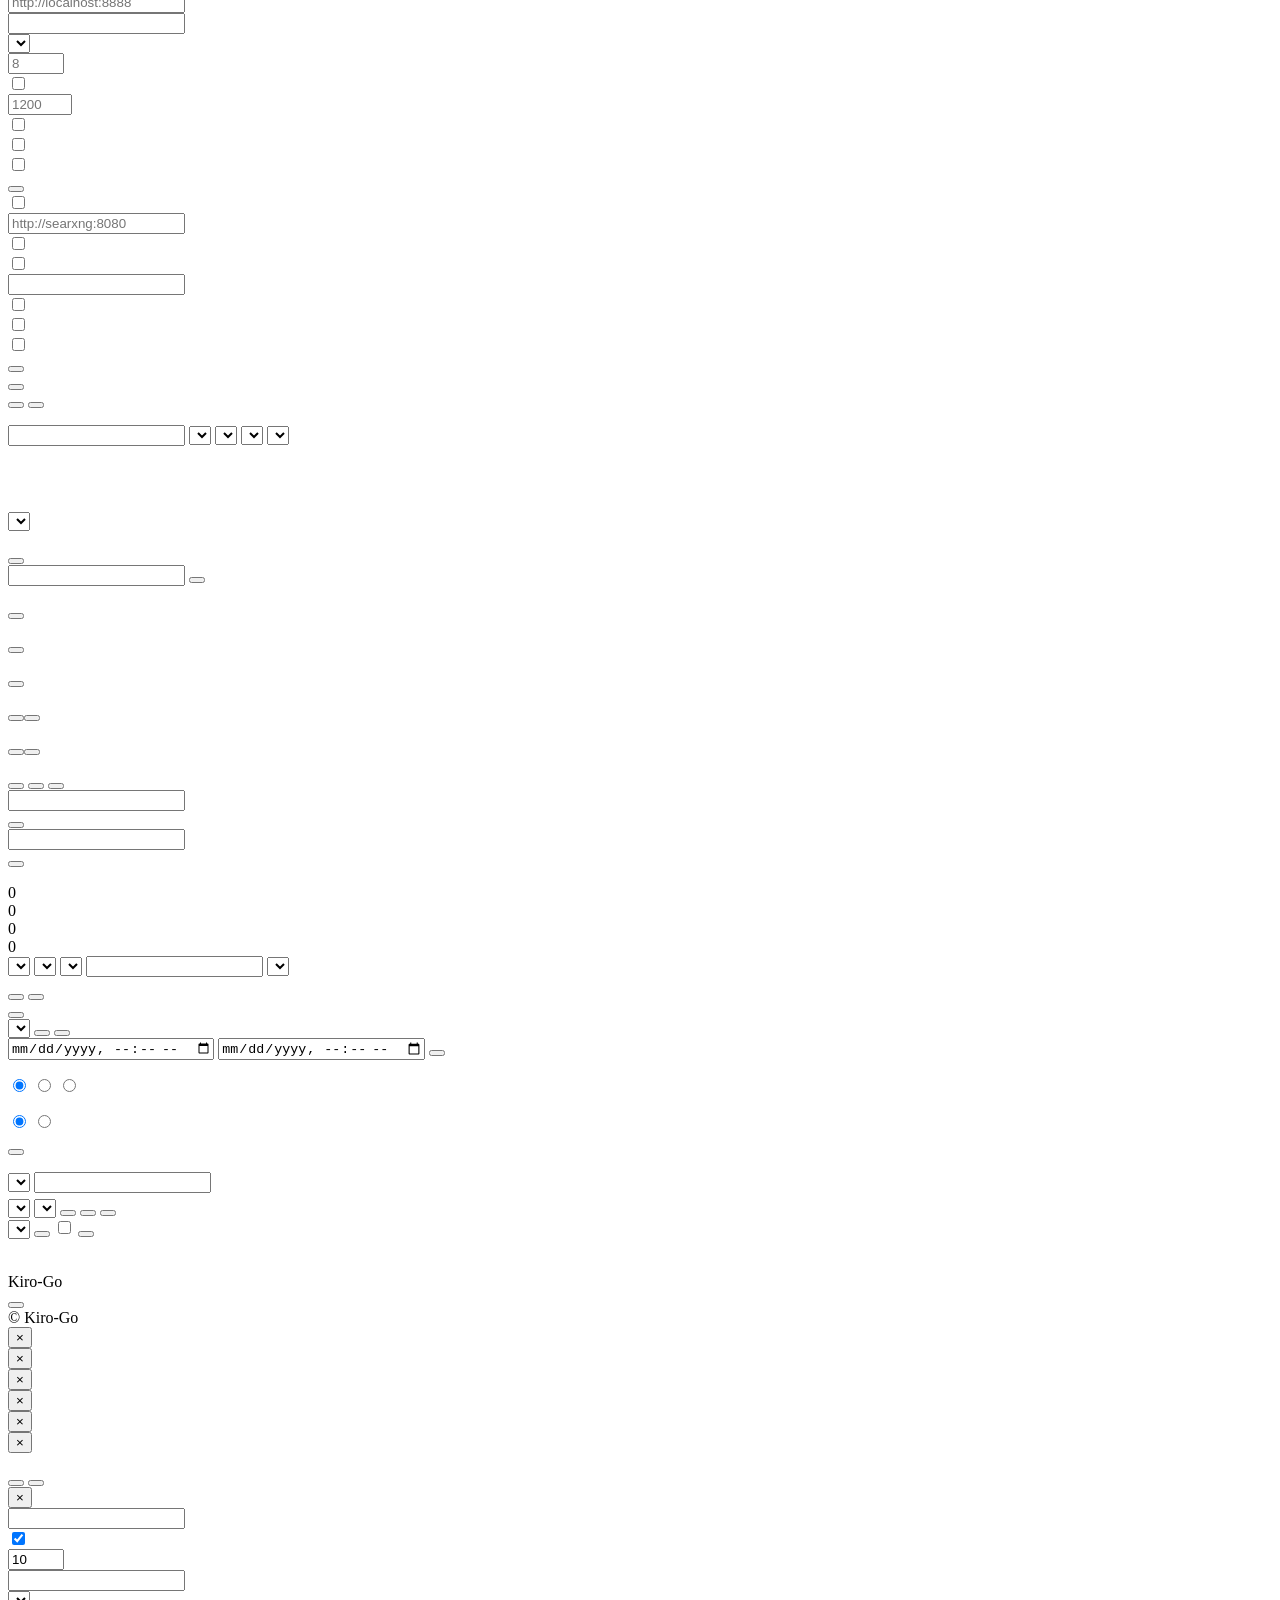
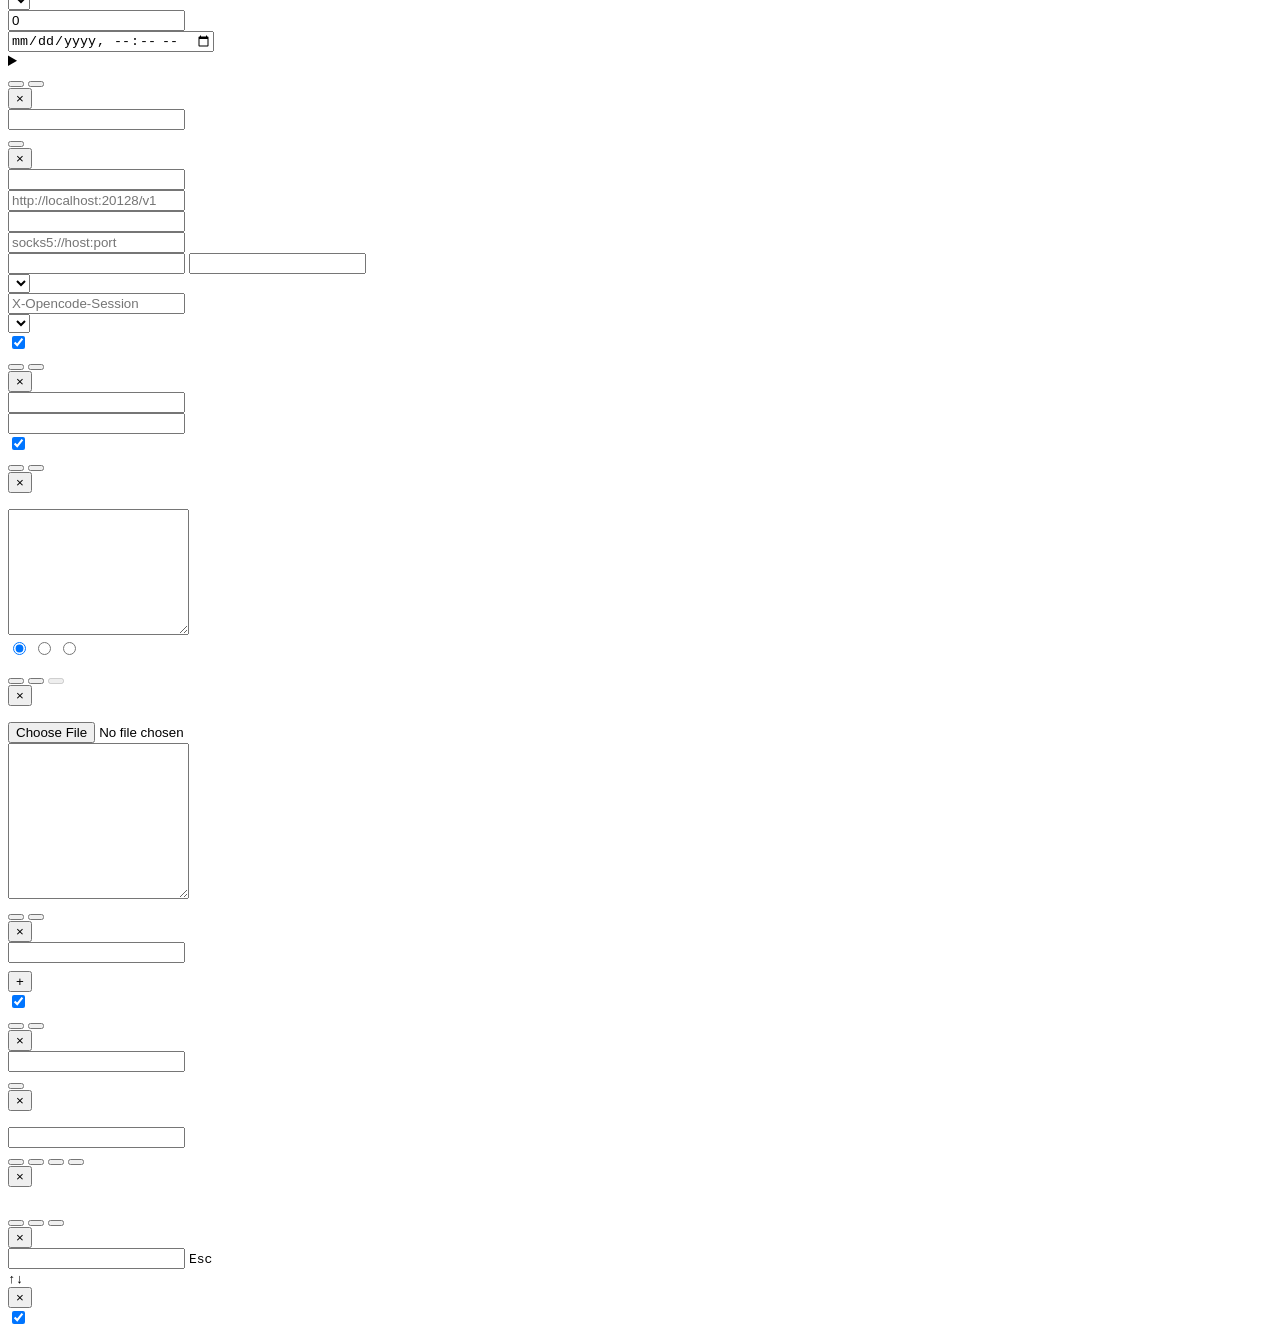
==== commit 25585810: "feat(web): show cache read, write by TTL tier and uncached input over time The Stats tab gets a Cach" ====
--- a/web/index.html
+++ b/web/index.html
@@ -1123,6 +1123,14 @@
               <option value="720" data-i18n="stats.range30d"></option>
             </select>
             <input type="text" id="fwdFilterModel" class="w-48!" data-i18n-placeholder="forward.filterModel" />
+            <select id="fwdFilterCache" class="w-48!" data-i18n-aria-label="forward.filterCache">
+              <option value="" data-i18n="forward.cacheAny"></option>
+              <option value="1" data-i18n="forward.cacheAnyWrite"></option>
+              <option value="1000" data-i18n="forward.cacheWrite1k"></option>
+              <option value="10000" data-i18n="forward.cacheWrite10k"></option>
+              <option value="100000" data-i18n="forward.cacheWrite100k"></option>
+            </select>
+            <span class="scope-line" id="fwdFilterWindow"></span>
             <div class="toolbar-spacer"></div>
             <span class="scope-line" id="fwdEventsScope"></span>
             <span class="text-xs muted-text" id="fwdEventsCount"></span>
@@ -1224,6 +1232,28 @@
             </div>
             <div id="statsTrendChart" class="fwd-chart"></div>
             <div id="statsTrendNote" class="muted-text text-xs"></div>
+          </div>
+
+          <div class="fwd-chart-card" id="cacheCard" style="margin-top:0.75rem;">
+            <div class="flex items-center justify-between" style="flex-wrap:wrap;gap:0.5rem;">
+              <span class="text-xs font-semibold" data-i18n="cache.title"></span>
+              <span class="scope-line" id="cacheScope"></span>
+            </div>
+            <p class="muted-text text-xs" data-i18n="cache.intro"></p>
+            <div class="pd-tiles" id="cacheTiles"></div>
+            <div class="flex items-center justify-between" style="flex-wrap:wrap;gap:0.5rem;margin-top:0.75rem;">
+              <span class="text-xs font-semibold" id="cacheChartTitle"></span>
+              <div class="seg" role="radiogroup" data-i18n-aria-label="cache.viewLabel">
+                <label class="seg-item"><input type="radio" name="cacheView" value="writes" checked /><span data-i18n="cache.viewWrites"></span></label>
+                <label class="seg-item"><input type="radio" name="cacheView" value="share" /><span data-i18n="cache.viewShare"></span></label>
+              </div>
+            </div>
+            <div id="cacheChart" class="fwd-chart"></div>
+            <div id="cacheNotes" class="muted-text text-xs"></div>
+            <div class="pd-section">
+              <div class="pd-section-title" data-i18n="cache.topWritesTitle"></div>
+              <div id="cacheTopWrites"></div>
+            </div>
           </div>
 
           <div class="stats-table-scroll">
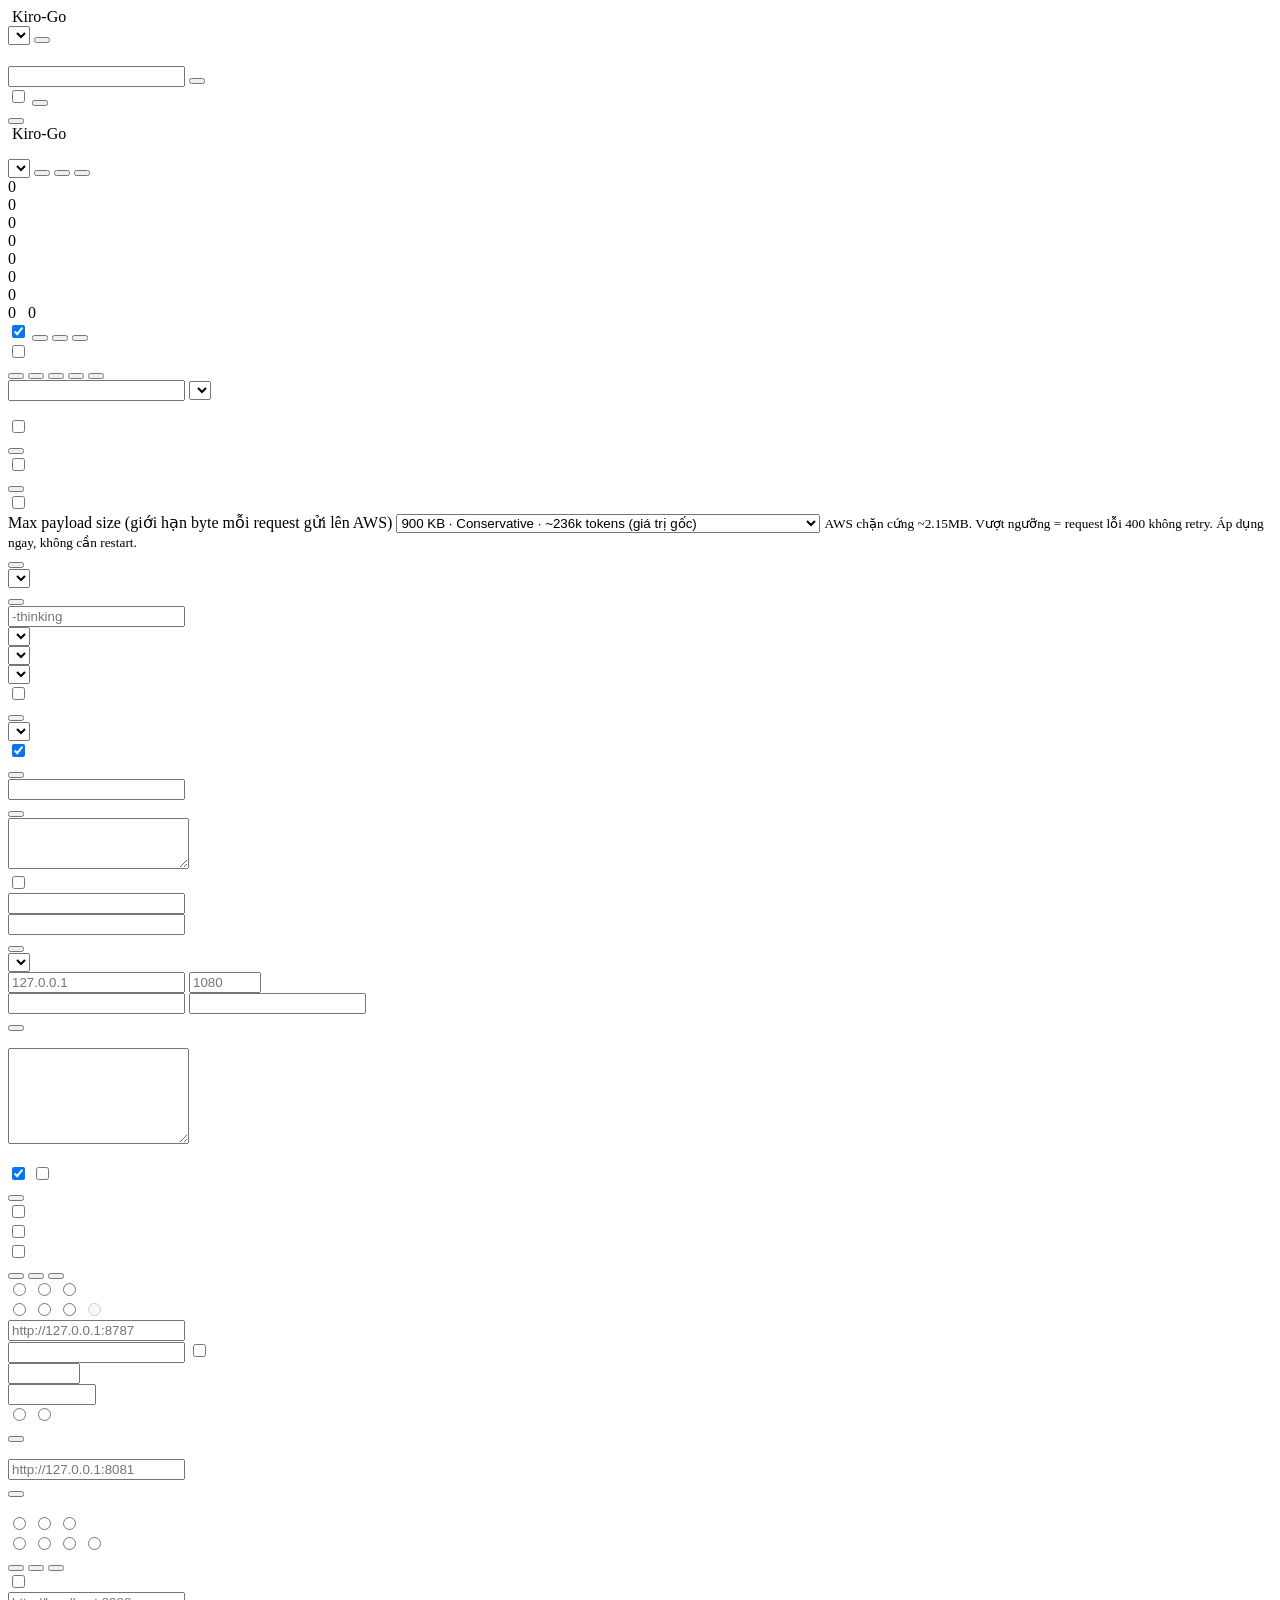
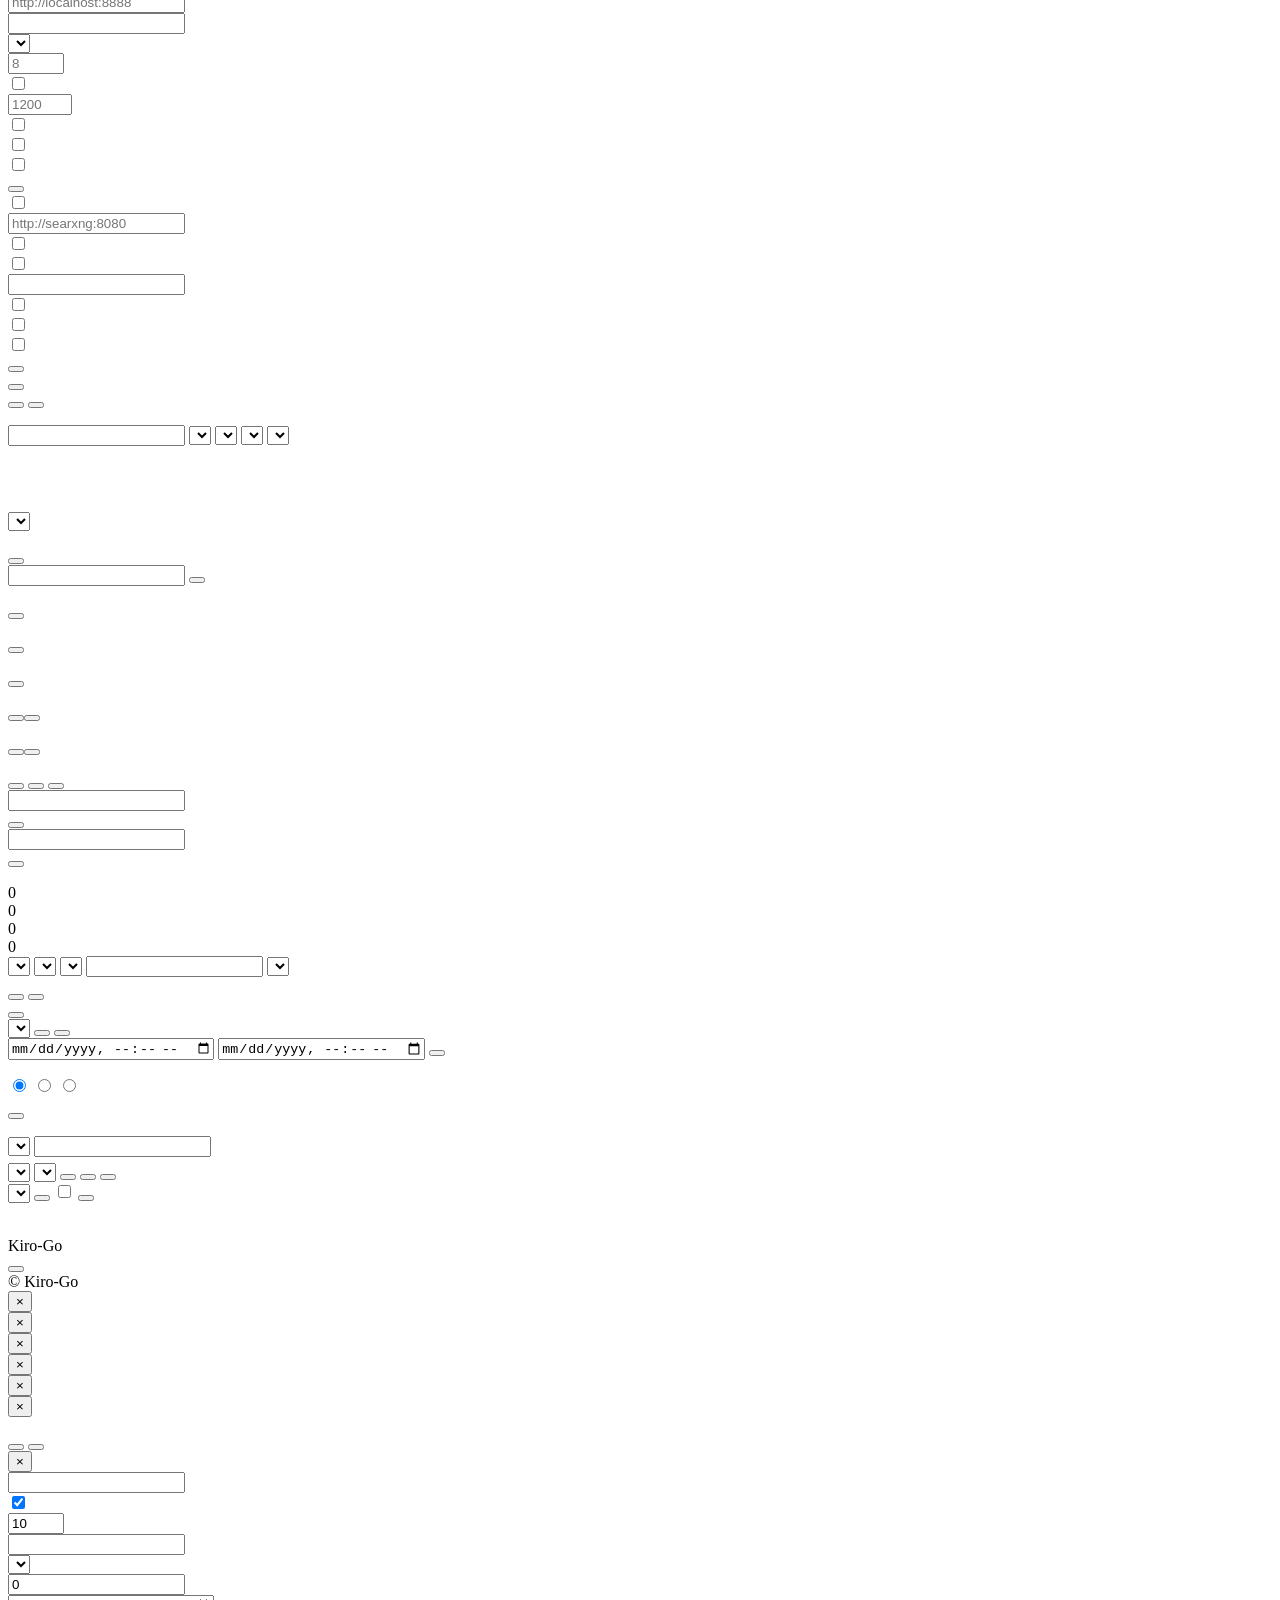
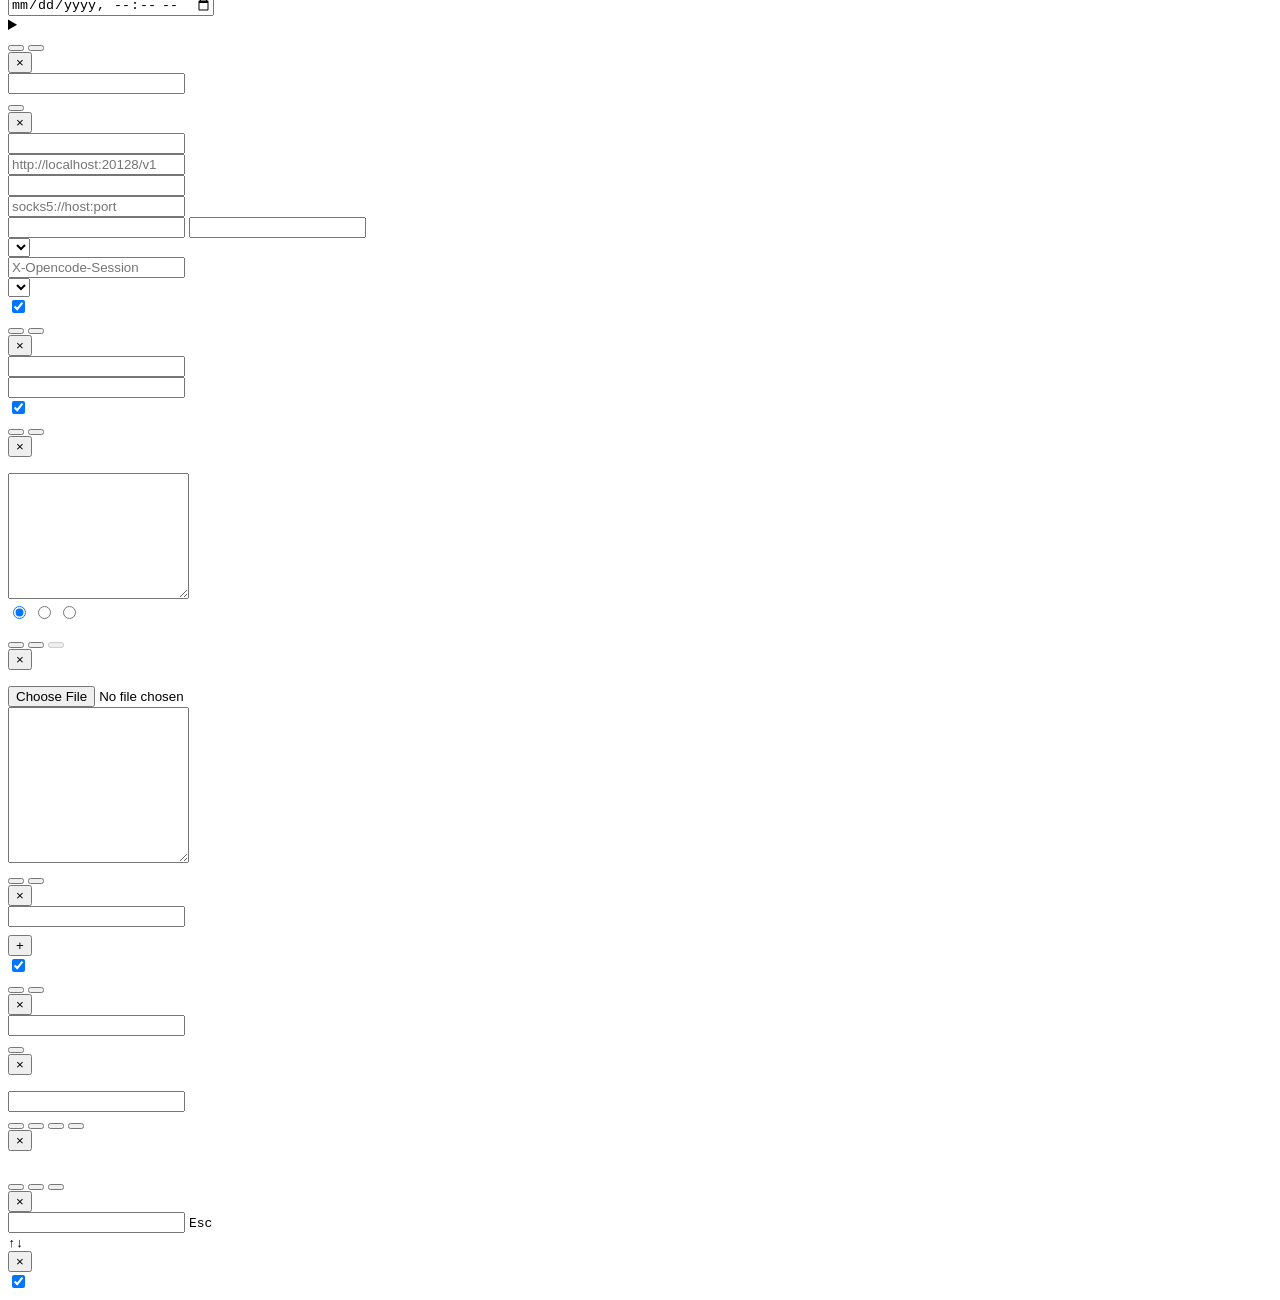
==== commit 80f46273: "feat(web): open Activity on an exact slice of requests Activity gains a cache-write filter (any writ" ====
--- a/web/index.html
+++ b/web/index.html
@@ -1232,28 +1232,6 @@
             </div>
             <div id="statsTrendChart" class="fwd-chart"></div>
             <div id="statsTrendNote" class="muted-text text-xs"></div>
-          </div>
-
-          <div class="fwd-chart-card" id="cacheCard" style="margin-top:0.75rem;">
-            <div class="flex items-center justify-between" style="flex-wrap:wrap;gap:0.5rem;">
-              <span class="text-xs font-semibold" data-i18n="cache.title"></span>
-              <span class="scope-line" id="cacheScope"></span>
-            </div>
-            <p class="muted-text text-xs" data-i18n="cache.intro"></p>
-            <div class="pd-tiles" id="cacheTiles"></div>
-            <div class="flex items-center justify-between" style="flex-wrap:wrap;gap:0.5rem;margin-top:0.75rem;">
-              <span class="text-xs font-semibold" id="cacheChartTitle"></span>
-              <div class="seg" role="radiogroup" data-i18n-aria-label="cache.viewLabel">
-                <label class="seg-item"><input type="radio" name="cacheView" value="writes" checked /><span data-i18n="cache.viewWrites"></span></label>
-                <label class="seg-item"><input type="radio" name="cacheView" value="share" /><span data-i18n="cache.viewShare"></span></label>
-              </div>
-            </div>
-            <div id="cacheChart" class="fwd-chart"></div>
-            <div id="cacheNotes" class="muted-text text-xs"></div>
-            <div class="pd-section">
-              <div class="pd-section-title" data-i18n="cache.topWritesTitle"></div>
-              <div id="cacheTopWrites"></div>
-            </div>
           </div>
 
           <div class="stats-table-scroll">
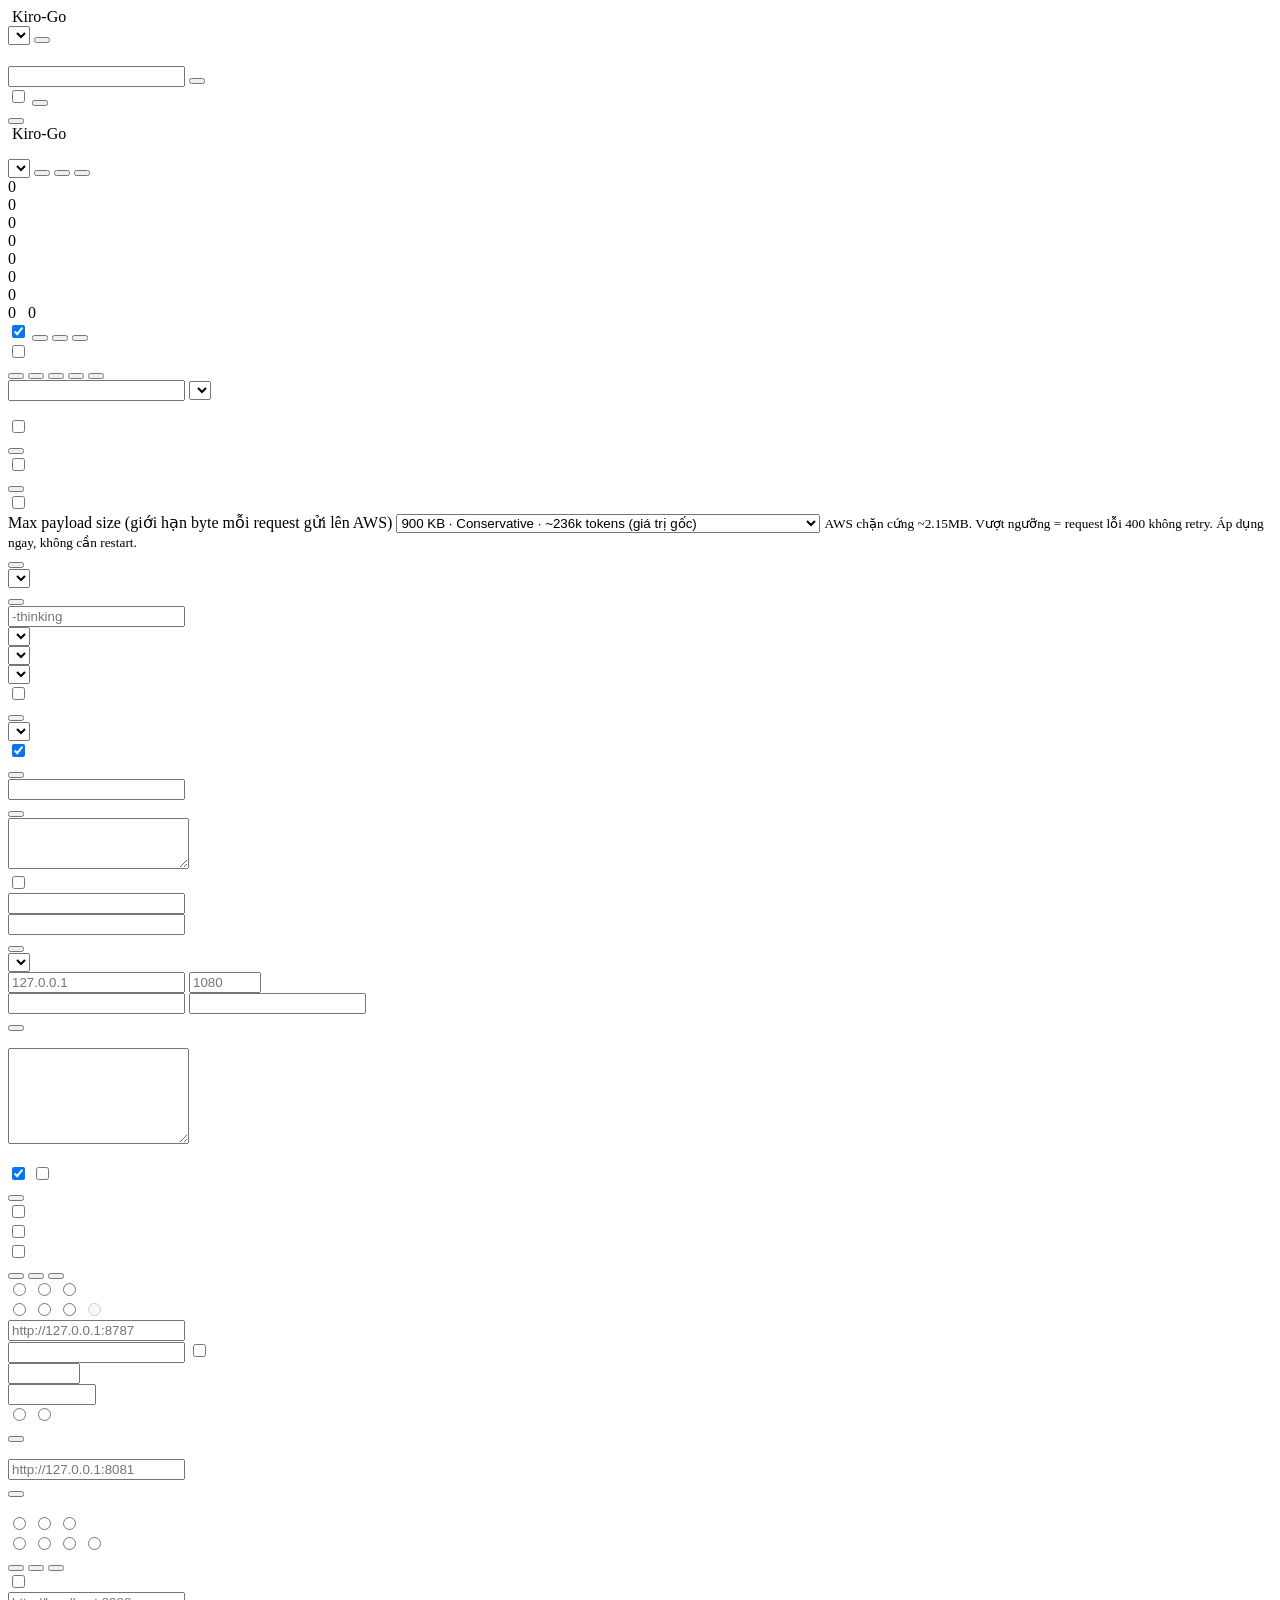
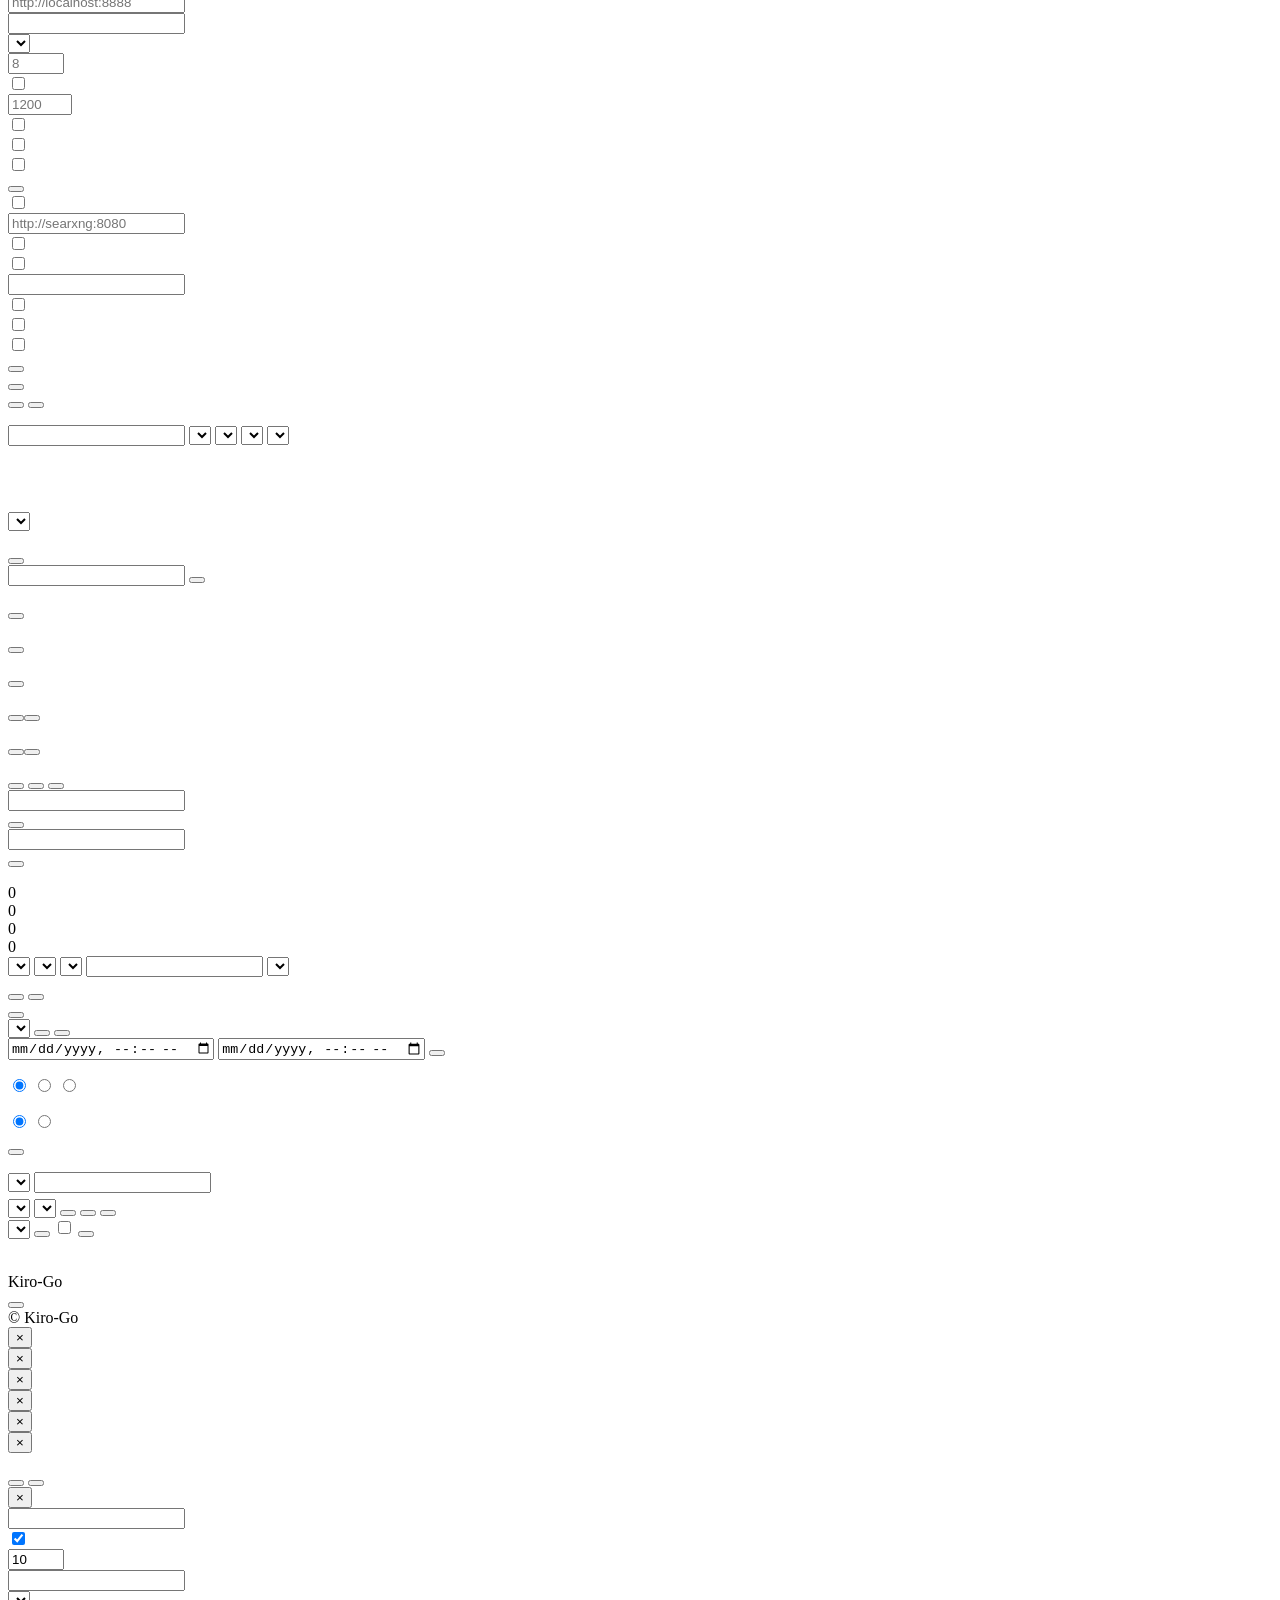
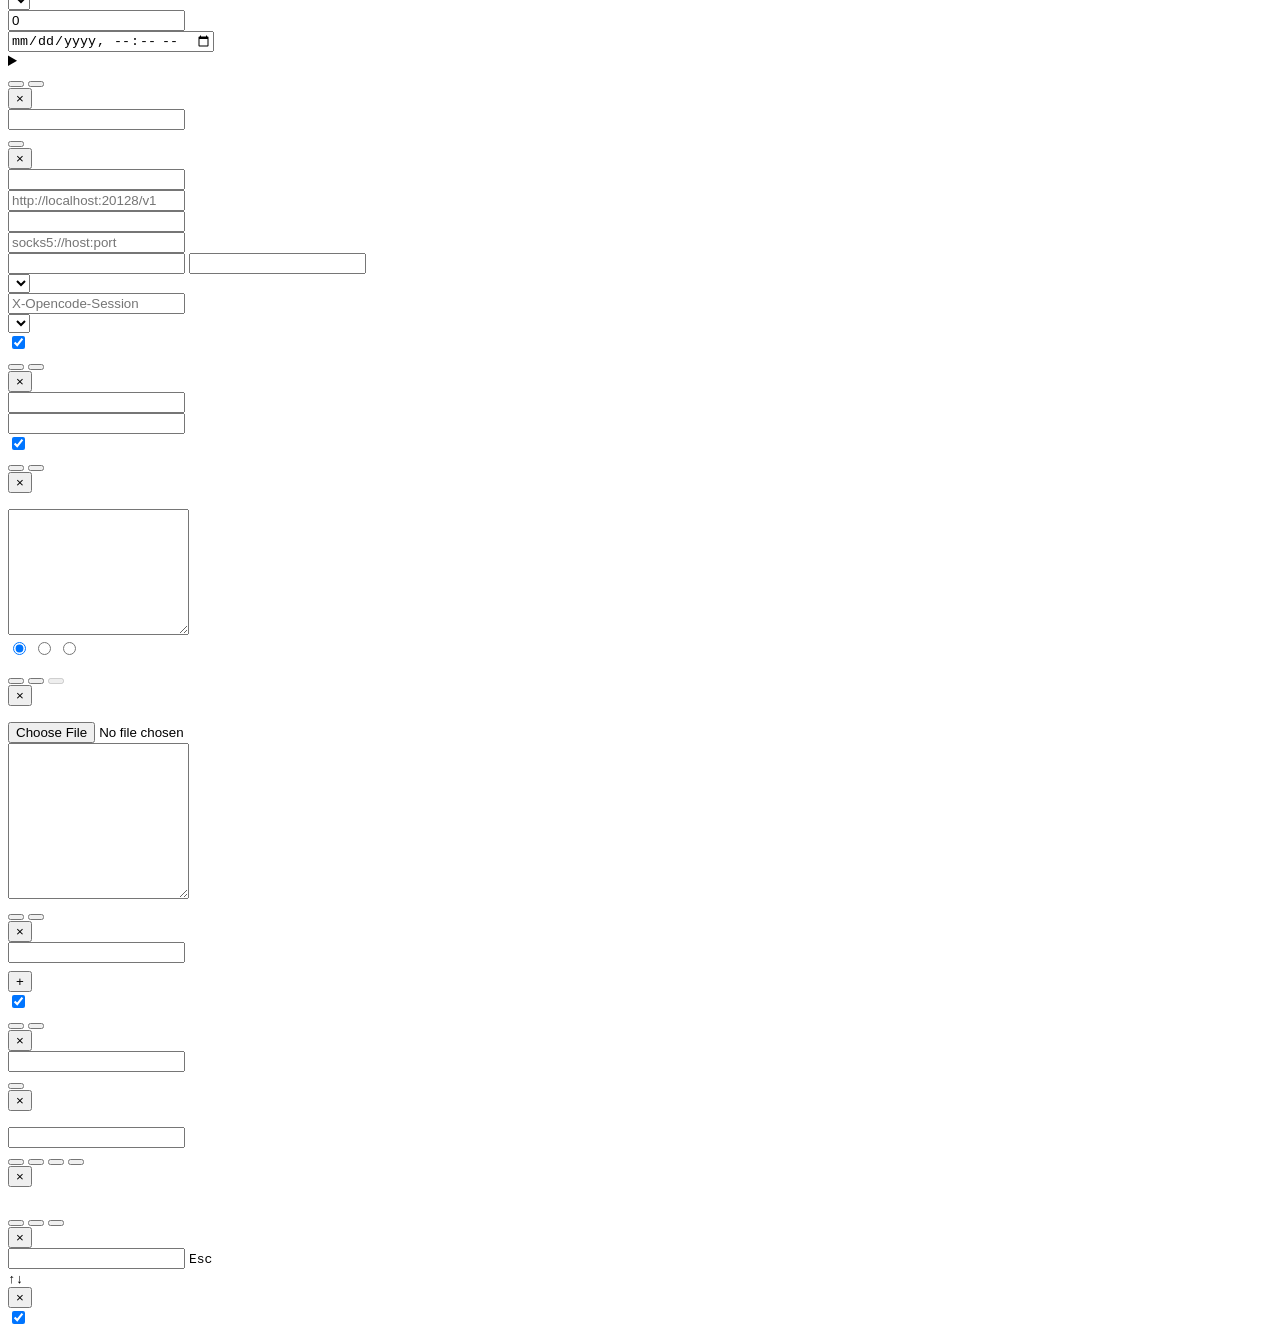
==== commit 720f6ba8: "fix(web): cache card review fixes - stuck chart, exact drill-down, labels - A failed or empty load n" ====
--- a/web/index.html
+++ b/web/index.html
@@ -1125,6 +1125,7 @@
             <input type="text" id="fwdFilterModel" class="w-48!" data-i18n-placeholder="forward.filterModel" />
             <select id="fwdFilterCache" class="w-48!" data-i18n-aria-label="forward.filterCache">
               <option value="" data-i18n="forward.cacheAny"></option>
+              <option value="elig" data-i18n="forward.cacheEligible"></option>
               <option value="1" data-i18n="forward.cacheAnyWrite"></option>
               <option value="1000" data-i18n="forward.cacheWrite1k"></option>
               <option value="10000" data-i18n="forward.cacheWrite10k"></option>
@@ -1232,6 +1233,28 @@
             </div>
             <div id="statsTrendChart" class="fwd-chart"></div>
             <div id="statsTrendNote" class="muted-text text-xs"></div>
+          </div>
+
+          <div class="fwd-chart-card" id="cacheCard" style="margin-top:0.75rem;">
+            <div class="flex items-center justify-between" style="flex-wrap:wrap;gap:0.5rem;">
+              <span class="text-xs font-semibold" data-i18n="cache.title"></span>
+              <span class="scope-line" id="cacheScope"></span>
+            </div>
+            <p class="muted-text text-xs" data-i18n="cache.intro"></p>
+            <div class="pd-tiles" id="cacheTiles"></div>
+            <div class="flex items-center justify-between" style="flex-wrap:wrap;gap:0.5rem;margin-top:0.75rem;">
+              <span class="text-xs font-semibold" id="cacheChartTitle"></span>
+              <div class="seg" role="radiogroup" data-i18n-aria-label="cache.viewLabel">
+                <label class="seg-item"><input type="radio" name="cacheView" value="writes" checked /><span data-i18n="cache.viewWrites"></span></label>
+                <label class="seg-item"><input type="radio" name="cacheView" value="share" /><span data-i18n="cache.viewShare"></span></label>
+              </div>
+            </div>
+            <div id="cacheChart" class="fwd-chart"></div>
+            <div id="cacheNotes" class="muted-text text-xs"></div>
+            <div class="pd-section">
+              <div class="pd-section-title" data-i18n="cache.topWritesTitle"></div>
+              <div id="cacheTopWrites"></div>
+            </div>
           </div>
 
           <div class="stats-table-scroll">
